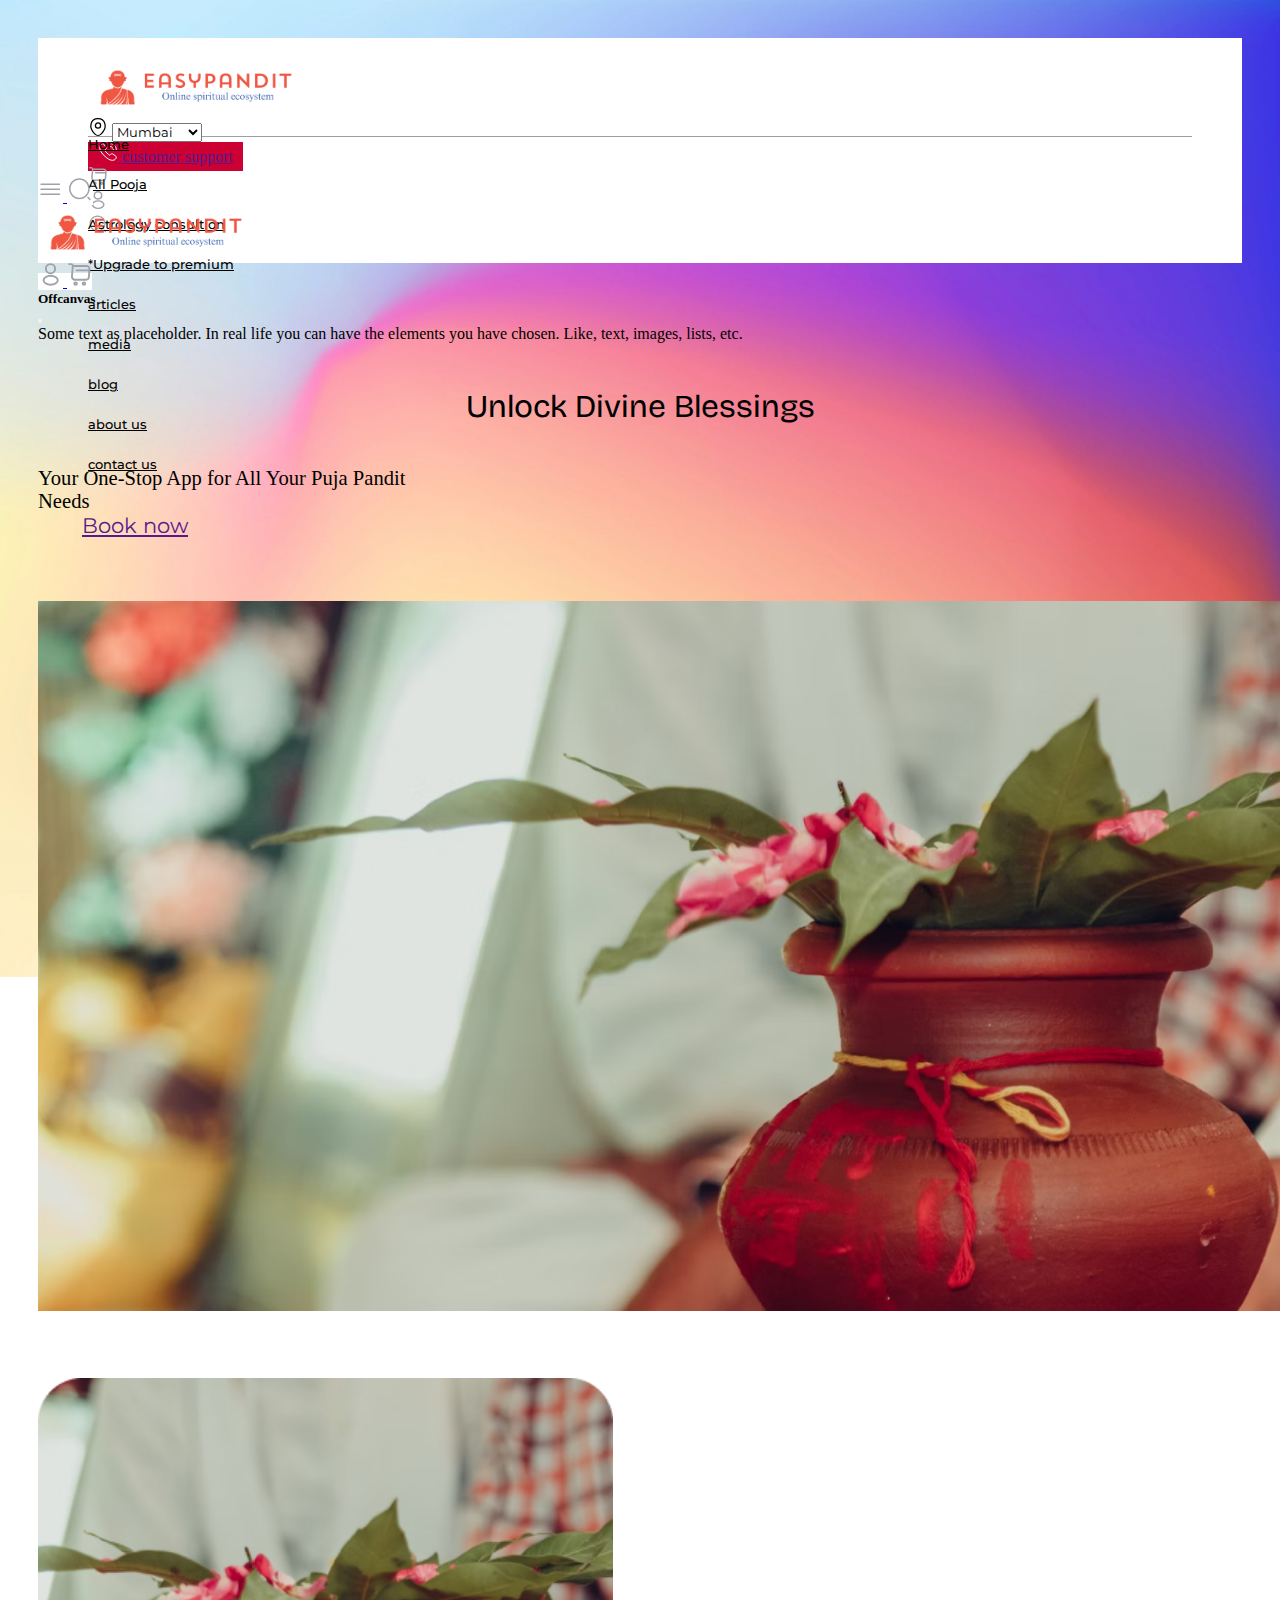
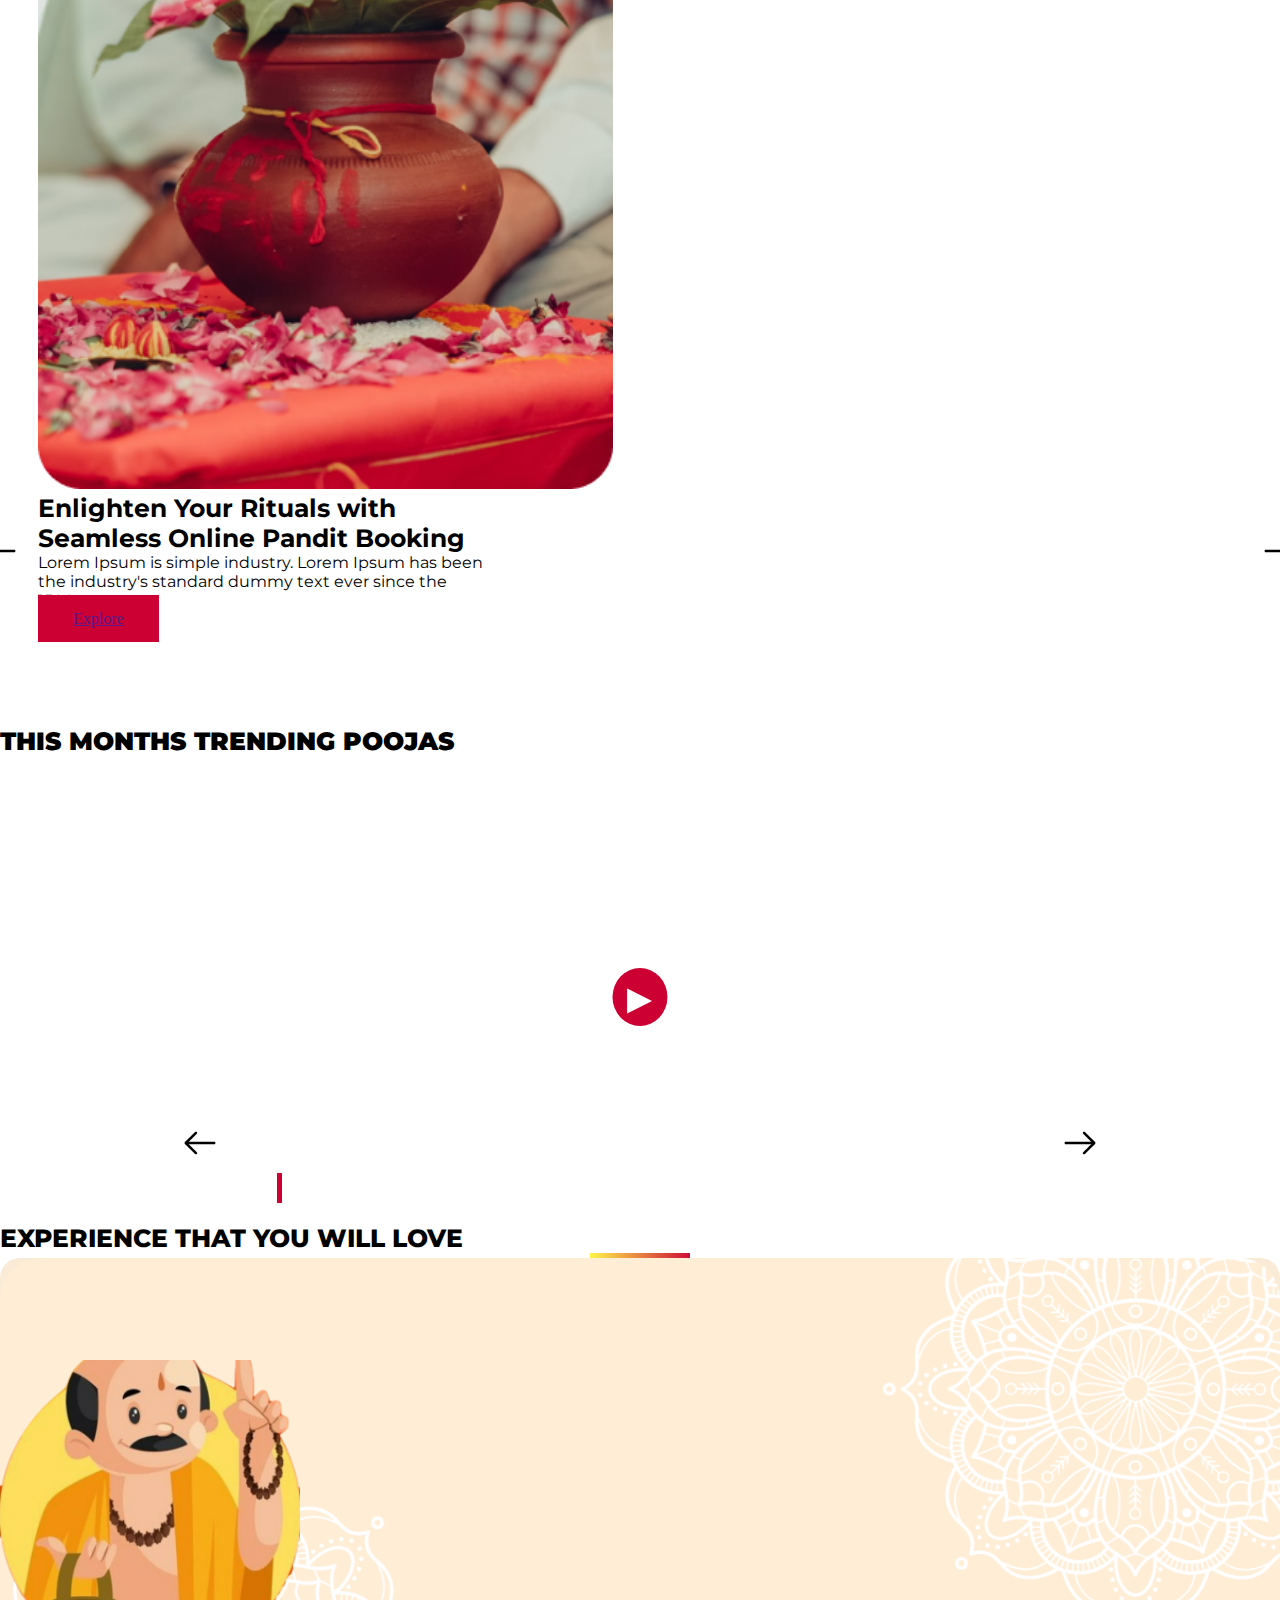
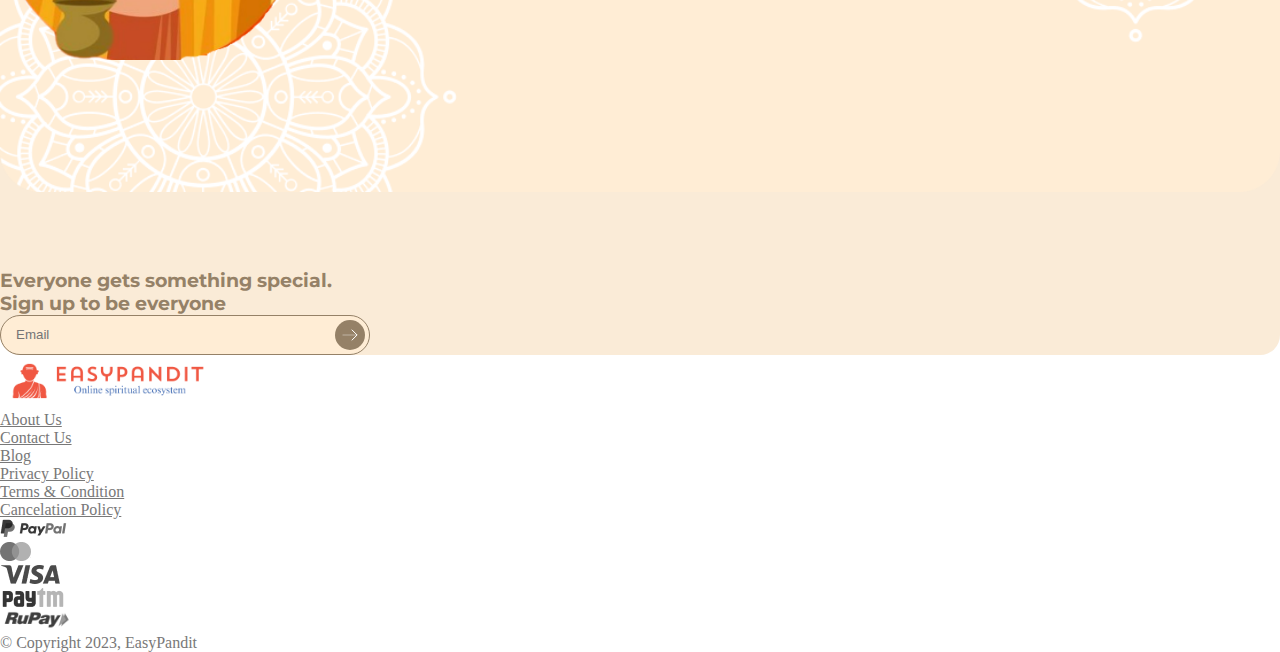
==== index.html @ 6d30fc3f "link index" ====
<!doctype html>
<html lang="en">

<head>
  <meta charset="utf-8">
  <meta name="viewport" content="width=device-width, initial-scale=1">
  <title>Online Pandit</title>
  <link href="https://cdn.jsdelivr.net/npm/bootstrap@5.2.3/dist/css/bootstrap.min.css" rel="stylesheet"
    integrity="sha384-rbsA2VBKQhggwzxH7pPCaAqO46MgnOM80zW1RWuH61DGLwZJEdK2Kadq2F9CUG65" crossorigin="anonymous">
  <link rel="preconnect" href="https://fonts.googleapis.com">
  <link rel="preconnect" href="https://fonts.gstatic.com" crossorigin>
  <link rel="preconnect" href="https://fonts.googleapis.com">
  <link rel="preconnect" href="https://fonts.gstatic.com" crossorigin>
  <link
    href="https://fonts.googleapis.com/css2?family=Bricolage+Grotesque:opsz,wght@10..48,300;10..48,400;10..48,600;10..48,800&family=Montserrat:wght@200;300;400;500;600;700;800&display=swap"
    rel="stylesheet">

  <link rel="stylesheet" href="https://cdnjs.cloudflare.com/ajax/libs/OwlCarousel2/2.3.4/assets/owl.carousel.min.css"
    integrity="sha512-tS3S5qG0BlhnQROyJXvNjeEM4UpMXHrQfTGmbQ1gKmelCxlSEBUaxhRBj/EFTzpbP4RVSrpEikbmdJobCvhE3g=="
    crossorigin="anonymous" referrerpolicy="no-referrer" />
  <link rel="stylesheet"
    href="https://cdnjs.cloudflare.com/ajax/libs/OwlCarousel2/2.3.4/assets/owl.theme.default.min.css"
    integrity="sha512-sMXtMNL1zRzolHYKEujM2AqCLUR9F2C4/05cdbxjjLSRvMQIciEPCQZo++nk7go3BtSuK9kfa/s+a4f4i5pLkw=="
    crossorigin="anonymous" referrerpolicy="no-referrer" />
    <!-- <link href=" https://cdn.jsdelivr.net/npm/@splidejs/splide@4.1.4/dist/css/splide.min.css" rel="stylesheet"> -->
  <link rel="stylesheet" href="assets\style.css">
</head>

<body>
    <nav>
      <div class="container-fluid px-0">
        <div class="background-img">
          <nav class="navbar-container bg-prim rounded d-none d-lg-block">
            <div class="contact-nav d-flex justify-content-between align-items-center">
              <img src="assets\images\pandit_log.png" alt="" srcset="" class="pandit_log d-inline-block">
              <ul class="d-flex  align-items-center mb-0">
                <li><img src="assets\images\location.svg" alt="">
                  <select name="" id="" class="border border-0 f_size-2 font-prime text-capitalize">
                    <option value="" selected>Mumbai&nbsp;&nbsp;&nbsp;&nbsp;</option>
                    <option value="">Puna&nbsp;&nbsp;&nbsp;&nbsp;</option>
                  </select>
                </li>
                <li class="align-self-center">
                  <a href="" class="bg-sec rounded-pill text-light text-capitalize text-decoration-none d-inline-block">
                    <img src="assets\images\call-calling.svg" alt="" class="">&nbsp;customer support</a>
                </li>
                <li>
                  <img src="assets\images\shopping-cart.svg" alt="" srcset="">
                </li>
                <li>
                  <img src="assets\images\profile.svg" alt="" srcset="">
                </li>
                <li>
                  <img src="assets\images\search-normal.svg" alt="" srcset="">
                </li>
              </ul>
            </div>
            <div class="container-link">
              <ul class="f_size-2 font-prime text-uppercase d-flex justify-content-between ">
                <li class="d-flex align-items-center"><a href="index.html" class="text-decoration-none text-color1">Home</a></li>
                <li class="d-flex align-items-center"><a href="" class="text-decoration-none text-color1">All Pooja</a>
                </li>
                <li class="d-flex align-items-center"><a href="" class="text-decoration-none text-color1">Astrology
                    consultion</a></li>
                <li class="d-flex align-items-center"><a href="" class="text-decoration-none text-warning">*Upgrade to
                    premium</a></li>
                <li class="d-flex align-items-center"><a href="" class="text-decoration-none text-color1">articles</a>
                </li>
                <li class="d-flex align-items-center"><a href="" class="text-decoration-none text-color1">media</a></li>
                <li class="d-flex align-items-center"><a href="" class="text-decoration-none text-color1">blog</a></li>
                <li class="d-flex align-items-center"><a href="" class="text-decoration-none text-color1">about us </a>
                </li>
                <li class="d-flex align-items-center"><a href="" class="text-decoration-none text-color1">contact us</a>
                </li>
              </ul>
            </div>
          </nav>
          <nav class="navbar-mobile bg-prim rounded d-block d-lg-none">
            <ul class="d-flex align-items-center justify-content-between mb-0 ps-0 h-100">
              <li class="d-flex ">
                <a class="btn bg-prim d-flex h-100 d-flex align-items-center" data-bs-toggle="offcanvas"
                  href="#offcanvasExample" role="button" aria-controls="offcanvasExample">
                  <img src="assets\images\menu.svg" alt="" srcset="">
                </a>
                <a class="btn bg-prim d-flex h-100 d-flex align-items-center">
                  <img src="assets\images\search-normal.svg" alt="" srcset="">
                </a>
              </li>
              <li>
                <img src="assets\images\pandit_log.png" alt="" srcset="" class="pandit_log d-inline-block">
              </li>
              <li class="d-flex">
                <a class="btn bg-prim d-flex h-100 d-flex align-items-center" data-bs-toggle="offcanvas"
                  href="#offcanvasExample" role="button" aria-controls="offcanvasExample">
                  <img src="assets\images\profile.svg" alt="" srcset="">
                </a>
                <a class="btn bg-prim d-flex h-100 d-flex align-items-center">
                  <img src="assets\images\shopping-cart.svg" alt="" srcset="">
                </a>
              </li>
            </ul>
            <div class="offcanvas offcanvas-start" tabindex="-1" id="offcanvasExample"
              aria-labelledby="offcanvasExampleLabel">
              <div class="offcanvas-header">
                <h5 class="offcanvas-title" id="offcanvasExampleLabel">Offcanvas</h5>
                <button type="button" class="btn-close" data-bs-dismiss="offcanvas" aria-label="Close"></button>
              </div>
              <div class="offcanvas-body">
                <div>
                  Some text as placeholder. In real life you can have the elements you have chosen. Like, text, images,
                  lists, etc.
                </div>
               
              </div>
            </div>
  
          </nav>
          <div class="container pandit_container">
            <h1 class="blessing-h1 mb-0">Unlock Divine Blessings</h1>
            <p class="f_size-3 text-center h1_para m-auto">Your One-Stop App for All Your Puja Pandit Needs</p>
            <a href=""
              class="f_size-3 font-prime border border-dark rounded-pill text-decoration-none text-dark d-block text-center m-auto">Book
              now</a>
          </div>
          <div class="banner-container position-relative">
            <img src="assets\images\index-banner.png" alt="" class="w-100 rounded-5 d-none d-sm-block" srcset="">
            <img src="assets\images\banner-phone.png" alt="" class="w-100 rounded-5 d-block d-sm-none" srcset="">
            <div class="banner_content_container position-absolute">
              <div class="position-absolute">
                <h5 class="text-capitalize text-white font-prime f_size-4">Enlighten Your Rituals with Seamless Online
                  Pandit Booking</h5>
                <p class="text-capitalize text-white font-prime text-light mb-0">Lorem Ipsum is simple industry. Lorem
                  Ipsum has been the industry's standard dummy text ever since the 1500s,</p>
                <a href="" class="rounded-pill text-decoration-none text-white bg-sec d-inline-block">Explore</a>
              </div>
            </div>
          </div>
        </div>
      </div>
    </nav>
   <main>
    <div class="puja-carousal container">
      <h3 class="f_size-4 text-capitalize text-dark font-prime text-center position-relative">THIS MONTHS TRENDING
        POOJAS</h3>
      <div>
        <div class="owl-carousel owl-theme Pujacarousel" data-carousel-id="1">
          <div class="item">
            <div class="puja_cards z-5 bg-prim  m-auto">
              <img src="assets\images\ganeshpuja1.png" alt="" srcset="" class="rounded-2">
              <div class="puja_card_body position-absolute bottom-0 z-5 bg-prim">
                <div class="ps-2 pe-3">
                  <h5 class="ms-2 pt-1 mb-0">Ganesh Puja</h5>
                  <div class="price mx-2 pt-0 d-flex justify-content-between">
                    <div>
                      <span class="fw-bold">Rs. 1,245</span>
                      <span>
                        Rs. 1,500
                      </span>
                    </div>
                    <div class="bg-sec text-light px-3 rounded-pill text-uppercase">
                      50% off
                    </div>
                  </div>
                </div>
              </div>
            </div>
          </div>
          <div class="item">
            <div class="puja_cards  z-5 bg-prim">
              <img src="assets\images\ganeshpuja1.png" alt="" srcset="" class="rounded-2">
              <div class="puja_card_body position-absolute bottom-0 z-5 bg-prim">
                <div class="ps-2 pe-3 m-auto">
                  <h5 class="ms-2 pt-1 mb-0">Ganesh Puja</h5>
                  <div class="price mx-2 pt-0 d-flex justify-content-between">
                    <div>
                      <span class="fw-bold">Rs. 1,245</span>
                      <span>
                        Rs. 1,500
                      </span>
                    </div>
                    <div class="bg-sec text-light px-3 rounded-pill text-uppercase">
                      50% off
                    </div>
                  </div>
                </div>
              </div>
            </div>
          </div>
          <div class="item">
            <div class="puja_cards z-5 bg-prim m-auto">
              <img src="assets\images\ganeshpuja1.png" alt="" srcset="" class="rounded-2">
              <div class="puja_card_body position-absolute bottom-0 z-5 bg-prim">
                <div class="ps-2 pe-3 m-auto">
                  <h5 class="ms-2 pt-1 mb-0">Ganesh Puja</h5>
                  <div class="price mx-2 pt-0 d-flex justify-content-between">
                    <div>
                      <span class="fw-bold">Rs. 1,245</span>
                      <span>
                        Rs. 1,500
                      </span>
                    </div>
                    <div class="bg-sec text-light px-3 rounded-pill text-uppercase">
                      50% off
                    </div>
                  </div>
                </div>
              </div>
            </div>
          </div>
          <div class="item">
            <div class="puja_cards z-5 bg-prim m-auto">
              <img src="assets\images\ganeshpuja1.png" alt="" srcset="" class="rounded-2">
              <div class="puja_card_body position-absolute bottom-0 z-5 bg-prim">
                <div class="ps-2 pe-3 m-auto">
                  <h5 class="ms-2 pt-1 mb-0">Ganesh Puja</h5>
                  <div class="price mx-2 pt-0 d-flex justify-content-between">
                    <div>
                      <span class="fw-bold">Rs. 1,245</span>
                      <span>
                        Rs. 1,500
                      </span>
                    </div>
                    <div class="bg-sec text-light px-3 rounded-pill text-uppercase">
                      50% off
                    </div>
                  </div>
                </div>
              </div>
            </div>
          </div>
          <div class="item">
            <div class="puja_cards z-5 bg-prim  m-auto">
              <img src="assets\images\ganeshpuja1.png" alt="" srcset="" class="rounded-2">
              <div class="puja_card_body position-absolute bottom-0 z-5 bg-prim">
                <div class="ps-2 pe-3 m-auto">
                  <h5 class="ms-2 pt-1 mb-0">Ganesh Puja</h5>
                  <div class="price mx-2 pt-0 d-flex justify-content-between">
                    <div>
                      <span class="fw-bold">Rs. 1,245</span>
                      <span>
                        Rs. 1,500
                      </span>
                    </div>
                    <div class="bg-sec text-light px-3 rounded-pill text-uppercase">
                      50% off
                    </div>
                  </div>
                </div>
              </div>
            </div>
          </div>
        </div>
        <div class="custom-owl-controls" data-carousel-id="1">
          <div class="custom-owl-prev "><img src="assets\images\arrow-down.svg" alt="Previous"></div>
          <div class="custom-owl-next"><img src="assets\images\1arrow-down.svg" alt="Next"></div>
        </div>
      </div>
    </div>
    <div class="videocontainer my-1  container">
      <div class="sected-video d-flex justify-content-center flex-column video-container">
        <video src="assets\images\videos\krishna.mp4" id="selected-video"></video>
        <div class="select-text">
          <p>Lorem ipsum dolor sit amet consectetur adipisicing elit. Eaque sunt eos dolorem facilis necessitatibus error debitis possimus reiciendis quam labore.</p>
        </div>
        <button id="play-button" class="play-button">&#9656;</button>
      </div>
      <div class="video_carousel position-relative">
        <div class="owl-carousel owl-theme videocon_iteam " data-carousel-id="2">
          <div class="item">
            <div class="video-con position-relative">
              <video src="assets\images\videos\krishna.mp4" ></video>
              <div class="video-text position-absolute bottom-0 text-light">
             <p> Lorem ipsum dolor sit amet consectetur adipisicing elit. Fuga ea quos amet accusamus fugit sit vel itaque natus, velit porro?</p>
              </div>
            </div>
          </div>
          <div class="item">
            <div class="video-con position-relative">
              <video src="assets\images\videos\krishna.mp4" ></video>
              <div class="video-text position-absolute bottom-0 text-light">
             <p> Lorem ipsum dolor sit amet consectetur adipisicing elit. Fuga ea quos amet accusamus fugit sit vel itaque natus, velit porro?</p>
              </div>
            </div>
          </div>
          <div class="item">
            <div class="video-con position-relative">
              <video src="assets\images\videos\krishna.mp4" ></video>
              <div class="video-text position-absolute bottom-0 text-light">
             <p> Lorem ipsum dolor sit amet consectetur adipisicing elit. Fuga ea quos amet accusamus fugit sit vel itaque natus, velit porro?</p>
              </div>
            </div>
          </div>
        </div>
        <div class="custom-owl-controls" data-carousel-id="2">
          <div class="custom-owl-prev video-p"><img src="assets\images\arrow-down.svg" alt="Previous"></div>
          <div class="custom-owl-next video-n"><img src="assets\images\1arrow-down.svg" alt="Next"></div>
        </div>
      </div>
    </div>  
    <div class="testimonial">
      <h3 class="f_size-4 my-5 text-uppercase font-prime text-center font-bold">
        EXPERIENCE THAT YOU WILL LOVE
      </h3>
      <div class="owl-carousel owl-theme testimonial_carousel my-2">
        <div class="item">
       <div class="testimonial_card ">
        <img src="assets\images\Female.jpg" alt="">
        <div class="testimonal_body m-auto">
          <h5 class="f_size-3 font-prime font-600 text-capitalize text-center my-3">mrs. Kajal Sharma</h5>
          <p class="text-color1 text-center ">Lorem Ipsum is simply dummy text of the printing and typesetting industry. Lorem Ipsum has been the industry's standard dummy text ever since the 1500s, when an unknown printer took a galley of type and scrambled it to make a type specimen book. It has survived not only five centuries, but also the leap into electronic </p>
        </div>
       </div>
        </div>
        <div class="item">
          <div class="testimonial_card ">
            <img src="assets\images\Female.jpg" alt="">
            <div class="testimonal_body m-auto">
              <h5 class="f_size-3 font-prime font-600 text-capitalize text-center my-3">mrs. Kajal Sharma</h5>
              <p class="text-color1 text-center ">Lorem Ipsum is simply dummy text of the printing and typesetting industry. Lorem Ipsum has been the industry's standard dummy text ever since the 1500s, when an unknown printer took a galley of type and scrambled it to make a type specimen book. It has survived not only five centuries, but also the leap into electronic </p>
            </div>
           </div>
        </div>
        <div class="item">
          <div class="testimonial_card ">
            <img src="assets\images\Female.jpg" alt="">
            <div class="testimonal_body m-auto">
              <h5 class="f_size-3 font-prime font-600 text-capitalize text-center  my-3">mrs. Kajal Sharma</h5>
              <p class="text-color1 text-center ">Lorem Ipsum is simply dummy text of the printing and typesetting industry. Lorem Ipsum has been the industry's standard dummy text ever since the 1500s, when an unknown printer took a galley of type and scrambled it to make a type specimen book. It has survived not only five centuries, but also the leap into electronic </p>
            </div>
           </div>
        </div>
        <div class="item">
          <div class="testimonial_card ">
            <img src="assets\images\Female.jpg" alt="">
            <div class="testimonal_body m-auto">
              <h5 class="f_size-3 font-prime font-600 text-capitalize text-center  my-3">mrs. Kajal Sharma</h5>
              <p class="text-color1 text-center ">Lorem Ipsum is simply dummy text of the printing and typesetting industry. Lorem Ipsum has been the industry's standard dummy text ever since the 1500s, when an unknown printer took a galley of type and scrambled it to make a type specimen book. It has survived not only five centuries, but also the leap into electronic </p>
            </div>
           </div>
        </div>
        <div class="item">
          <div class="testimonial_card ">
            <img src="assets\images\Female.jpg" alt="">
            <div class="testimonal_body m-auto">
              <h5 class="f_size-3 font-prime font-600 text-capitalize text-center  my-3">mrs. Kajal Sharma</h5>
              <p class="text-color1 text-center ">Lorem Ipsum is simply dummy text of the printing and typesetting industry. Lorem Ipsum has been the industry's standard dummy text ever since the 1500s, when an unknown printer took a galley of type and scrambled it to make a type specimen book. It has survived not only five centuries, but also the leap into electronic </p>
            </div>
           </div>
        </div>
      </div>
    </div>
    <div class="email-container container mt-5 pb-4 pb-md-5">
      <div class="row">
        <div class="col-sm-6 d-flex align-items-center justify-content-center ">
          <img src="assets\images\Removal.png" alt="" class="removalpandit img-fluid">
        </div>
        <div class="col-sm-6">
          <div class="email-container_content">
            <h3 class="text-capitalize text-center font-prime mb-4">Everyone gets something special. Sign up to be everyone</h3>
            <div class="input_con">
              <input type="email" name="" id="" placeholder="Email" class="">
              <span><img src="assets\images\arrow-right.svg" alt="" class="bg-sec"></span>
            </div>
          </div>
        </div>
      </div>
    </div>
   </main>
 <footer class="mt-5">
  <div class="footer_container">
    <img src="assets\images\pandit_log.png" alt="" srcset="" class="pandit_log m-auto d-block">
  <ul class="d-flex justify-content-center flex-wrap mt-4">
    <li class=" mx-2 mx-lg-4"><a href="#" class="text-capitalize text-color1 fs-6 font-500">About Us</a></li>
    <li class="mx-2 mx-lg-4"><a href="#" class="text-capitalize text-color1 fs-6 font-500">Contact Us</a></li>
    <li class="mx-2 mx-lg-4"><a href="#" class="text-capitalize text-color1 fs-6 font-500">Blog</a></li>
    <li class="mx-2 mx-lg-4"><a href="#" class="text-capitalize text-color1 fs-6 font-500">Privacy Policy</a></li>
    <li class="mx-2 mx-lg-4"><a href="#" class="text-capitalize text-color1 fs-6 font-500">Terms & Condition</a></li>
    <li class="mx-2 mx-lg-4"><a href="#" class="text-capitalize text-color1 fs-6 font-500">Cancelation Policy</a></li>
   
  </ul>
  <ul class="d-flex justify-content-center mt-4">
    <li class=" mx-2 mx-lg-4"><a href="#" class="d-inline-block"><img src="assets\images\paypal.png" alt="" srcset="" height="19"></a></li>
    <li class=" mx-2 mx-lg-4"><a href="#" class="d-inline-block"><img src="assets\images\mastercard.png" alt="" srcset="" height="19"></a></li>
    <li class=" mx-2 mx-lg-4"><a href="#" class="d-inline-block"><img src="assets\images\visa..png" alt="" srcset="" height="19"></a></li>
    <li class=" mx-2 mx-lg-4"><a href="#" class="d-inline-block"><img src="assets\images\paytm.png" alt="" srcset="" height="19"></a></li>
    <li class=" mx-2 mx-lg-4"><a href="#" class="d-inline-block"><img src="assets\images\rupay.png" alt="" srcset="" height="19"></a></li>
  </ul>
  <p class="text-capitalize text-color1 text-center">© Copyright 2023, EasyPandit</p>
  </div>

 </footer>

  <script src="https://cdn.jsdelivr.net/npm/bootstrap@5.2.3/dist/js/bootstrap.bundle.min.js"
    integrity="sha384-kenU1KFdBIe4zVF0s0G1M5b4hcpxyD9F7jL+jjXkk+Q2h455rYXK/7HAuoJl+0I4"
    crossorigin="anonymous"></script>
  <script src="https://cdn.jsdelivr.net/npm/@popperjs/core@2.11.6/dist/umd/popper.min.js"
    integrity="sha384-oBqDVmMz9ATKxIep9tiCxS/Z9fNfEXiDAYTujMAeBAsjFuCZSmKbSSUnQlmh/jp3"
    crossorigin="anonymous"></script>
  <script src="https://cdn.jsdelivr.net/npm/bootstrap@5.2.3/dist/js/bootstrap.min.js"
    integrity="sha384-cuYeSxntonz0PPNlHhBs68uyIAVpIIOZZ5JqeqvYYIcEL727kskC66kF92t6Xl2V"
    crossorigin="anonymous"></script>
  <script src="https://cdnjs.cloudflare.com/ajax/libs/jquery/3.7.0/jquery.min.js"
    integrity="sha512-3gJwYpMe3QewGELv8k/BX9vcqhryRdzRMxVfq6ngyWXwo03GFEzjsUm8Q7RZcHPHksttq7/GFoxjCVUjkjvPdw=="
    crossorigin="anonymous" referrerpolicy="no-referrer"></script>
  <script src="https://cdnjs.cloudflare.com/ajax/libs/OwlCarousel2/2.3.4/owl.carousel.min.js"
    integrity="sha512-bPs7Ae6pVvhOSiIcyUClR7/q2OAsRiovw4vAkX+zJbw3ShAeeqezq50RIIcIURq7Oa20rW2n2q+fyXBNcU9lrw=="
    crossorigin="anonymous" referrerpolicy="no-referrer"></script>
  

  <script src="assets\script.js"></script>
  <script>
    var thumbnails = document.getElementById("thumbnails");
    var imgs = thumbnails.getElementsByTagName("video");
    var main = document.getElementById("main");
    var counter = 0;
    for (let i = 0; i < imgs.length; i++) {
    let img = imgs[i];

    img.addEventListener("click", function () {
        main.src = this.src;
    });
}
  </script>

</body>

</html>
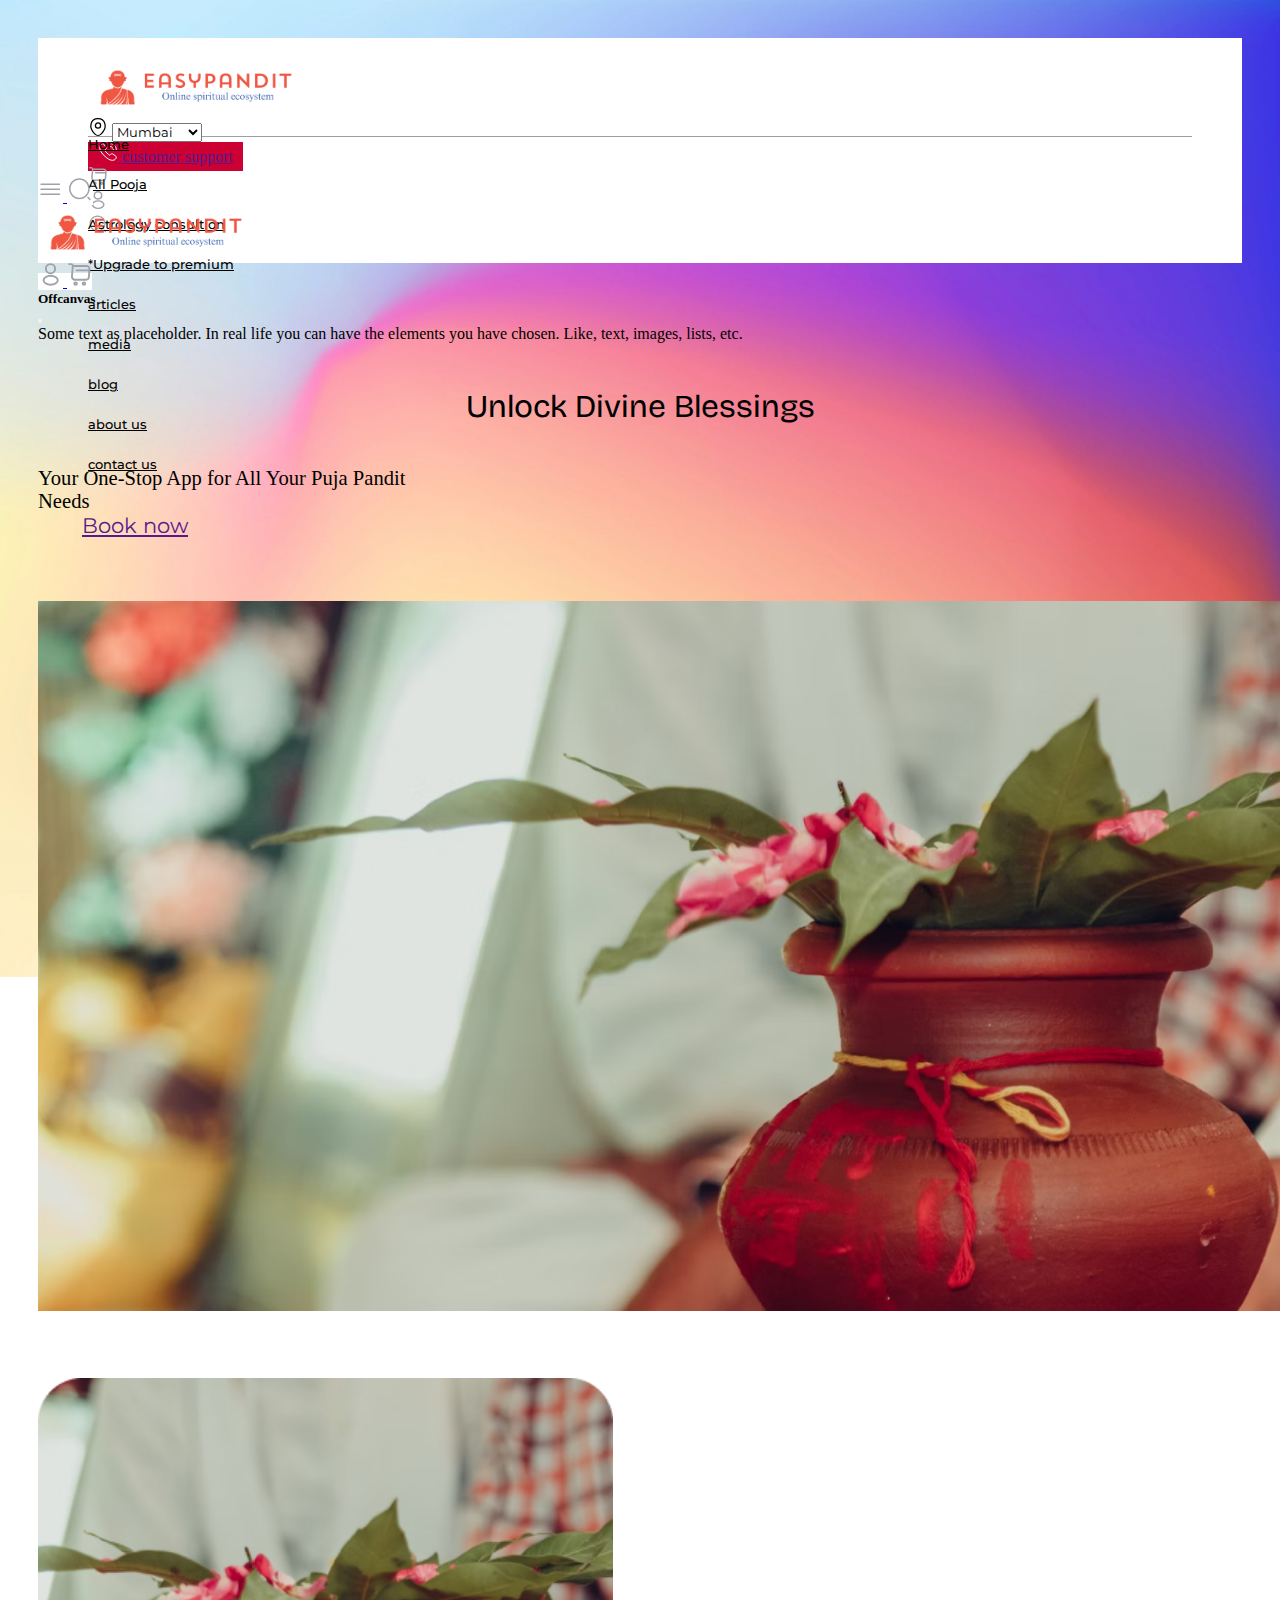
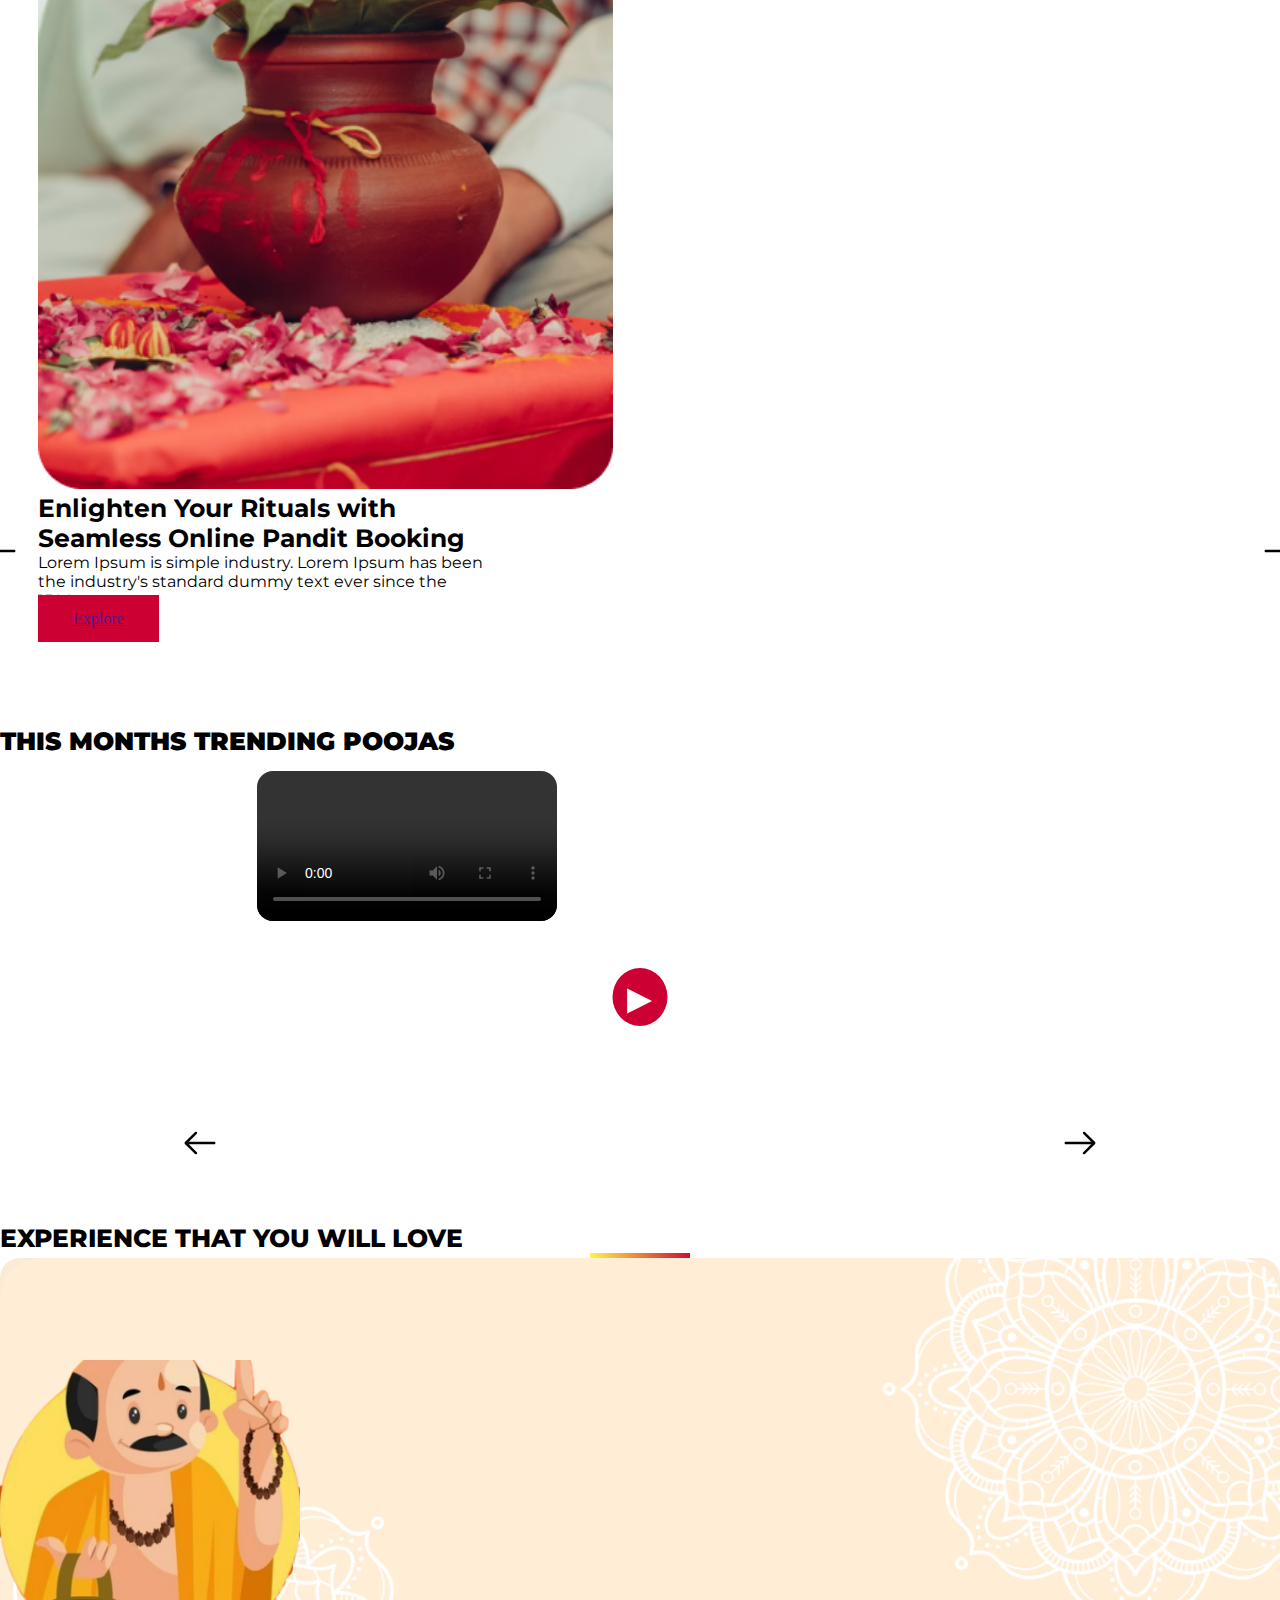
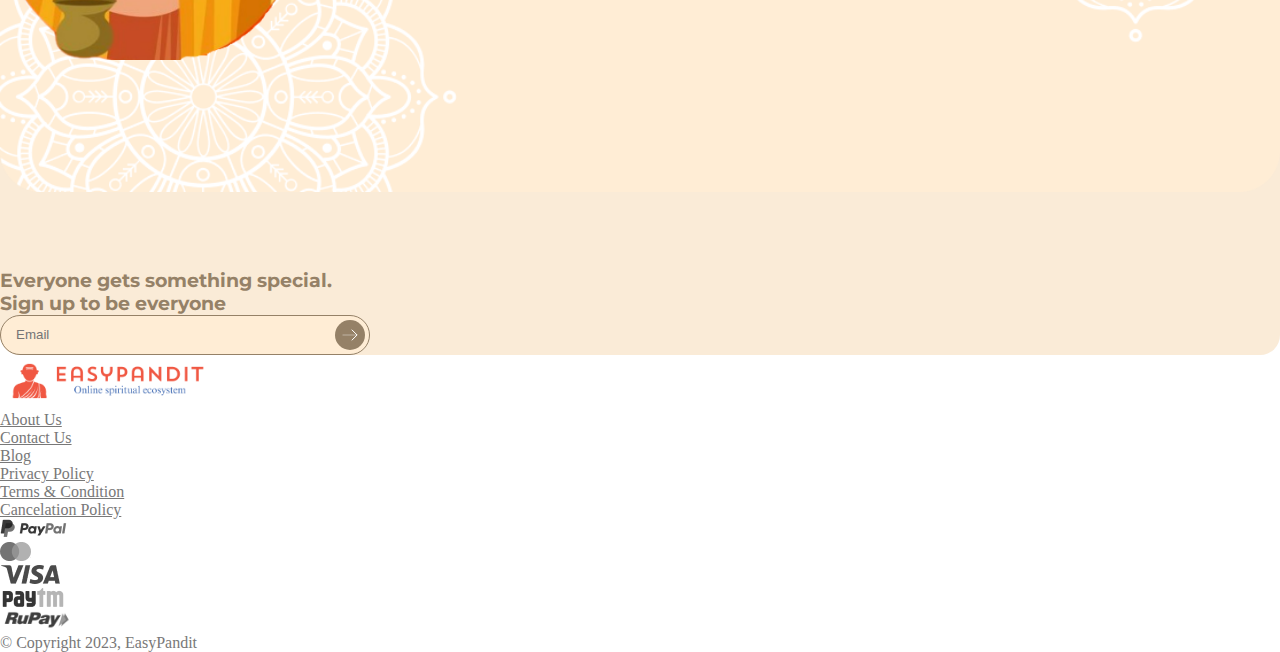
==== commit 8cc36b92: "Change the videos" ====
--- a/index.html
+++ b/index.html
@@ -258,9 +258,9 @@
     </div>
     <div class="videocontainer my-1  container">
       <div class="sected-video d-flex justify-content-center flex-column video-container">
-        <video src="assets\images\videos\krishna.mp4" id="selected-video"></video>
+        <video  id="selected-video" controls></video>
         <div class="select-text">
-          <p>Lorem ipsum dolor sit amet consectetur adipisicing elit. Eaque sunt eos dolorem facilis necessitatibus error debitis possimus reiciendis quam labore.</p>
+          <p class="video-text"></p>
         </div>
         <button id="play-button" class="play-button">&#9656;</button>
       </div>
@@ -268,7 +268,7 @@
         <div class="owl-carousel owl-theme videocon_iteam " data-carousel-id="2">
           <div class="item">
             <div class="video-con position-relative">
-              <video src="assets\images\videos\krishna.mp4" ></video>
+              <video src="assets\images\videos\lion.mp4" ></video>
               <div class="video-text position-absolute bottom-0 text-light">
              <p> Lorem ipsum dolor sit amet consectetur adipisicing elit. Fuga ea quos amet accusamus fugit sit vel itaque natus, velit porro?</p>
               </div>
@@ -276,7 +276,7 @@
           </div>
           <div class="item">
             <div class="video-con position-relative">
-              <video src="assets\images\videos\krishna.mp4" ></video>
+              <video src="assets\images\videos\animal1.mp4" ></video>
               <div class="video-text position-absolute bottom-0 text-light">
              <p> Lorem ipsum dolor sit amet consectetur adipisicing elit. Fuga ea quos amet accusamus fugit sit vel itaque natus, velit porro?</p>
               </div>
@@ -284,7 +284,7 @@
           </div>
           <div class="item">
             <div class="video-con position-relative">
-              <video src="assets\images\videos\krishna.mp4" ></video>
+              <video src="assets\images\videos\food.mp4" ></video>
               <div class="video-text position-absolute bottom-0 text-light">
              <p> Lorem ipsum dolor sit amet consectetur adipisicing elit. Fuga ea quos amet accusamus fugit sit vel itaque natus, velit porro?</p>
               </div>
@@ -408,7 +408,7 @@
   
 
   <script src="assets\script.js"></script>
-  <script>
+  <!-- <script>
     var thumbnails = document.getElementById("thumbnails");
     var imgs = thumbnails.getElementsByTagName("video");
     var main = document.getElementById("main");
@@ -420,7 +420,7 @@
         main.src = this.src;
     });
 }
-  </script>
+  </script> -->
 
 </body>
 
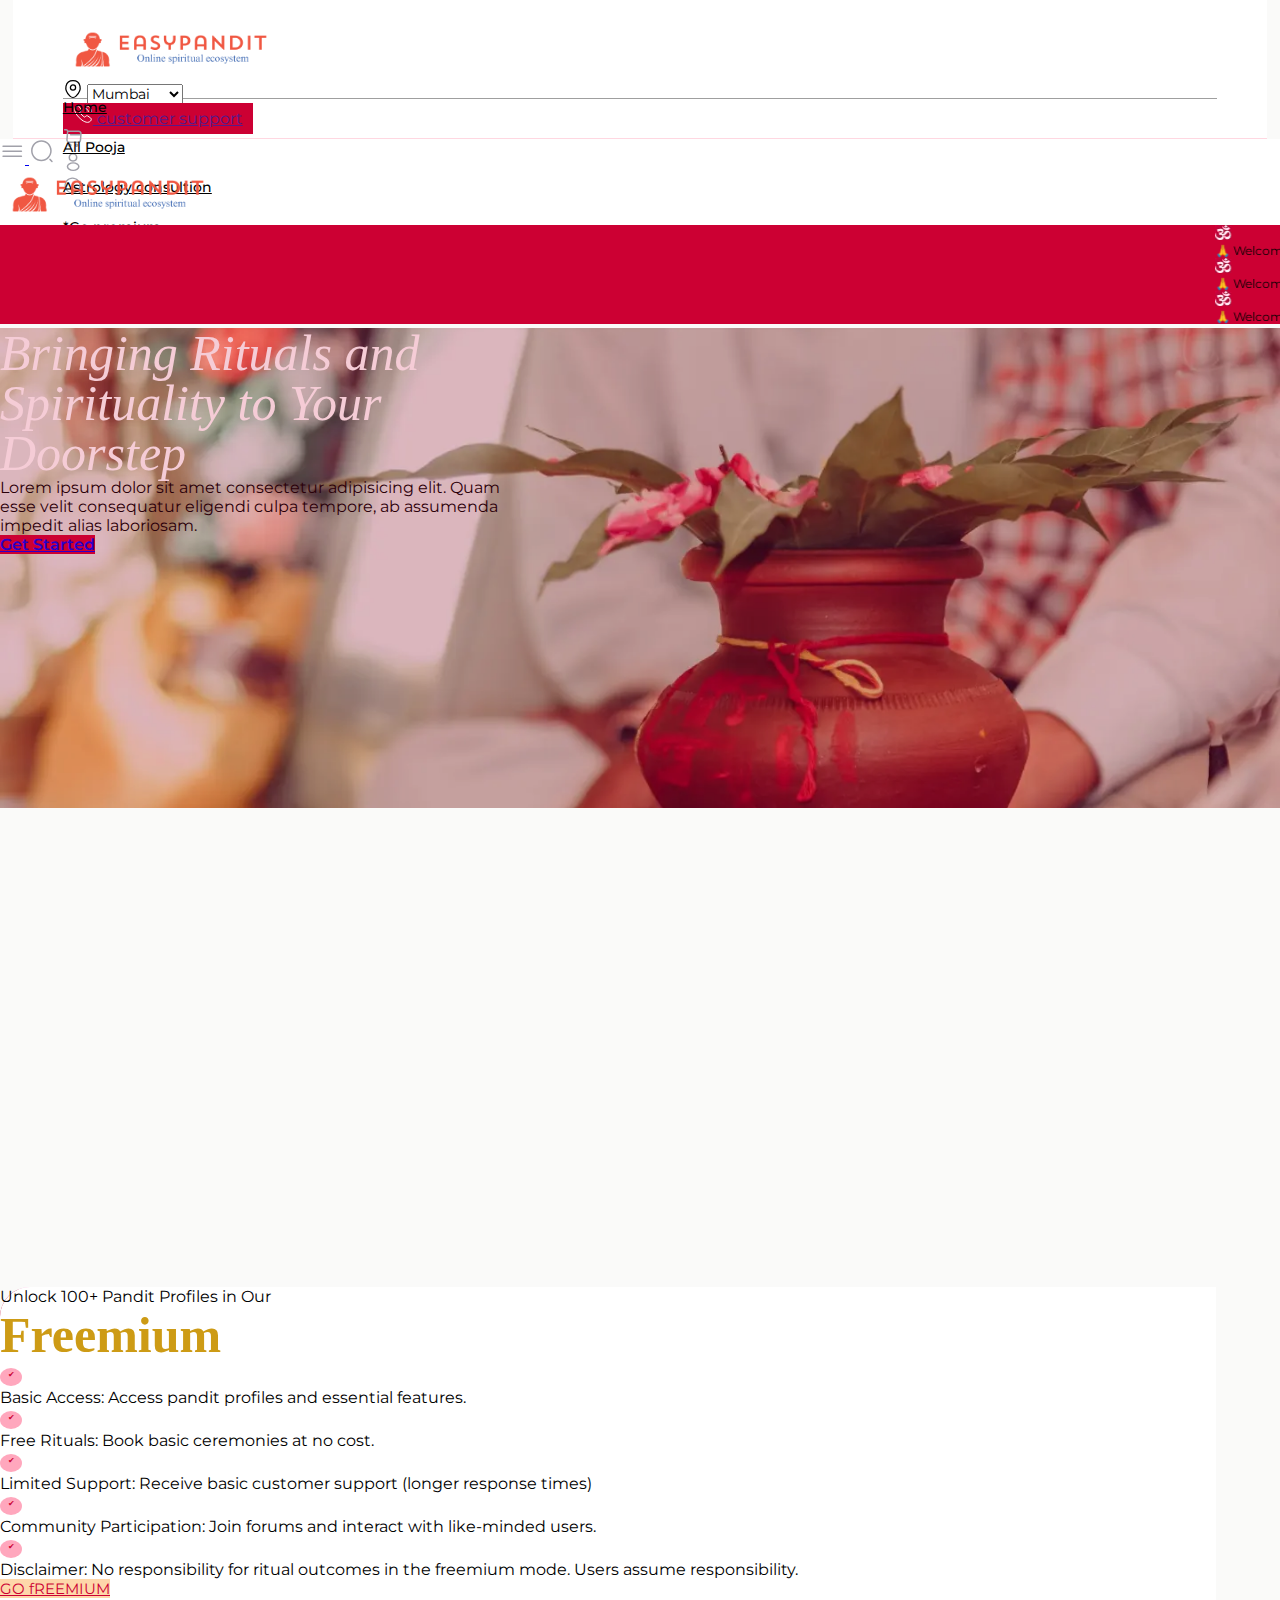
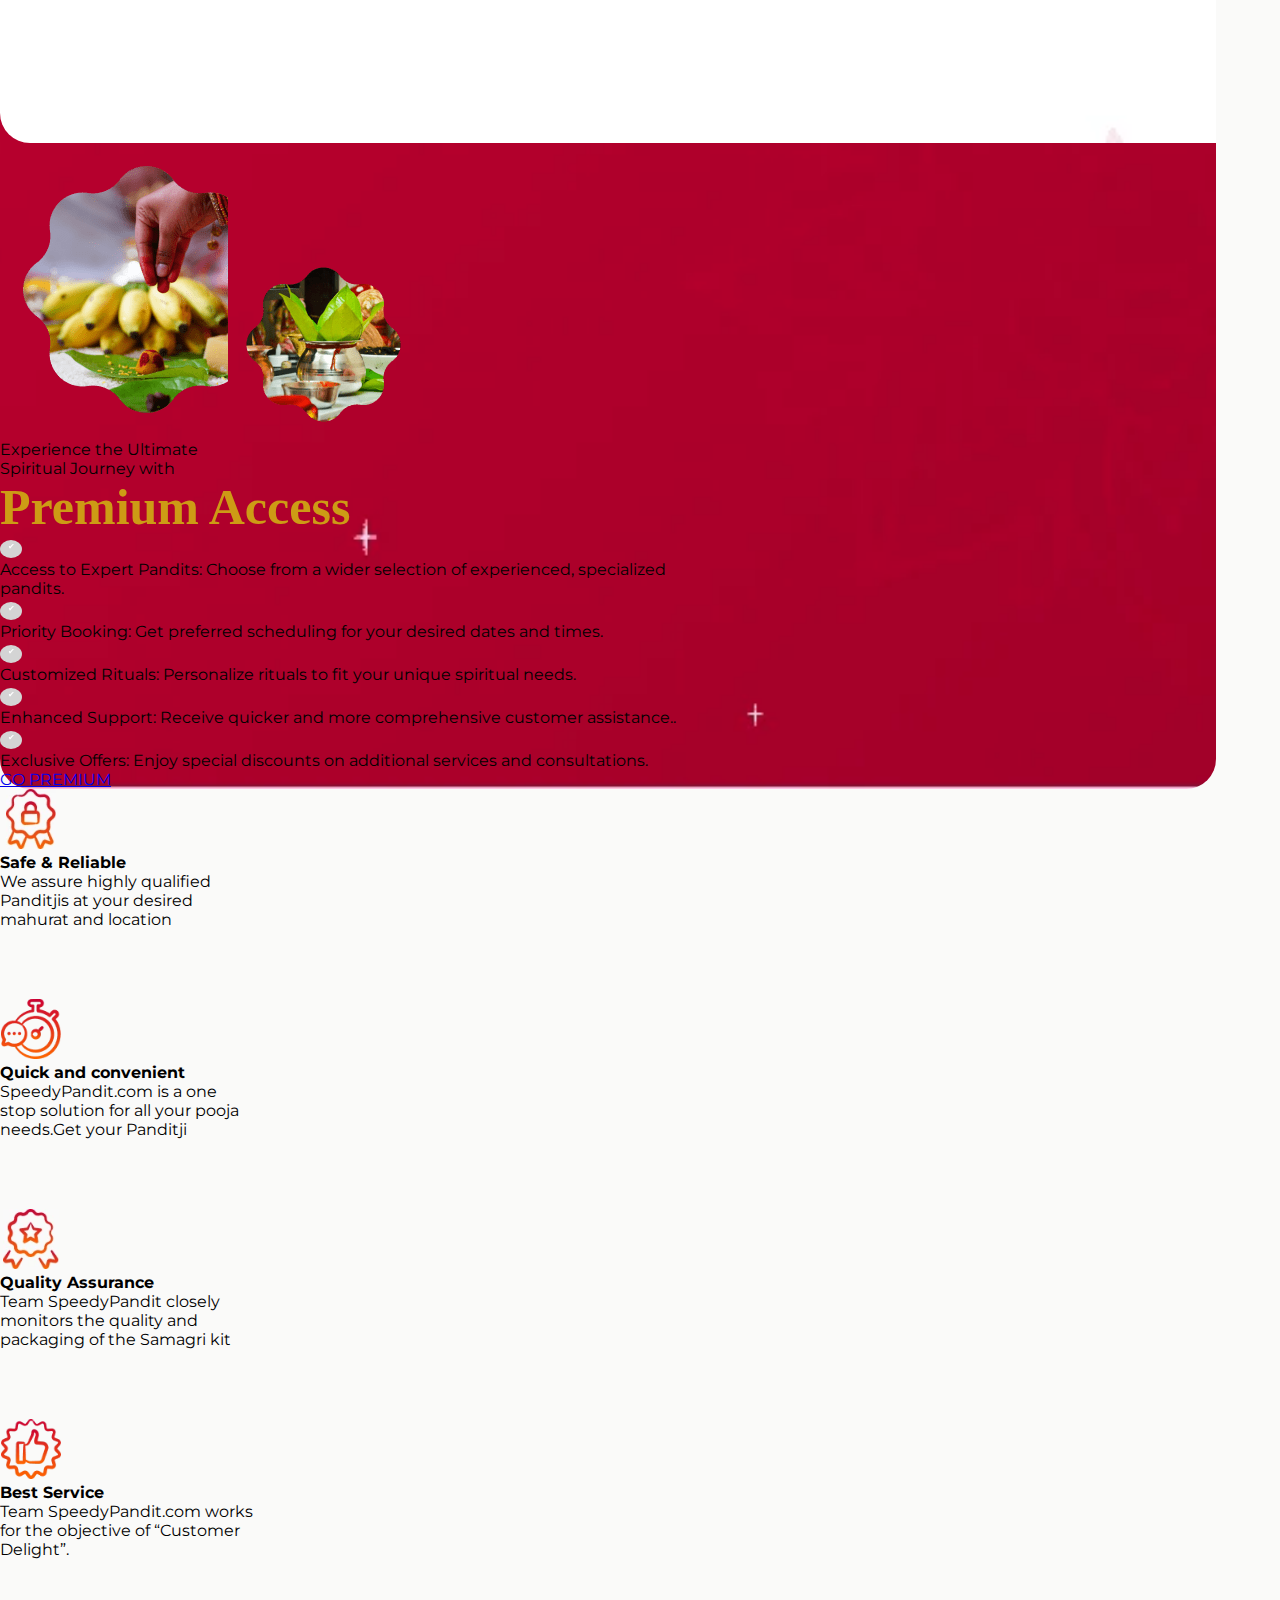
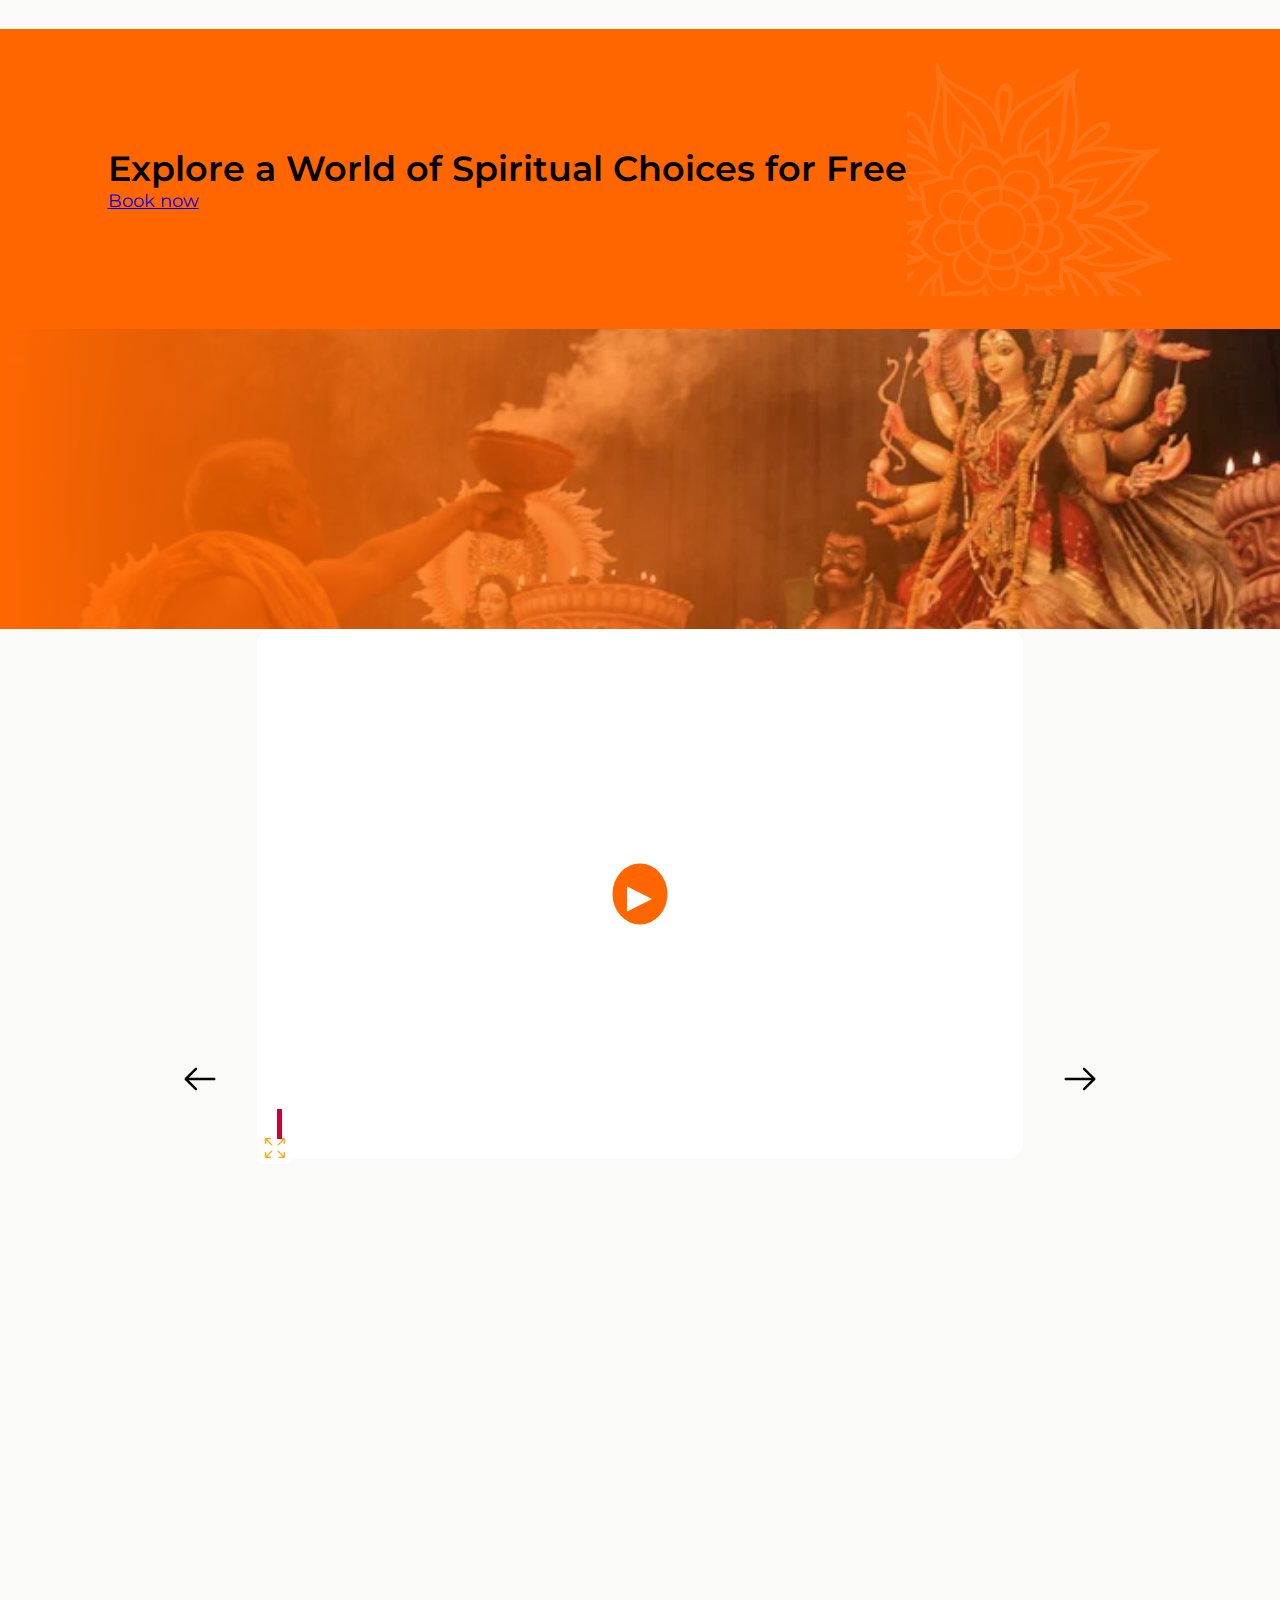
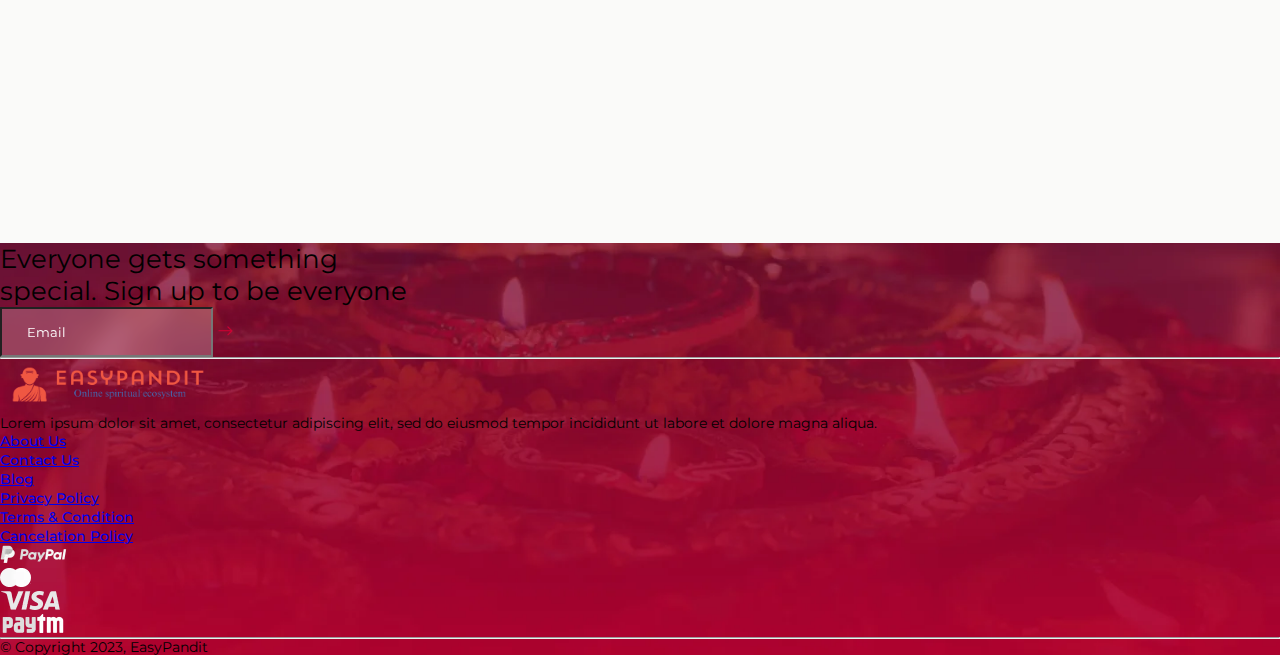
==== commit 41f2e4a8: "update pages" ====
--- a/index.html
+++ b/index.html
@@ -22,8 +22,16 @@
     href="https://cdnjs.cloudflare.com/ajax/libs/OwlCarousel2/2.3.4/assets/owl.theme.default.min.css"
     integrity="sha512-sMXtMNL1zRzolHYKEujM2AqCLUR9F2C4/05cdbxjjLSRvMQIciEPCQZo++nk7go3BtSuK9kfa/s+a4f4i5pLkw=="
     crossorigin="anonymous" referrerpolicy="no-referrer" />
-    <!-- <link href=" https://cdn.jsdelivr.net/npm/@splidejs/splide@4.1.4/dist/css/splide.min.css" rel="stylesheet"> -->
-  <link rel="stylesheet" href="assets\style.css">
+    <link href="
+https://cdn.jsdelivr.net/npm/@splidejs/splide@4.1.4/dist/css/splide.min.css
+" rel="stylesheet">
+    <link rel="stylesheet" href="https://cdn.jsdelivr.net/npm/bootstrap-icons@1.11.1/font/bootstrap-icons.css">
+    <link rel="stylesheet" href="assets\galyon\Galyon-Bold-Italic.otf">
+    <link rel="stylesheet" href="assets\galyon\Galyon-Bold.otf">
+    <link rel="stylesheet" href="assets\galyon\Galyon-Book-Italic.otf">
+    <link rel="stylesheet" href="assets\galyon\Galyon-Book.otf">
+ 
+    <link rel="stylesheet" href="assets\style.css">
 </head>
 
 <body>
@@ -62,7 +70,7 @@
                 </li>
                 <li class="d-flex align-items-center"><a href="" class="text-decoration-none text-color1">Astrology
                     consultion</a></li>
-                <li class="d-flex align-items-center"><a href="" class="text-decoration-none text-warning">*Upgrade to
+                <li class="d-flex align-items-center"><a href="" class="text-decoration-none text-warning">*Go
                     premium</a></li>
                 <li class="d-flex align-items-center"><a href="" class="text-decoration-none text-color1">articles</a>
                 </li>
@@ -115,154 +123,287 @@
             </div>
   
           </nav>
-          <div class="container pandit_container">
-            <h1 class="blessing-h1 mb-0">Unlock Divine Blessings</h1>
-            <p class="f_size-3 text-center h1_para m-auto">Your One-Stop App for All Your Puja Pandit Needs</p>
-            <a href=""
-              class="f_size-3 font-prime border border-dark rounded-pill text-decoration-none text-dark d-block text-center m-auto">Book
-              now</a>
-          </div>
-          <div class="banner-container position-relative">
-            <img src="assets\images\index-banner.png" alt="" class="w-100 rounded-5 d-none d-sm-block" srcset="">
-            <img src="assets\images\banner-phone.png" alt="" class="w-100 rounded-5 d-block d-sm-none" srcset="">
-            <div class="banner_content_container position-absolute">
-              <div class="position-absolute">
-                <h5 class="text-capitalize text-white font-prime f_size-4">Enlighten Your Rituals with Seamless Online
-                  Pandit Booking</h5>
-                <p class="text-capitalize text-white font-prime text-light mb-0">Lorem Ipsum is simple industry. Lorem
-                  Ipsum has been the industry's standard dummy text ever since the 1500s,</p>
-                <a href="" class="rounded-pill text-decoration-none text-white bg-sec d-inline-block">Explore</a>
-              </div>
-            </div>
-          </div>
+         
         </div>
       </div>
     </nav>
    <main>
-    <div class="puja-carousal container">
-      <h3 class="f_size-4 text-capitalize text-dark font-prime text-center position-relative">THIS MONTHS TRENDING
-        POOJAS</h3>
-      <div>
-        <div class="owl-carousel owl-theme Pujacarousel" data-carousel-id="1">
-          <div class="item">
-            <div class="puja_cards z-5 bg-prim  m-auto">
-              <img src="assets\images\ganeshpuja1.png" alt="" srcset="" class="rounded-2">
-              <div class="puja_card_body position-absolute bottom-0 z-5 bg-prim">
-                <div class="ps-2 pe-3">
-                  <h5 class="ms-2 pt-1 mb-0">Ganesh Puja</h5>
-                  <div class="price mx-2 pt-0 d-flex justify-content-between">
-                    <div>
-                      <span class="fw-bold">Rs. 1,245</span>
-                      <span>
-                        Rs. 1,500
-                      </span>
-                    </div>
-                    <div class="bg-sec text-light px-3 rounded-pill text-uppercase">
-                      50% off
-                    </div>
-                  </div>
-                </div>
-              </div>
-            </div>
-          </div>
-          <div class="item">
-            <div class="puja_cards  z-5 bg-prim">
-              <img src="assets\images\ganeshpuja1.png" alt="" srcset="" class="rounded-2">
-              <div class="puja_card_body position-absolute bottom-0 z-5 bg-prim">
-                <div class="ps-2 pe-3 m-auto">
-                  <h5 class="ms-2 pt-1 mb-0">Ganesh Puja</h5>
-                  <div class="price mx-2 pt-0 d-flex justify-content-between">
-                    <div>
-                      <span class="fw-bold">Rs. 1,245</span>
-                      <span>
-                        Rs. 1,500
-                      </span>
-                    </div>
-                    <div class="bg-sec text-light px-3 rounded-pill text-uppercase">
-                      50% off
-                    </div>
-                  </div>
-                </div>
-              </div>
-            </div>
-          </div>
-          <div class="item">
-            <div class="puja_cards z-5 bg-prim m-auto">
-              <img src="assets\images\ganeshpuja1.png" alt="" srcset="" class="rounded-2">
-              <div class="puja_card_body position-absolute bottom-0 z-5 bg-prim">
-                <div class="ps-2 pe-3 m-auto">
-                  <h5 class="ms-2 pt-1 mb-0">Ganesh Puja</h5>
-                  <div class="price mx-2 pt-0 d-flex justify-content-between">
-                    <div>
-                      <span class="fw-bold">Rs. 1,245</span>
-                      <span>
-                        Rs. 1,500
-                      </span>
-                    </div>
-                    <div class="bg-sec text-light px-3 rounded-pill text-uppercase">
-                      50% off
-                    </div>
-                  </div>
-                </div>
-              </div>
-            </div>
-          </div>
-          <div class="item">
-            <div class="puja_cards z-5 bg-prim m-auto">
-              <img src="assets\images\ganeshpuja1.png" alt="" srcset="" class="rounded-2">
-              <div class="puja_card_body position-absolute bottom-0 z-5 bg-prim">
-                <div class="ps-2 pe-3 m-auto">
-                  <h5 class="ms-2 pt-1 mb-0">Ganesh Puja</h5>
-                  <div class="price mx-2 pt-0 d-flex justify-content-between">
-                    <div>
-                      <span class="fw-bold">Rs. 1,245</span>
-                      <span>
-                        Rs. 1,500
-                      </span>
-                    </div>
-                    <div class="bg-sec text-light px-3 rounded-pill text-uppercase">
-                      50% off
-                    </div>
-                  </div>
-                </div>
-              </div>
-            </div>
-          </div>
-          <div class="item">
-            <div class="puja_cards z-5 bg-prim  m-auto">
-              <img src="assets\images\ganeshpuja1.png" alt="" srcset="" class="rounded-2">
-              <div class="puja_card_body position-absolute bottom-0 z-5 bg-prim">
-                <div class="ps-2 pe-3 m-auto">
-                  <h5 class="ms-2 pt-1 mb-0">Ganesh Puja</h5>
-                  <div class="price mx-2 pt-0 d-flex justify-content-between">
-                    <div>
-                      <span class="fw-bold">Rs. 1,245</span>
-                      <span>
-                        Rs. 1,500
-                      </span>
-                    </div>
-                    <div class="bg-sec text-light px-3 rounded-pill text-uppercase">
-                      50% off
-                    </div>
-                  </div>
-                </div>
-              </div>
-            </div>
-          </div>
-        </div>
-        <div class="custom-owl-controls" data-carousel-id="1">
-          <div class="custom-owl-prev "><img src="assets\images\arrow-down.svg" alt="Previous"></div>
-          <div class="custom-owl-next"><img src="assets\images\1arrow-down.svg" alt="Next"></div>
-        </div>
+ <marquee  behavior="carousel" direction="" class="d-flex bg-sec text-light f_size-12 font-prime">
+  <img src="assets\images\om.webp" alt="" srcset="" class="mx-1 mb-1">
+  <p class="d-inline-block mx-2 my-2">🙏 Welcome to EasyPandit - Your Trusted Source for Pandit Booking Services 🙏</p>
+  <img src="assets\images\om.webp" alt="" srcset="" class="mx-1 mb-1">
+  <p class="d-inline-block mx-2 my-2">🙏 Welcome to EasyPandit - Your Trusted Source for Pandit Booking Services 🙏</p>
+  <img src="assets\images\om.webp" alt="" srcset="" class="mx-1 mb-1">
+  <p class="d-inline-block mx-2 my-2">🙏 Welcome to EasyPandit - Your Trusted Source for Pandit Booking Services 🙏</p>
+</marquee>
+
+  <div class="index-banner p-0 m-0">
+<div class="index-overlay">
+</div>
+<div class="banner-content position-absolute ">
+  <h1>Bringing Rituals and Spirituality to Your Doorstep</h1>
+  <p class="text-light">Lorem ipsum dolor sit amet consectetur adipisicing elit. Quam esse velit consequatur eligendi culpa tempore, ab assumenda impedit alias laboriosam.</p>
+  <a href="#" class="text-light font-600 bg-sec px-5 py-2 rounded-pill text-decoration-none d-flex" >Get Started</a>
+</div>
+  </div>
+
+<div class="card-container mt-5 d-flex flex-wrap justify-content-center position-relative" id="puja-card1">
+
+<section class="splide" id="first-cards" aria-label="Splide Basic HTML Example">
+  <div class="splide__track">
+		<ul class="splide__list">
+			<li class="splide__slide">  
+           <div class="p-pandit-card position-relative my-2 mx-auto">
+        <div>
+          <i class="bi bi-heart text-prime text-p-light bg-light px-2 pt-2 pb-1 rounded-1 d-inline-block mt-3 ms-3"></i>
+          <div class="offer-div position-absolute top-0  z-5  ">
+            <div class="vertical-text text-light">
+              35% OFF
+          </div>
+            <div class="triangle position-absolute bottom-0" ></div>
+          </div>
+          <div class="p-pandit-img">
+            <img src="assets\images\ganesh-49-1.webp" alt="" srcset="" width="290" height="309" class="d-block m-auto">
+          </div>
+        </div>
+        <div class="p-pandit-content">
+          <h2 style="font-size: 25px;" class="px-3 pt-2">Ganesh Pooja</h2> 
+          <p class="text-prime p-price d-inline-block px-2"><i class="bi bi-currency-rupee font-600"></i>3,560</p><span><strike><i class="bi bi-currency-rupee"></i> 7,500</strike></span>
+        </div>
+      </div>
+    </li>
+			<li class="splide__slide">  
+           <div class="p-pandit-card position-relative my-2 mx-auto">
+        <div>
+          <i class="bi bi-heart text-prime text-p-light bg-light px-2 pt-2 pb-1 rounded-1 d-inline-block mt-3 ms-3"></i>
+          <div class="offer-div position-absolute top-0  z-5  ">
+            <div class="vertical-text text-light">
+              35% OFF
+          </div>
+            <div class="triangle position-absolute bottom-0" style=" "></div>
+          </div>
+          <div class="p-pandit-img">
+            <img src="assets\images\ganesh-49-1.webp" alt="" srcset="" width="290" height="309" class="d-block m-auto">
+          </div>
+        </div>
+        <div class="p-pandit-content">
+          <h2 style="font-size: 25px;" class="px-3 pt-2">Ganesh Pooja</h2> 
+          <p class="text-prime p-price d-inline-block px-2"><i class="bi bi-currency-rupee font-600"></i>3,560</p><span><strike><i class="bi bi-currency-rupee"></i> 7,500</strike></span>
+        </div>
+      </div>
+    </li>
+			<li class="splide__slide">  
+           <div class="p-pandit-card position-relative my-2 mx-auto">
+        <div>
+          <i class="bi bi-heart text-prime text-p-light bg-light px-2 pt-2 pb-1 rounded-1 d-inline-block mt-3 ms-3"></i>
+          <div class="offer-div position-absolute top-0  z-5  ">
+            <div class="vertical-text text-light">
+              35% OFF
+          </div>
+            <div class="triangle position-absolute bottom-0" style=" "></div>
+          </div>
+          <div class="p-pandit-img">
+            <img src="assets\images\ganesh-49-1.webp" alt="" srcset="" width="290" height="309" class="d-block m-auto">
+          </div>
+        </div>
+        <div class="p-pandit-content">
+          <h2 style="font-size: 25px;" class="px-3 pt-2">Ganesh Pooja</h2> 
+          <p class="text-prime p-price d-inline-block px-2"><i class="bi bi-currency-rupee font-600"></i>3,560</p><span><strike><i class="bi bi-currency-rupee"></i> 7,500</strike></span>
+        </div>
+      </div>
+    </li>
+			<li class="splide__slide">
+        <div class="p-pandit-card position-relative my-2 mx-auto">
+          <div>
+            <i class="bi bi-heart text-prime text-p-light bg-light px-2 pt-2 pb-1 rounded-1 d-inline-block mt-3 ms-3"></i>
+            <div class="offer-div position-absolute top-0  z-5  ">
+              <div class="vertical-text text-light">
+                35% OFF
+            </div>
+              <div class="triangle position-absolute bottom-0" style=" "></div>
+            </div>
+            <div class="p-pandit-img">
+              <img src="assets\images\ganesh-49-1.webp" alt="" srcset="" width="290" height="309" class="d-block m-auto">
+            </div>
+          </div>
+          <div class="p-pandit-content">
+            <h2 style="font-size: 25px;" class="px-3 pt-2">Ganesh Pooja</h2> 
+            <p class="text-prime p-price d-inline-block px-2"><i class="bi bi-currency-rupee font-600"></i>3,560</p><span><strike><i class="bi bi-currency-rupee"></i> 7,500</strike></span>
+          </div>
+        </div>
+      </li>
+			<li class="splide__slide">
+        <div class="p-pandit-card position-relative my-2 mx-auto">
+          <div>
+            <i class="bi bi-heart text-prime text-p-light bg-light px-2 pt-2 pb-1 rounded-1 d-inline-block mt-3 ms-3"></i>
+            <div class="offer-div position-absolute top-0  z-5  ">
+              <div class="vertical-text text-light">
+                35% OFF
+            </div>
+              <div class="triangle position-absolute bottom-0" ></div>
+            </div>
+            <div class="p-pandit-img">
+              <img src="assets\images\ganesh-49-1.webp" alt="" srcset="" width="290" height="309" class="d-block m-auto">
+            </div>
+          </div>
+          <div class="p-pandit-content">
+            <h2 style="font-size: 25px;" class="px-3 pt-2">Ganesh Pooja</h2> 
+            <p class="text-prime p-price d-inline-block px-2"><i class="bi bi-currency-rupee font-600"></i>3,560</p><span><strike><i class="bi bi-currency-rupee"></i> 7,500</strike></span>
+          </div>
+        </div>
+      </li>
+			<li class="splide__slide">
+        <div class="p-pandit-card position-relative my-2 mx-auto">
+          <div>
+            <i class="bi bi-heart text-prime text-p-light bg-light px-2 pt-2 pb-1 rounded-1 d-inline-block mt-3 ms-3"></i>
+            <div class="offer-div position-absolute top-0  z-5  ">
+              <div class="vertical-text text-light">
+                35% OFF
+            </div>
+              <div class="triangle position-absolute bottom-0" ></div>
+            </div>
+            <div class="p-pandit-img">
+              <img src="assets\images\ganesh-49-1.webp" alt="" srcset="" width="290" height="309" class="d-block m-auto">
+            </div>
+          </div>
+          <div class="p-pandit-content">
+            <h2 style="font-size: 25px;" class="px-3 pt-2">Ganesh Pooja</h2> 
+            <p class="text-prime p-price d-inline-block px-2"><i class="bi bi-currency-rupee font-600"></i>3,560</p><span><strike><i class="bi bi-currency-rupee"></i> 7,500</strike></span>
+          </div>
+        </div>
+      </li>
+			<li class="splide__slide">
+        <div class="p-pandit-card position-relative my-2 mx-auto">
+          <div>
+            <i class="bi bi-heart text-prime text-p-light bg-light px-2 pt-2 pb-1 rounded-1 d-inline-block mt-3 ms-3"></i>
+            <div class="offer-div position-absolute top-0  z-5  ">
+              <div class="vertical-text text-light">
+                35% OFF
+            </div>
+              <div class="triangle position-absolute bottom-0" style=" "></div>
+            </div>
+            <div class="p-pandit-img">
+              <img src="assets\images\ganesh-49-1.webp" alt="" srcset="" width="290" height="309" class="d-block m-auto">
+            </div>
+          </div>
+          <div class="p-pandit-content">
+            <h2 style="font-size: 25px;" class="px-3 pt-2">Ganesh Pooja</h2> 
+            <p class="text-prime p-price d-inline-block px-2"><i class="bi bi-currency-rupee font-600"></i>3,560</p><span><strike><i class="bi bi-currency-rupee"></i> 7,500</strike></span>
+          </div>
+        </div>
+      </li>
+	
+		
+		
+		</ul>
+  </div>
+</section>
+
+</div>
+<div class="container-fluid offer-con " >
+
+
+    <div class="row my-3">
+      <div class="col-xl-5 Freemium order-2 order-md-1">
+        <div class="Freemium-contain m-auto my-5 col-md-10 col-xl-8">
+          <p class="text-capitalize mb-0">Unlock 100+ Pandit Profiles in Our</p>
+          <h2 class="">Freemium</h2>
+          <ul class="p-0 text-capitalize">
+            <li class="d-flex"><span></span><p>Basic Access: Access pandit profiles and essential features.</p></li>
+            <li class="d-flex"><span></span><p>Free Rituals: Book basic ceremonies at no cost.</p></li>
+            <li class="d-flex"><span></span><p>Limited Support: Receive basic customer support (longer response times)</p></li>
+            <li class="d-flex"><span></span><p>Community Participation: Join forums and interact with like-minded users.</p></li>
+            <li class="d-flex"><span></span><p>Disclaimer: No responsibility for ritual outcomes in the freemium mode. Users assume responsibility.</p></li>
+          </ul>
+          <a href="" class="text-prime px-4 py-2 text-uppercase f_size-15 rounded-pill text-decoration-none mb-3">GO fREEMIUM</a>
+        </div>
+      </div>
+      <div class="col-xl-7 Premium-Access position-relative order-1 order-md-2">
+       <img src="assets\images\flower.webp" alt="" srcset="" class="position-absolute end-0 img-fluid d-none d-lg-block">
+       <img src="assets\images\flower2.webp" alt="" srcset="" class="position-absolute flower2 img-fluid d-none d-lg-block">
+  
+        <div class="Premium-Access-content mx-2 ms-md-5 my-5 px-3">
+          <p class="text-capitalize mb-0 text-light">Experience the Ultimate <br>Spiritual Journey with</p>
+          <h2>Premium Access</h2>
+          <ul class="p-0 text-capitalize text-light">
+            <li class="d-flex"><span></span><p>Access to Expert Pandits: Choose from a wider selection of experienced, specialized pandits.</p></li>
+            <li class="d-flex"><span></span><p>Priority Booking: Get preferred scheduling for your desired dates and times.</p></li>
+            <li class="d-flex"><span></span><p>Customized Rituals: Personalize rituals to fit your unique spiritual needs.</p></li>
+            <li class="d-flex"><span></span><p>Enhanced Support: Receive quicker and more comprehensive customer assistance..</p></li>
+            <li class="d-flex"><span></span><p>Exclusive Offers: Enjoy special discounts on additional services and consultations.</p></li>
+          </ul>
+          <a href="#" class="text-capitalize bg-warning text-decoration-none mt-2 py-2 px-4 rounded-pill text-light mb-3">GO PREMIUM</a>
+        </div>
+     
       </div>
     </div>
+
+</div>
+<div class="container-fluid my-5 Assurance-con">
+ <div class="row d-flex justify-content-center">
+  <div class="Assurance-card col-6 col-md-4">
+    <img src="assets\images\safe-reliable.webp" alt="" class="d-block m-auto mt-3">
+    <div class="assurance-content d-block m-auto">
+  
+      <h5 class="text-center text-capitalize">Safe & Reliable</h5>
+      <p class="text-center f_size-15">We assure highly qualified Panditjis at your desired mahurat and location</p>
+    </div>
+   </div>
+   <div class="Assurance-card col-6 col-md-4">
+    <img src="assets\images\quick-convenient.webp" alt="" class="d-block m-auto mt-3">
+    <div class="assurance-content d-block m-auto">
+  
+      <h5 class="text-center text-capitalize">Quick and convenient</h5>
+      <p class="text-center f_size-15">SpeedyPandit.com is a one stop solution for all your pooja needs.Get your Panditji</p>
+    </div>
+   </div>
+   <div class="Assurance-card col-6 col-md-4">
+    <img src="assets\images\quality-assurance.webp" alt="" class="d-block m-auto mt-3">
+    <div class="assurance-content d-block m-auto">
+  
+      <h5 class="text-center text-capitalize">Quality Assurance</h5>
+      <p class="text-center f_size-15">Team SpeedyPandit closely monitors the quality and packaging of the Samagri kit</p>
+    </div>
+   </div>
+   <div class="Assurance-card col-6 col-md-4">
+    <img src="assets\images\best-serveice.webp" alt="" class="d-block m-auto mt-3">
+    <div class="assurance-content d-block m-auto">
+  
+      <h5 class="text-center">Best Service</h5>
+      <p class="text-center f_size-15">Team SpeedyPandit.com works for the objective of “Customer Delight”.</p>
+    </div>
+   </div>
+ </div>
+</div>
+<div class="container-fluid px-0 py-0">
+  <div class="row Spiritual px-0 py-0 m-0">
+    <div class="col-12 col-lg-6 Spiritual-color">
+      <div class="w-75">
+
+        <h2 class="text-capitalize text-light font-600 f_size-40">Explore a World of Spiritual Choices for Free</h2>
+        <a href="#" class="text-decoration-none  px-5 d-inline-block mt-4  py-3 border border-1 border-light rounded-pill text-light f_size-20">Book now</a>
+      </div>
+      <img src="assets\images\flowerdisgin.webp" alt="" srcset="" class="position-absolute bottom-0 start-0">
+    </div>
+    <div class="col-12 col-lg-6 d-none d-lg-block Spiritual-img 
+    ">
+      <div class="spritual-overlay">
+       
+      </div>
+    </div>
+  </div>
+</div>
+
+
+
     <div class="videocontainer my-1  container">
       <div class="sected-video d-flex justify-content-center flex-column video-container">
-        <video  id="selected-video" controls></video>
+        <video  id="selected-video"  src="assets\images\videos\lion.mp4" ></video>
         <div class="select-text">
-          <p class="video-text"></p>
-        </div>
-        <button id="play-button" class="play-button">&#9656;</button>
+          <p class="video-text-select">Lorem ipsum dolor sit amet consectetur adipisicing elit. Commodi, provident! Similique odio neque voluptatibus.</p>
+        </div>
+        <button id="playPauseButton" class="play-button" for="selected-video">&#9656;</button>
+        <button id="full-screen-button" class="position-absolute "><i class="bi bi-arrows-fullscreen"></i></button>
       </div>
       <div class="video_carousel position-relative">
         <div class="owl-carousel owl-theme videocon_iteam " data-carousel-id="2">
@@ -270,15 +411,16 @@
             <div class="video-con position-relative">
               <video src="assets\images\videos\lion.mp4" ></video>
               <div class="video-text position-absolute bottom-0 text-light">
-             <p> Lorem ipsum dolor sit amet consectetur adipisicing elit. Fuga ea quos amet accusamus fugit sit vel itaque natus, velit porro?</p>
-              </div>
-            </div>
-          </div>
+             <p class="none-selected-text"> Lorem ipsum dolor sit amet consectetur adipisicing elit. Fuga ea quos amet accusamus fugit sit vel itaque natus, velit porro?</p>
+              </div>
+            </div>
+          </div>
+
           <div class="item">
             <div class="video-con position-relative">
               <video src="assets\images\videos\animal1.mp4" ></video>
               <div class="video-text position-absolute bottom-0 text-light">
-             <p> Lorem ipsum dolor sit amet consectetur adipisicing elit. Fuga ea quos amet accusamus fugit sit vel itaque natus, velit porro?</p>
+             <p class="none-selected-text"> Lorem ipsum dolor sit amet consectetur adipisicing elit. Fuga ea quos amet accusamus fugit sit vel itaque natus, velit porro?</p>
               </div>
             </div>
           </div>
@@ -286,7 +428,7 @@
             <div class="video-con position-relative">
               <video src="assets\images\videos\food.mp4" ></video>
               <div class="video-text position-absolute bottom-0 text-light">
-             <p> Lorem ipsum dolor sit amet consectetur adipisicing elit. Fuga ea quos amet accusamus fugit sit vel itaque natus, velit porro?</p>
+             <p class="none-selected-text"> Lorem ipsum dolor sit amet consectetur adipisicing elit. Fuga ea quos amet accusamus fugit sit vel itaque natus, velit porro?</p>
               </div>
             </div>
           </div>
@@ -297,98 +439,659 @@
         </div>
       </div>
     </div>  
-    <div class="testimonial">
-      <h3 class="f_size-4 my-5 text-uppercase font-prime text-center font-bold">
-        EXPERIENCE THAT YOU WILL LOVE
-      </h3>
-      <div class="owl-carousel owl-theme testimonial_carousel my-2">
-        <div class="item">
-       <div class="testimonial_card ">
-        <img src="assets\images\Female.jpg" alt="">
-        <div class="testimonal_body m-auto">
-          <h5 class="f_size-3 font-prime font-600 text-capitalize text-center my-3">mrs. Kajal Sharma</h5>
-          <p class="text-color1 text-center ">Lorem Ipsum is simply dummy text of the printing and typesetting industry. Lorem Ipsum has been the industry's standard dummy text ever since the 1500s, when an unknown printer took a galley of type and scrambled it to make a type specimen book. It has survived not only five centuries, but also the leap into electronic </p>
-        </div>
-       </div>
-        </div>
-        <div class="item">
-          <div class="testimonial_card ">
-            <img src="assets\images\Female.jpg" alt="">
-            <div class="testimonal_body m-auto">
-              <h5 class="f_size-3 font-prime font-600 text-capitalize text-center my-3">mrs. Kajal Sharma</h5>
-              <p class="text-color1 text-center ">Lorem Ipsum is simply dummy text of the printing and typesetting industry. Lorem Ipsum has been the industry's standard dummy text ever since the 1500s, when an unknown printer took a galley of type and scrambled it to make a type specimen book. It has survived not only five centuries, but also the leap into electronic </p>
-            </div>
-           </div>
-        </div>
-        <div class="item">
-          <div class="testimonial_card ">
-            <img src="assets\images\Female.jpg" alt="">
-            <div class="testimonal_body m-auto">
-              <h5 class="f_size-3 font-prime font-600 text-capitalize text-center  my-3">mrs. Kajal Sharma</h5>
-              <p class="text-color1 text-center ">Lorem Ipsum is simply dummy text of the printing and typesetting industry. Lorem Ipsum has been the industry's standard dummy text ever since the 1500s, when an unknown printer took a galley of type and scrambled it to make a type specimen book. It has survived not only five centuries, but also the leap into electronic </p>
-            </div>
-           </div>
-        </div>
-        <div class="item">
-          <div class="testimonial_card ">
-            <img src="assets\images\Female.jpg" alt="">
-            <div class="testimonal_body m-auto">
-              <h5 class="f_size-3 font-prime font-600 text-capitalize text-center  my-3">mrs. Kajal Sharma</h5>
-              <p class="text-color1 text-center ">Lorem Ipsum is simply dummy text of the printing and typesetting industry. Lorem Ipsum has been the industry's standard dummy text ever since the 1500s, when an unknown printer took a galley of type and scrambled it to make a type specimen book. It has survived not only five centuries, but also the leap into electronic </p>
-            </div>
-           </div>
-        </div>
-        <div class="item">
-          <div class="testimonial_card ">
-            <img src="assets\images\Female.jpg" alt="">
-            <div class="testimonal_body m-auto">
-              <h5 class="f_size-3 font-prime font-600 text-capitalize text-center  my-3">mrs. Kajal Sharma</h5>
-              <p class="text-color1 text-center ">Lorem Ipsum is simply dummy text of the printing and typesetting industry. Lorem Ipsum has been the industry's standard dummy text ever since the 1500s, when an unknown printer took a galley of type and scrambled it to make a type specimen book. It has survived not only five centuries, but also the leap into electronic </p>
-            </div>
-           </div>
-        </div>
-      </div>
+   <div class="container">
+    <div class="testimonal rounded-2 bg-light position-relative">
+      <!-- <div class="review-cont m-auto mt-3 mt-lg-5">
+        <h5 class="text-uppercase text-center">EXPERIENCE THAT YOU WILL LOVE</h5>
+      
+      </div>
+      <div class="owl-carousel owl-theme m-auto test-carousel" id="testimonal">
+        <div class="item " >
+          <div class="testimonalcard py-5 ">
+            <div class="testimonal-contain  position-relative">
+              <div class="left-culan">
+                <img src="assets\images\quote-down-circle.webp" alt="" srcset="" class="position-absolute top-0 ">
+              </div>
+              <div class="right-culan">
+                <img src="assets\images\quote-down-circle.webp" alt="" srcset="" class="position-absolute  bottom-0 end-0">
+              </div>
+              <p class="text-capitalize p-3 p-md-5">Lorem Ipsum is simply dummy text of the printing and typesetting industry. Lorem Ipsum has been the industry's standard dummy text ever since the 1500s, when an unknown printer took</p>
+            </div>
+            <div class="testimonalcard-profile my-3 row">
+              <div class="col-7">
+                <div class="d-flex align-items-center">
+                  <img src="assets\images\Female.webp" alt="" class="me-2">
+                  <div>
+                    <div class="profile-name font-600 f_size-15">
+                      Kajal Sharma
+                    </div>
+                    <div class="review-date d-flex text-center text-color1">
+                      26 Apr 2023
+                    </div>
+                  </div>
+                </div>
+              </div>
+              <div class="col-5">
+                <div class="rating text-end  mt-2 ">
+                  <i class="bi bi-star-fill  text-warning"></i>
+                  <i class="bi bi-star-fill  text-warning"></i>
+                  <i class="bi bi-star-fill  text-warning"></i>
+                  <i class="bi bi-star-fill text-warning"></i>
+                  <i class="bi bi-star-fill  text-warning"></i>
+                </div>
+        
+              </div>
+            </div>
+          </div>
+        </div>
+        
+      </div> -->
+     
+      <section class="splide d-none d-lg-block" aria-label="Splide Basic HTML Example" id="sec">
+        <div class="splide__track">
+          <ul class="splide__list">
+            <li class="splide__slide ">  
+              <div class="testimonalcard py-5 bg-light ">
+                <div class="testimonal-contain  position-relative">
+                  <div class="left-culan">
+                    <img src="assets\images\quote-down-circle.webp" alt="" srcset="" class="position-absolute top-0 ">
+                  </div>
+                  <div class="right-culan">
+                    <img src="assets\images\quote-down-circle.webp" alt="" srcset="" class="position-absolute  bottom-0 end-0">
+                  </div>
+                  <p class="text-capitalize p-3 p-md-5">Lorem Ipsum is simply dummy text of the printing and typesetting industry. Lorem Ipsum has been the industry's standard dummy text ever since the 1500s, when an unknown printer took</p>
+                </div>
+                <div class="testimonalcard-profile my-3 row">
+                  <div class="col-7">
+                    <div class="d-flex align-items-center">
+                      <img src="assets\images\Female.webp" alt="" class="me-2">
+                      <div>
+                        <div class="profile-name font-600 f_size-15">
+                          Kajal Sharma
+                        </div>
+                        <div class="review-date d-flex text-center text-color1">
+                          26 Apr 2023
+                        </div>
+                      </div>
+                    </div>
+                  </div>
+                  <div class="col-5">
+                    <div class="rating text-end  mt-2 ">
+                      <i class="bi bi-star-fill  text-warning"></i>
+                      <i class="bi bi-star-fill  text-warning"></i>
+                      <i class="bi bi-star-fill  text-warning"></i>
+                      <i class="bi bi-star-fill text-warning"></i>
+                      <i class="bi bi-star-fill  text-warning"></i>
+                    </div>
+            
+                  </div>
+                </div>
+              </div>
+          </li>
+            <li class="splide__slide ">  
+              <div class="testimonalcard py-5 bg-light">
+                <div class="testimonal-contain  position-relative">
+                  <div class="left-culan">
+                    <img src="assets\images\quote-down-circle.webp" alt="" srcset="" class="position-absolute top-0 ">
+                  </div>
+                  <div class="right-culan">
+                    <img src="assets\images\quote-down-circle.webp" alt="" srcset="" class="position-absolute  bottom-0 end-0">
+                  </div>
+                  <p class="text-capitalize p-3 p-md-5">Lorem Ipsum is simply dummy text of the printing and typesetting industry. Lorem Ipsum has been the industry's standard dummy text ever since the 1500s, when an unknown printer took</p>
+                </div>
+                <div class="testimonalcard-profile my-3 row">
+                  <div class="col-7">
+                    <div class="d-flex align-items-center">
+                      <img src="assets\images\Female.webp" alt="" class="me-2">
+                      <div>
+                        <div class="profile-name font-600 f_size-15">
+                          Kajal Sharma
+                        </div>
+                        <div class="review-date d-flex text-center text-color1">
+                          26 Apr 2023
+                        </div>
+                      </div>
+                    </div>
+                  </div>
+                  <div class="col-5">
+                    <div class="rating text-end  mt-2 ">
+                      <i class="bi bi-star-fill  text-warning"></i>
+                      <i class="bi bi-star-fill  text-warning"></i>
+                      <i class="bi bi-star-fill  text-warning"></i>
+                      <i class="bi bi-star-fill text-warning"></i>
+                      <i class="bi bi-star-fill  text-warning"></i>
+                    </div>
+            
+                  </div>
+                </div>
+              </div>
+          </li>
+            <li class="splide__slide">  
+              <div class="testimonalcard py-5 bg-light">
+                <div class="testimonal-contain  position-relative">
+                  <div class="left-culan">
+                    <img src="assets\images\quote-down-circle.webp" alt="" srcset="" class="position-absolute top-0 ">
+                  </div>
+                  <div class="right-culan">
+                    <img src="assets\images\quote-down-circle.webp" alt="" srcset="" class="position-absolute  bottom-0 end-0">
+                  </div>
+                  <p class="text-capitalize p-3 p-md-5">Lorem Ipsum is simply dummy text of the printing and typesetting industry. Lorem Ipsum has been the industry's standard dummy text ever since the 1500s, when an unknown printer took</p>
+                </div>
+                <div class="testimonalcard-profile my-3 row">
+                  <div class="col-7">
+                    <div class="d-flex align-items-center">
+                      <img src="assets\images\Female.webp" alt="" class="me-2">
+                      <div>
+                        <div class="profile-name font-600 f_size-15">
+                          Kajal Sharma
+                        </div>
+                        <div class="review-date d-flex text-center text-color1">
+                          26 Apr 2023
+                        </div>
+                      </div>
+                    </div>
+                  </div>
+                  <div class="col-5">
+                    <div class="rating text-end  mt-2 ">
+                      <i class="bi bi-star-fill  text-warning"></i>
+                      <i class="bi bi-star-fill  text-warning"></i>
+                      <i class="bi bi-star-fill  text-warning"></i>
+                      <i class="bi bi-star-fill text-warning"></i>
+                      <i class="bi bi-star-fill  text-warning"></i>
+                    </div>
+            
+                  </div>
+                </div>
+              </div>
+          </li>
+            <li class="splide__slide">
+              <div class="testimonalcard py-5 bg-light">
+                <div class="testimonal-contain  position-relative">
+                  <div class="left-culan">
+                    <img src="assets\images\quote-down-circle.webp" alt="" srcset="" class="position-absolute top-0 ">
+                  </div>
+                  <div class="right-culan">
+                    <img src="assets\images\quote-down-circle.webp" alt="" srcset="" class="position-absolute  bottom-0 end-0">
+                  </div>
+                  <p class="text-capitalize p-3 p-md-5">Lorem Ipsum is simply dummy text of the printing and typesetting industry. Lorem Ipsum has been the industry's standard dummy text ever since the 1500s, when an unknown printer took</p>
+                </div>
+                <div class="testimonalcard-profile my-3 row">
+                  <div class="col-7">
+                    <div class="d-flex align-items-center">
+                      <img src="assets\images\Female.webp" alt="" class="me-2">
+                      <div>
+                        <div class="profile-name font-600 f_size-15">
+                          Kajal Sharma
+                        </div>
+                        <div class="review-date d-flex text-center text-color1">
+                          26 Apr 2023
+                        </div>
+                      </div>
+                    </div>
+                  </div>
+                  <div class="col-5">
+                    <div class="rating text-end  mt-2 ">
+                      <i class="bi bi-star-fill  text-warning"></i>
+                      <i class="bi bi-star-fill  text-warning"></i>
+                      <i class="bi bi-star-fill  text-warning"></i>
+                      <i class="bi bi-star-fill text-warning"></i>
+                      <i class="bi bi-star-fill  text-warning"></i>
+                    </div>
+            
+                  </div>
+                </div>
+              </div>
+            </li>
+            <li class="splide__slide ">
+              <div class="testimonalcard py-5 bg-light">
+                <div class="testimonal-contain  position-relative">
+                  <div class="left-culan">
+                    <img src="assets\images\quote-down-circle.webp" alt="" srcset="" class="position-absolute top-0 ">
+                  </div>
+                  <div class="right-culan">
+                    <img src="assets\images\quote-down-circle.webp" alt="" srcset="" class="position-absolute  bottom-0 end-0">
+                  </div>
+                  <p class="text-capitalize p-3 p-md-5">Lorem Ipsum is simply dummy text of the printing and typesetting industry. Lorem Ipsum has been the industry's standard dummy text ever since the 1500s, when an unknown printer took</p>
+                </div>
+                <div class="testimonalcard-profile my-3 row">
+                  <div class="col-7">
+                    <div class="d-flex align-items-center">
+                      <img src="assets\images\Female.webp" alt="" class="me-2">
+                      <div>
+                        <div class="profile-name font-600 f_size-15">
+                          Kajal Sharma
+                        </div>
+                        <div class="review-date d-flex text-center text-color1">
+                          26 Apr 2023
+                        </div>
+                      </div>
+                    </div>
+                  </div>
+                  <div class="col-5">
+                    <div class="rating text-end  mt-2 ">
+                      <i class="bi bi-star-fill  text-warning"></i>
+                      <i class="bi bi-star-fill  text-warning"></i>
+                      <i class="bi bi-star-fill  text-warning"></i>
+                      <i class="bi bi-star-fill text-warning"></i>
+                      <i class="bi bi-star-fill  text-warning"></i>
+                    </div>
+            
+                  </div>
+                </div>
+              </div>
+            </li>
+            <li class="splide__slide">
+              <div class="testimonalcard py-5 bg-light">
+                <div class="testimonal-contain  position-relative">
+                  <div class="left-culan">
+                    <img src="assets\images\quote-down-circle.webp" alt="" srcset="" class="position-absolute top-0 ">
+                  </div>
+                  <div class="right-culan">
+                    <img src="assets\images\quote-down-circle.webp" alt="" srcset="" class="position-absolute  bottom-0 end-0">
+                  </div>
+                  <p class="text-capitalize p-3 p-md-5">Lorem Ipsum is simply dummy text of the printing and typesetting industry. Lorem Ipsum has been the industry's standard dummy text ever since the 1500s, when an unknown printer took</p>
+                </div>
+                <div class="testimonalcard-profile my-3 row">
+                  <div class="col-7">
+                    <div class="d-flex align-items-center">
+                      <img src="assets\images\Female.webp" alt="" class="me-2">
+                      <div>
+                        <div class="profile-name font-600 f_size-15">
+                          Kajal Sharma
+                        </div>
+                        <div class="review-date d-flex text-center text-color1">
+                          26 Apr 2023
+                        </div>
+                      </div>
+                    </div>
+                  </div>
+                  <div class="col-5">
+                    <div class="rating text-end  mt-2 ">
+                      <i class="bi bi-star-fill  text-warning"></i>
+                      <i class="bi bi-star-fill  text-warning"></i>
+                      <i class="bi bi-star-fill  text-warning"></i>
+                      <i class="bi bi-star-fill text-warning"></i>
+                      <i class="bi bi-star-fill  text-warning"></i>
+                    </div>
+            
+                  </div>
+                </div>
+              </div>
+            </li>
+            <li class="splide__slide">
+              <div class="testimonalcard py-5 bg-light">
+                <div class="testimonal-contain  position-relative">
+                  <div class="left-culan">
+                    <img src="assets\images\quote-down-circle.webp" alt="" srcset="" class="position-absolute top-0 ">
+                  </div>
+                  <div class="right-culan">
+                    <img src="assets\images\quote-down-circle.webp" alt="" srcset="" class="position-absolute  bottom-0 end-0">
+                  </div>
+                  <p class="text-capitalize p-3 p-md-5">Lorem Ipsum is simply dummy text of the printing and typesetting industry. Lorem Ipsum has been the industry's standard dummy text ever since the 1500s, when an unknown printer took</p>
+                </div>
+                <div class="testimonalcard-profile my-3 row">
+                  <div class="col-7">
+                    <div class="d-flex align-items-center">
+                      <img src="assets\images\Female.webp" alt="" class="me-2">
+                      <div>
+                        <div class="profile-name font-600 f_size-15">
+                          Kajal Sharma
+                        </div>
+                        <div class="review-date d-flex text-center text-color1">
+                          26 Apr 2023
+                        </div>
+                      </div>
+                    </div>
+                  </div>
+                  <div class="col-5">
+                    <div class="rating text-end  mt-2 ">
+                      <i class="bi bi-star-fill  text-warning"></i>
+                      <i class="bi bi-star-fill  text-warning"></i>
+                      <i class="bi bi-star-fill  text-warning"></i>
+                      <i class="bi bi-star-fill text-warning"></i>
+                      <i class="bi bi-star-fill  text-warning"></i>
+                    </div>
+            
+                  </div>
+                </div>
+              </div>
+            </li>
+          
+          
+          
+          </ul>
+        </div>
+      </section>
+      <section class="splide d-block d-lg-none" aria-label="Splide Basic HTML Example" id="sec1">
+        <div class="splide__track">
+          <ul class="splide__list">
+            <li class="splide__slide ">  
+              <div class="testimonalcard py-5 bg-light ">
+                <div class="testimonal-contain  position-relative">
+                  <div class="left-culan">
+                    <img src="assets\images\quote-down-circle.webp" alt="" srcset="" class="position-absolute top-0 ">
+                  </div>
+                  <div class="right-culan">
+                    <img src="assets\images\quote-down-circle.webp" alt="" srcset="" class="position-absolute  bottom-0 end-0">
+                  </div>
+                  <p class="text-capitalize p-3 p-md-5">Lorem Ipsum is simply dummy text of the printing and typesetting industry. Lorem Ipsum has been the industry's standard dummy text ever since the 1500s, when an unknown printer took</p>
+                </div>
+                <div class="testimonalcard-profile my-3 row">
+                  <div class="col-7">
+                    <div class="d-flex align-items-center">
+                      <img src="assets\images\Female.webp" alt="" class="me-2">
+                      <div>
+                        <div class="profile-name font-600 f_size-15">
+                          Kajal Sharma
+                        </div>
+                        <div class="review-date d-flex text-center text-color1">
+                          26 Apr 2023
+                        </div>
+                      </div>
+                    </div>
+                  </div>
+                  <div class="col-5">
+                    <div class="rating text-end  mt-2 ">
+                      <i class="bi bi-star-fill  text-warning"></i>
+                      <i class="bi bi-star-fill  text-warning"></i>
+                      <i class="bi bi-star-fill  text-warning"></i>
+                      <i class="bi bi-star-fill text-warning"></i>
+                      <i class="bi bi-star-fill  text-warning"></i>
+                    </div>
+            
+                  </div>
+                </div>
+              </div>
+          </li>
+            <li class="splide__slide ">  
+              <div class="testimonalcard py-5 bg-light">
+                <div class="testimonal-contain  position-relative">
+                  <div class="left-culan">
+                    <img src="assets\images\quote-down-circle.webp" alt="" srcset="" class="position-absolute top-0 ">
+                  </div>
+                  <div class="right-culan">
+                    <img src="assets\images\quote-down-circle.webp" alt="" srcset="" class="position-absolute  bottom-0 end-0">
+                  </div>
+                  <p class="text-capitalize p-3 p-md-5">Lorem Ipsum is simply dummy text of the printing and typesetting industry. Lorem Ipsum has been the industry's standard dummy text ever since the 1500s, when an unknown printer took</p>
+                </div>
+                <div class="testimonalcard-profile my-3 row">
+                  <div class="col-7">
+                    <div class="d-flex align-items-center">
+                      <img src="assets\images\Female.webp" alt="" class="me-2">
+                      <div>
+                        <div class="profile-name font-600 f_size-15">
+                          Kajal Sharma
+                        </div>
+                        <div class="review-date d-flex text-center text-color1">
+                          26 Apr 2023
+                        </div>
+                      </div>
+                    </div>
+                  </div>
+                  <div class="col-5">
+                    <div class="rating text-end  mt-2 ">
+                      <i class="bi bi-star-fill  text-warning"></i>
+                      <i class="bi bi-star-fill  text-warning"></i>
+                      <i class="bi bi-star-fill  text-warning"></i>
+                      <i class="bi bi-star-fill text-warning"></i>
+                      <i class="bi bi-star-fill  text-warning"></i>
+                    </div>
+            
+                  </div>
+                </div>
+              </div>
+          </li>
+            <li class="splide__slide">  
+              <div class="testimonalcard py-5 bg-light">
+                <div class="testimonal-contain  position-relative">
+                  <div class="left-culan">
+                    <img src="assets\images\quote-down-circle.webp" alt="" srcset="" class="position-absolute top-0 ">
+                  </div>
+                  <div class="right-culan">
+                    <img src="assets\images\quote-down-circle.webp" alt="" srcset="" class="position-absolute  bottom-0 end-0">
+                  </div>
+                  <p class="text-capitalize p-3 p-md-5">Lorem Ipsum is simply dummy text of the printing and typesetting industry. Lorem Ipsum has been the industry's standard dummy text ever since the 1500s, when an unknown printer took</p>
+                </div>
+                <div class="testimonalcard-profile my-3 row">
+                  <div class="col-7">
+                    <div class="d-flex align-items-center">
+                      <img src="assets\images\Female.webp" alt="" class="me-2">
+                      <div>
+                        <div class="profile-name font-600 f_size-15">
+                          Kajal Sharma
+                        </div>
+                        <div class="review-date d-flex text-center text-color1">
+                          26 Apr 2023
+                        </div>
+                      </div>
+                    </div>
+                  </div>
+                  <div class="col-5">
+                    <div class="rating text-end  mt-2 ">
+                      <i class="bi bi-star-fill  text-warning"></i>
+                      <i class="bi bi-star-fill  text-warning"></i>
+                      <i class="bi bi-star-fill  text-warning"></i>
+                      <i class="bi bi-star-fill text-warning"></i>
+                      <i class="bi bi-star-fill  text-warning"></i>
+                    </div>
+            
+                  </div>
+                </div>
+              </div>
+          </li>
+            <li class="splide__slide">
+              <div class="testimonalcard py-5 bg-light">
+                <div class="testimonal-contain  position-relative">
+                  <div class="left-culan">
+                    <img src="assets\images\quote-down-circle.webp" alt="" srcset="" class="position-absolute top-0 ">
+                  </div>
+                  <div class="right-culan">
+                    <img src="assets\images\quote-down-circle.webp" alt="" srcset="" class="position-absolute  bottom-0 end-0">
+                  </div>
+                  <p class="text-capitalize p-3 p-md-5">Lorem Ipsum is simply dummy text of the printing and typesetting industry. Lorem Ipsum has been the industry's standard dummy text ever since the 1500s, when an unknown printer took</p>
+                </div>
+                <div class="testimonalcard-profile my-3 row">
+                  <div class="col-7">
+                    <div class="d-flex align-items-center">
+                      <img src="assets\images\Female.webp" alt="" class="me-2">
+                      <div>
+                        <div class="profile-name font-600 f_size-15">
+                          Kajal Sharma
+                        </div>
+                        <div class="review-date d-flex text-center text-color1">
+                          26 Apr 2023
+                        </div>
+                      </div>
+                    </div>
+                  </div>
+                  <div class="col-5">
+                    <div class="rating text-end  mt-2 ">
+                      <i class="bi bi-star-fill  text-warning"></i>
+                      <i class="bi bi-star-fill  text-warning"></i>
+                      <i class="bi bi-star-fill  text-warning"></i>
+                      <i class="bi bi-star-fill text-warning"></i>
+                      <i class="bi bi-star-fill  text-warning"></i>
+                    </div>
+            
+                  </div>
+                </div>
+              </div>
+            </li>
+            <li class="splide__slide ">
+              <div class="testimonalcard py-5 bg-light">
+                <div class="testimonal-contain  position-relative">
+                  <div class="left-culan">
+                    <img src="assets\images\quote-down-circle.webp" alt="" srcset="" class="position-absolute top-0 ">
+                  </div>
+                  <div class="right-culan">
+                    <img src="assets\images\quote-down-circle.webp" alt="" srcset="" class="position-absolute  bottom-0 end-0">
+                  </div>
+                  <p class="text-capitalize p-3 p-md-5">Lorem Ipsum is simply dummy text of the printing and typesetting industry. Lorem Ipsum has been the industry's standard dummy text ever since the 1500s, when an unknown printer took</p>
+                </div>
+                <div class="testimonalcard-profile my-3 row">
+                  <div class="col-7">
+                    <div class="d-flex align-items-center">
+                      <img src="assets\images\Female.webp" alt="" class="me-2">
+                      <div>
+                        <div class="profile-name font-600 f_size-15">
+                          Kajal Sharma
+                        </div>
+                        <div class="review-date d-flex text-center text-color1">
+                          26 Apr 2023
+                        </div>
+                      </div>
+                    </div>
+                  </div>
+                  <div class="col-5">
+                    <div class="rating text-end  mt-2 ">
+                      <i class="bi bi-star-fill  text-warning"></i>
+                      <i class="bi bi-star-fill  text-warning"></i>
+                      <i class="bi bi-star-fill  text-warning"></i>
+                      <i class="bi bi-star-fill text-warning"></i>
+                      <i class="bi bi-star-fill  text-warning"></i>
+                    </div>
+            
+                  </div>
+                </div>
+              </div>
+            </li>
+            <li class="splide__slide">
+              <div class="testimonalcard py-5 bg-light">
+                <div class="testimonal-contain  position-relative">
+                  <div class="left-culan">
+                    <img src="assets\images\quote-down-circle.webp" alt="" srcset="" class="position-absolute top-0 ">
+                  </div>
+                  <div class="right-culan">
+                    <img src="assets\images\quote-down-circle.webp" alt="" srcset="" class="position-absolute  bottom-0 end-0">
+                  </div>
+                  <p class="text-capitalize p-3 p-md-5">Lorem Ipsum is simply dummy text of the printing and typesetting industry. Lorem Ipsum has been the industry's standard dummy text ever since the 1500s, when an unknown printer took</p>
+                </div>
+                <div class="testimonalcard-profile my-3 row">
+                  <div class="col-7">
+                    <div class="d-flex align-items-center">
+                      <img src="assets\images\Female.webp" alt="" class="me-2">
+                      <div>
+                        <div class="profile-name font-600 f_size-15">
+                          Kajal Sharma
+                        </div>
+                        <div class="review-date d-flex text-center text-color1">
+                          26 Apr 2023
+                        </div>
+                      </div>
+                    </div>
+                  </div>
+                  <div class="col-5">
+                    <div class="rating text-end  mt-2 ">
+                      <i class="bi bi-star-fill  text-warning"></i>
+                      <i class="bi bi-star-fill  text-warning"></i>
+                      <i class="bi bi-star-fill  text-warning"></i>
+                      <i class="bi bi-star-fill text-warning"></i>
+                      <i class="bi bi-star-fill  text-warning"></i>
+                    </div>
+            
+                  </div>
+                </div>
+              </div>
+            </li>
+            <li class="splide__slide">
+              <div class="testimonalcard py-5 bg-light">
+                <div class="testimonal-contain  position-relative">
+                  <div class="left-culan">
+                    <img src="assets\images\quote-down-circle.webp" alt="" srcset="" class="position-absolute top-0 ">
+                  </div>
+                  <div class="right-culan">
+                    <img src="assets\images\quote-down-circle.webp" alt="" srcset="" class="position-absolute  bottom-0 end-0">
+                  </div>
+                  <p class="text-capitalize p-3 p-md-5">Lorem Ipsum is simply dummy text of the printing and typesetting industry. Lorem Ipsum has been the industry's standard dummy text ever since the 1500s, when an unknown printer took</p>
+                </div>
+                <div class="testimonalcard-profile my-3 row">
+                  <div class="col-7">
+                    <div class="d-flex align-items-center">
+                      <img src="assets\images\Female.webp" alt="" class="me-2">
+                      <div>
+                        <div class="profile-name font-600 f_size-15">
+                          Kajal Sharma
+                        </div>
+                        <div class="review-date d-flex text-center text-color1">
+                          26 Apr 2023
+                        </div>
+                      </div>
+                    </div>
+                  </div>
+                  <div class="col-5">
+                    <div class="rating text-end  mt-2 ">
+                      <i class="bi bi-star-fill  text-warning"></i>
+                      <i class="bi bi-star-fill  text-warning"></i>
+                      <i class="bi bi-star-fill  text-warning"></i>
+                      <i class="bi bi-star-fill text-warning"></i>
+                      <i class="bi bi-star-fill  text-warning"></i>
+                    </div>
+            
+                  </div>
+                </div>
+              </div>
+            </li>
+          
+          
+          
+          </ul>
+        </div>
+      </section>
+ 
+
+  </div>
+
+   </div>
+   <footer class="mt-5 pb-2">
+    <div class="container-email">
+      <div class="row mx-0 mx-md-5">
+        <div class="col-lg-6">
+          <p class="text-capitalize text-light f_size-30 my-3 my-lg-5">Everyone gets something <br> special. Sign up to be everyone</p>
+        </div>
+        <div class="col-lg-6 d-flex justify-content-center">
+          <div class=" w-75 my-lg-5">
+            <input type="email" name="email" id="" placeholder="Email" class="w-100 rounded-pill border border-light">
+            <label for="" class="float-end"><i class="bi bi-arrow-right fs-3 fs-lg-2 text-prime px-4 rounded-pill bg-light"></i></label>
+          </div>
+          <div>
+          </div>
+        </div>
+      </div>
+
     </div>
-    <div class="email-container container mt-5 pb-4 pb-md-5">
-      <div class="row">
-        <div class="col-sm-6 d-flex align-items-center justify-content-center ">
-          <img src="assets\images\Removal.png" alt="" class="removalpandit img-fluid">
-        </div>
-        <div class="col-sm-6">
-          <div class="email-container_content">
-            <h3 class="text-capitalize text-center font-prime mb-4">Everyone gets something special. Sign up to be everyone</h3>
-            <div class="input_con">
-              <input type="email" name="" id="" placeholder="Email" class="">
-              <span><img src="assets\images\arrow-right.svg" alt="" class="bg-sec"></span>
-            </div>
-          </div>
-        </div>
-      </div>
+    <hr class="text-light border border-light">
+    <div class="footer_container ">
+      <img src="assets\images\pandit_log.png" alt="" srcset="" class="pandit_log m-auto d-block mt-4 bt-3">
+      <div class=" col-md-7 col-lg-6 col-xl-4 m-auto">
+        <p class="text-light text-center f_size-2 font-400 mb-4">Lorem ipsum dolor sit amet, consectetur adipiscing elit, sed do eiusmod tempor incididunt ut labore et dolore magna aliqua.</p>
+      </div>
+      <ul class="d-flex justify-content-center flex-wrap mt-4">
+        <li class=" mx-2 mx-lg-4"><a href="#" class="text-capitalize f_size-2 text-decoration-none text-light fs-6 font-500">About Us</a></li>
+        <li class="mx-2 mx-lg-4"><a href="#" class="text-capitalize f_size-2 text-decoration-none text-light fs-6 font-500">Contact Us</a></li>
+        <li class="mx-2 mx-lg-4"><a href="#" class="text-capitalize f_size-2 text-decoration-none text-light fs-6 font-500">Blog</a></li>
+        <li class="mx-2 mx-lg-4"><a href="#" class="text-capitalize f_size-2 text-decoration-none text-light fs-6 font-500">Privacy Policy</a></li>
+        <li class="mx-2 mx-lg-4"><a href="#" class="text-capitalize  f_size-2 text-decoration-none text-light fs-6 font-500">Terms & Condition</a>
+        </li>
+        <li class="mx-2 mx-lg-4"><a href="#" class="text-capitalize f_size-2 text-decoration-none text-light fs-6 font-500">Cancelation Policy</a>
+        </li>
+
+      </ul>
+      <ul class="d-flex justify-content-center mt-4">
+        <li class=" mx-2 mx-lg-4"><a href="#" class="d-inline-block"><img src="assets\images\PayPal.webp" alt=""
+              srcset="" height="19"></a></li>
+        <li class=" mx-2 mx-lg-4"><a href="#" class="d-inline-block"><img src="assets\images\mastercard .webp" alt=""
+              srcset="" height="19"></a></li>
+        <li class=" mx-2 mx-lg-4"><a href="#" class="d-inline-block"><img src="assets\images\Visa Inc..webp" alt="" srcset=""
+              height="19"></a></li>
+        <li class=" mx-2 mx-lg-4"><a href="#" class="d-inline-block"><img src="assets\images\Paytm.webp" alt="" srcset=""
+              height="19"></a></li>
+        
+      </ul>
+      <hr class="text-light border border-light">
+      <p class="text-capitalize text-light text-center f_size-2 ">© Copyright 2023, EasyPandit</p>
     </div>
-   </main>
- <footer class="mt-5">
-  <div class="footer_container">
-    <img src="assets\images\pandit_log.png" alt="" srcset="" class="pandit_log m-auto d-block">
-  <ul class="d-flex justify-content-center flex-wrap mt-4">
-    <li class=" mx-2 mx-lg-4"><a href="#" class="text-capitalize text-color1 fs-6 font-500">About Us</a></li>
-    <li class="mx-2 mx-lg-4"><a href="#" class="text-capitalize text-color1 fs-6 font-500">Contact Us</a></li>
-    <li class="mx-2 mx-lg-4"><a href="#" class="text-capitalize text-color1 fs-6 font-500">Blog</a></li>
-    <li class="mx-2 mx-lg-4"><a href="#" class="text-capitalize text-color1 fs-6 font-500">Privacy Policy</a></li>
-    <li class="mx-2 mx-lg-4"><a href="#" class="text-capitalize text-color1 fs-6 font-500">Terms & Condition</a></li>
-    <li class="mx-2 mx-lg-4"><a href="#" class="text-capitalize text-color1 fs-6 font-500">Cancelation Policy</a></li>
-   
-  </ul>
-  <ul class="d-flex justify-content-center mt-4">
-    <li class=" mx-2 mx-lg-4"><a href="#" class="d-inline-block"><img src="assets\images\paypal.png" alt="" srcset="" height="19"></a></li>
-    <li class=" mx-2 mx-lg-4"><a href="#" class="d-inline-block"><img src="assets\images\mastercard.png" alt="" srcset="" height="19"></a></li>
-    <li class=" mx-2 mx-lg-4"><a href="#" class="d-inline-block"><img src="assets\images\visa..png" alt="" srcset="" height="19"></a></li>
-    <li class=" mx-2 mx-lg-4"><a href="#" class="d-inline-block"><img src="assets\images\paytm.png" alt="" srcset="" height="19"></a></li>
-    <li class=" mx-2 mx-lg-4"><a href="#" class="d-inline-block"><img src="assets\images\rupay.png" alt="" srcset="" height="19"></a></li>
-  </ul>
-  <p class="text-capitalize text-color1 text-center">© Copyright 2023, EasyPandit</p>
-  </div>
-
- </footer>
+
+  </footer>
 
   <script src="https://cdn.jsdelivr.net/npm/bootstrap@5.2.3/dist/js/bootstrap.bundle.min.js"
     integrity="sha384-kenU1KFdBIe4zVF0s0G1M5b4hcpxyD9F7jL+jjXkk+Q2h455rYXK/7HAuoJl+0I4"
@@ -405,22 +1108,12 @@
   <script src="https://cdnjs.cloudflare.com/ajax/libs/OwlCarousel2/2.3.4/owl.carousel.min.js"
     integrity="sha512-bPs7Ae6pVvhOSiIcyUClR7/q2OAsRiovw4vAkX+zJbw3ShAeeqezq50RIIcIURq7Oa20rW2n2q+fyXBNcU9lrw=="
     crossorigin="anonymous" referrerpolicy="no-referrer"></script>
-  
+    <script src="
+    https://cdn.jsdelivr.net/npm/@splidejs/splide@4.1.4/dist/js/splide.min.js
+    "></script>
 
   <script src="assets\script.js"></script>
-  <!-- <script>
-    var thumbnails = document.getElementById("thumbnails");
-    var imgs = thumbnails.getElementsByTagName("video");
-    var main = document.getElementById("main");
-    var counter = 0;
-    for (let i = 0; i < imgs.length; i++) {
-    let img = imgs[i];
-
-    img.addEventListener("click", function () {
-        main.src = this.src;
-    });
-}
-  </script> -->
+
 
 </body>
 
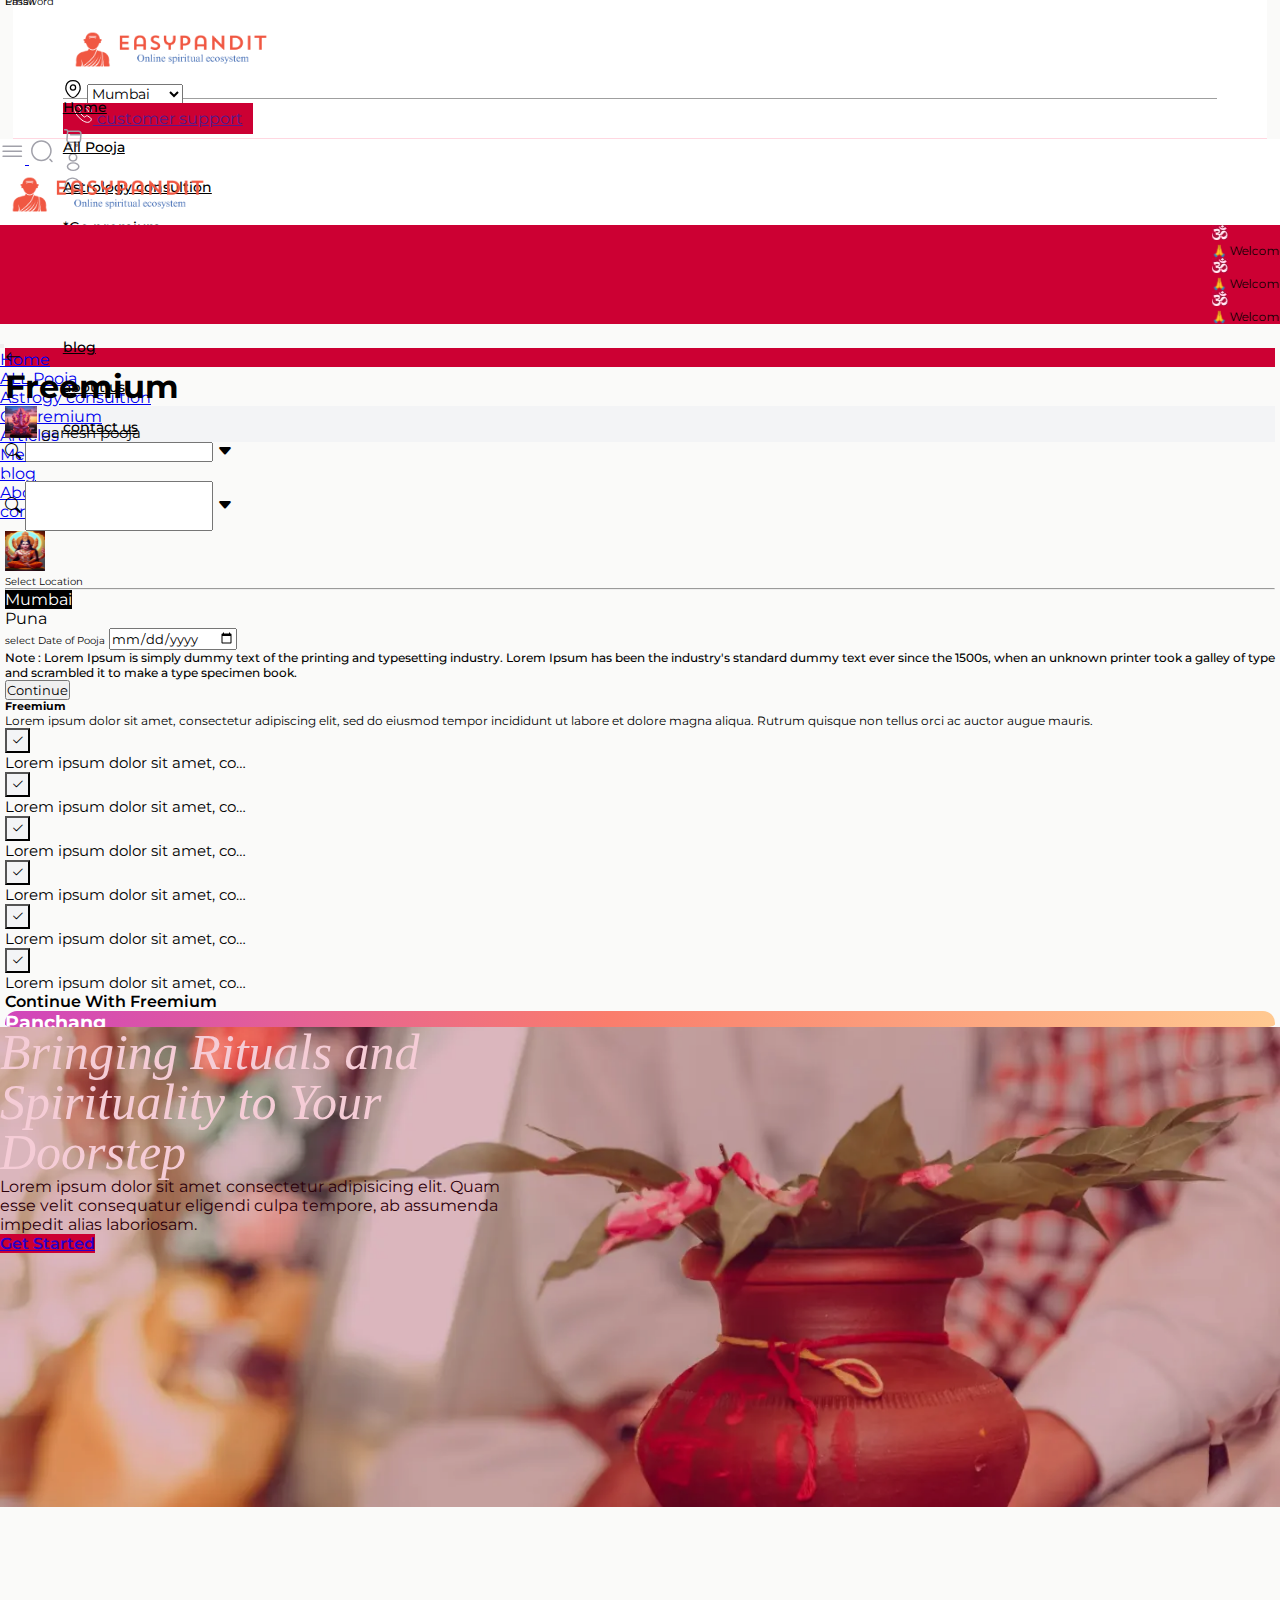
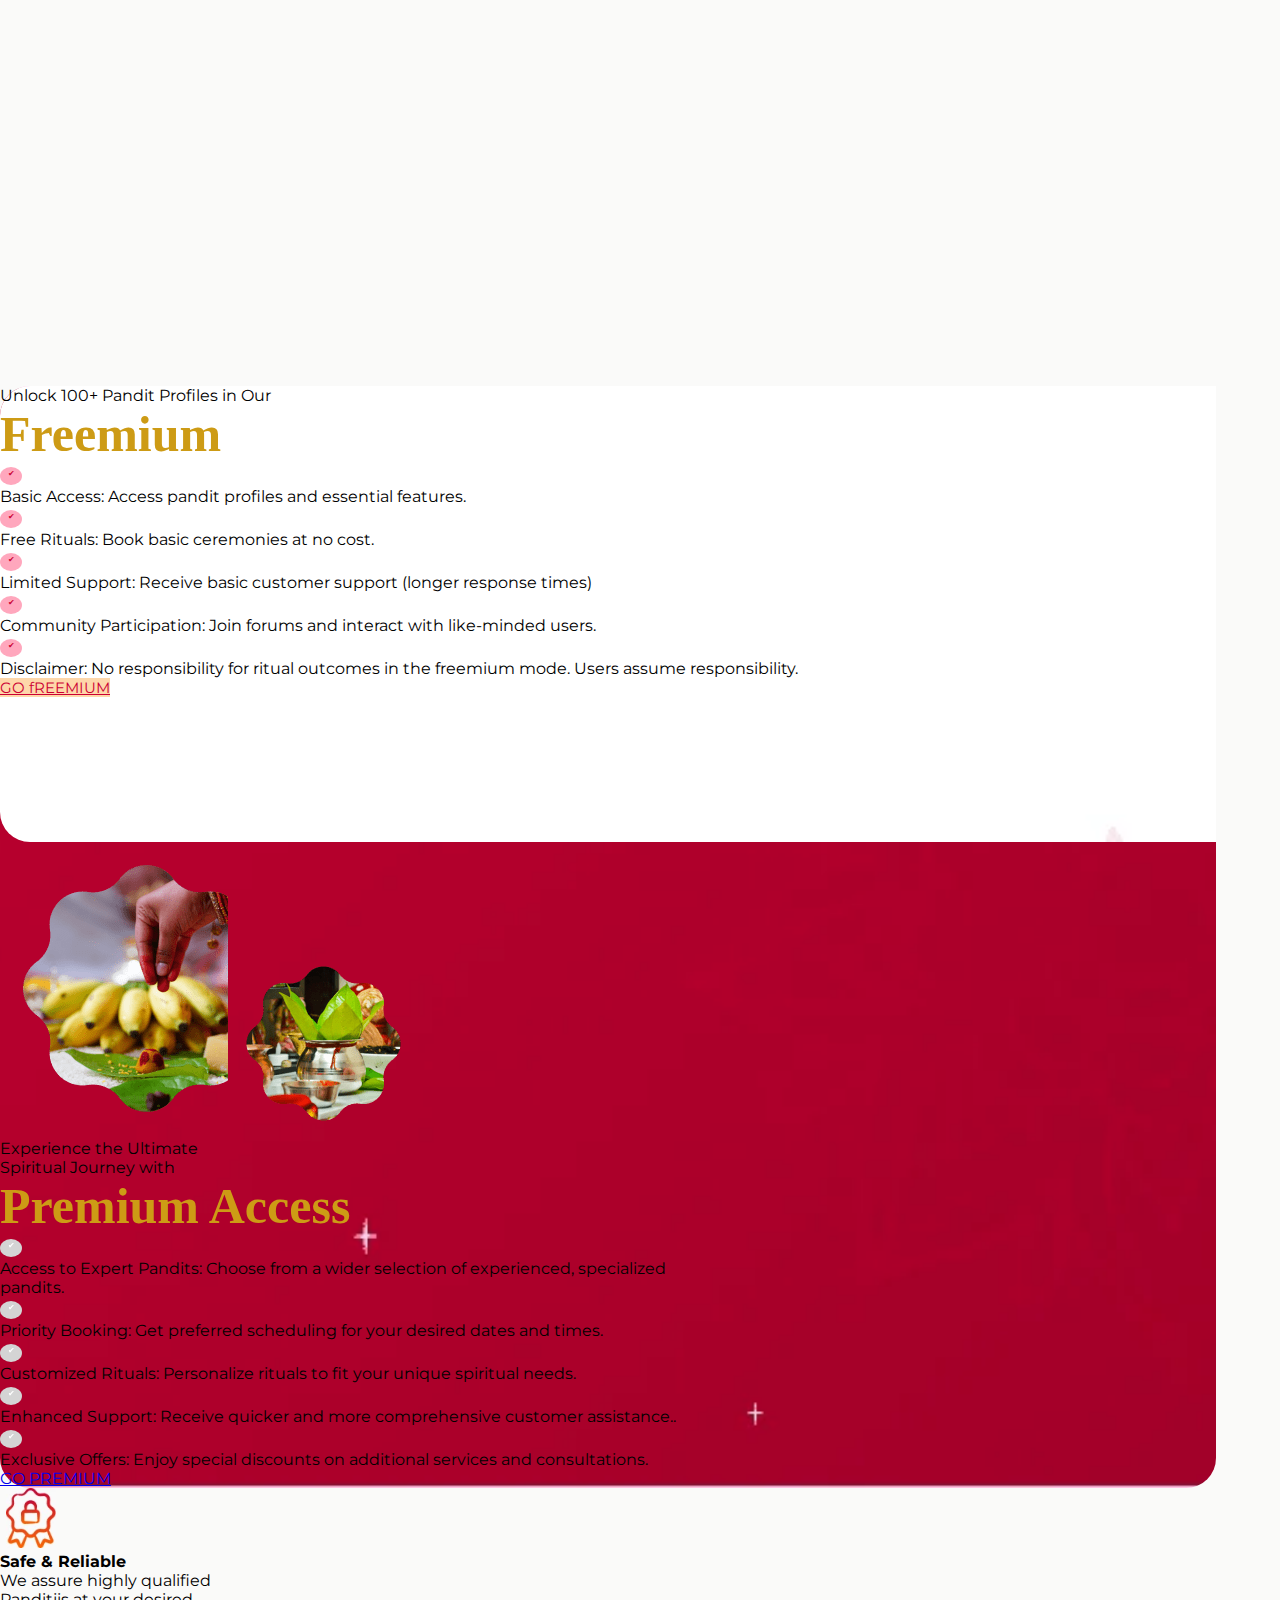
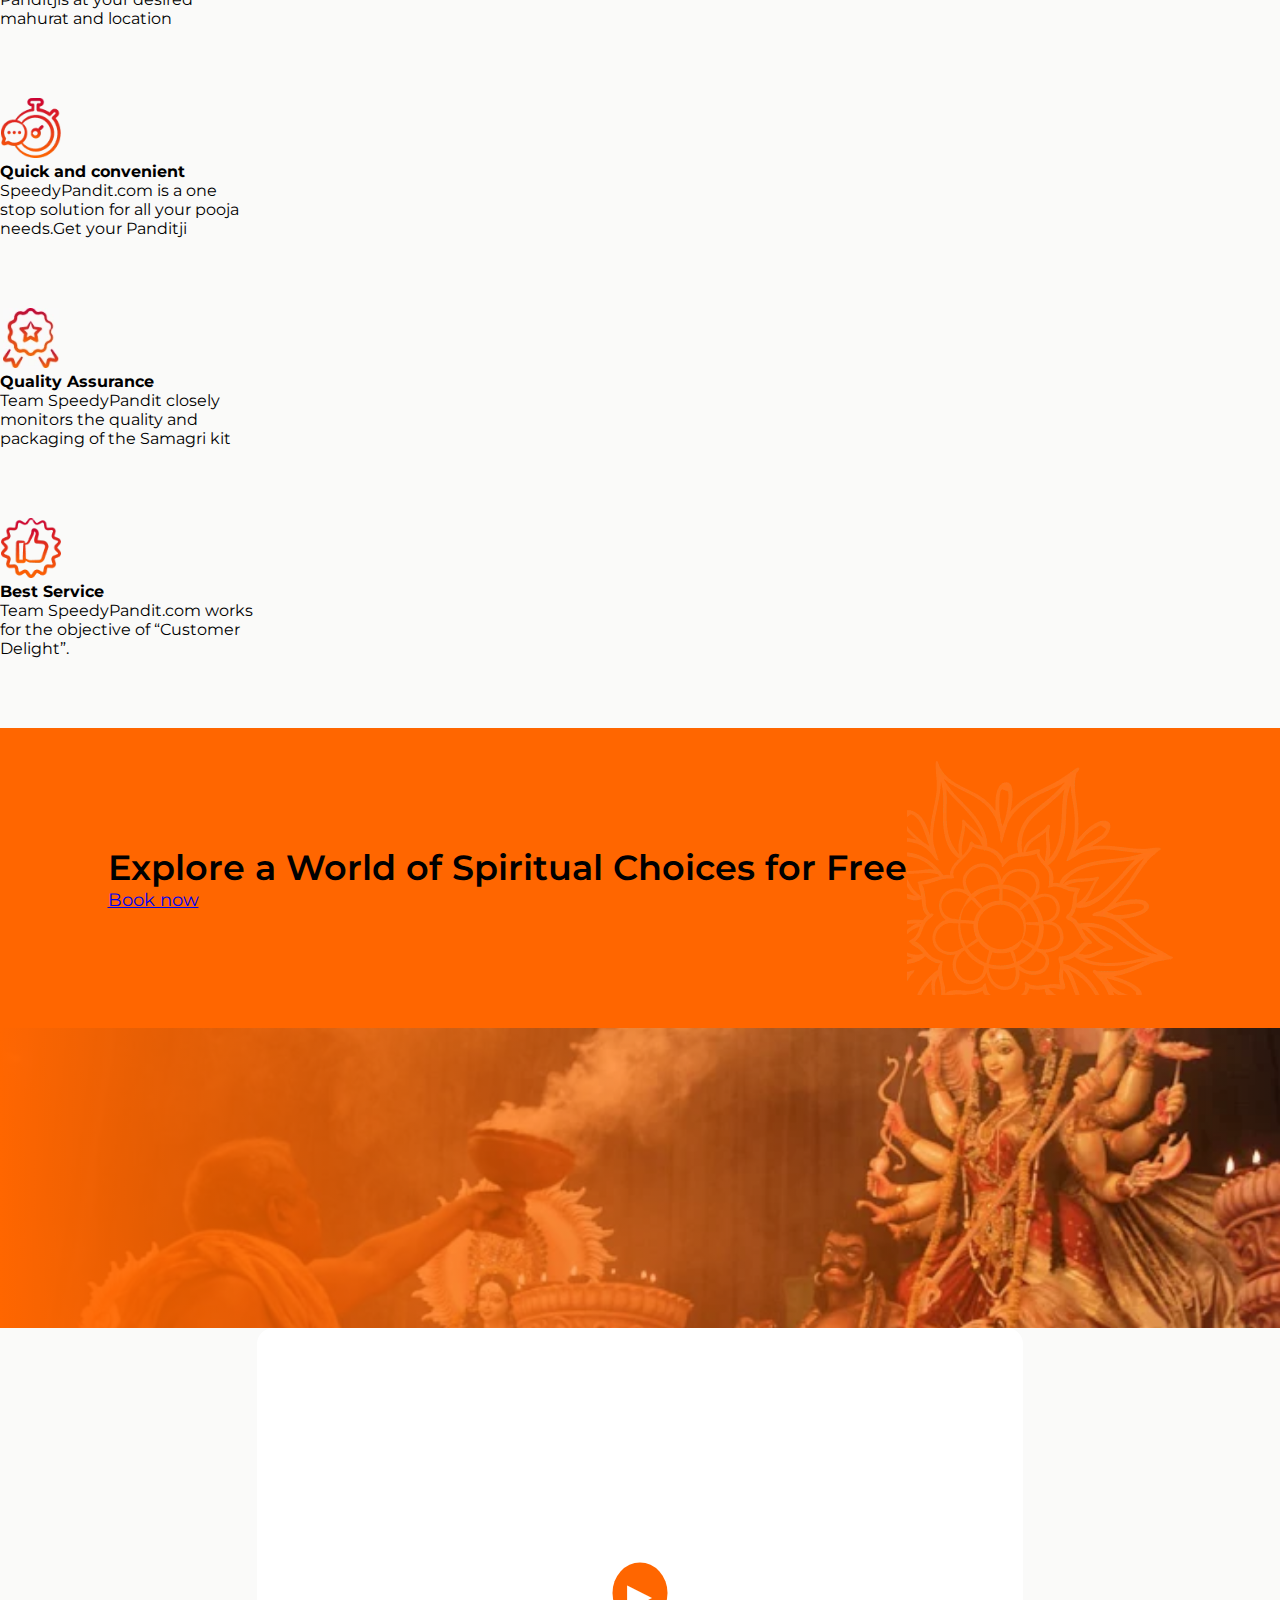
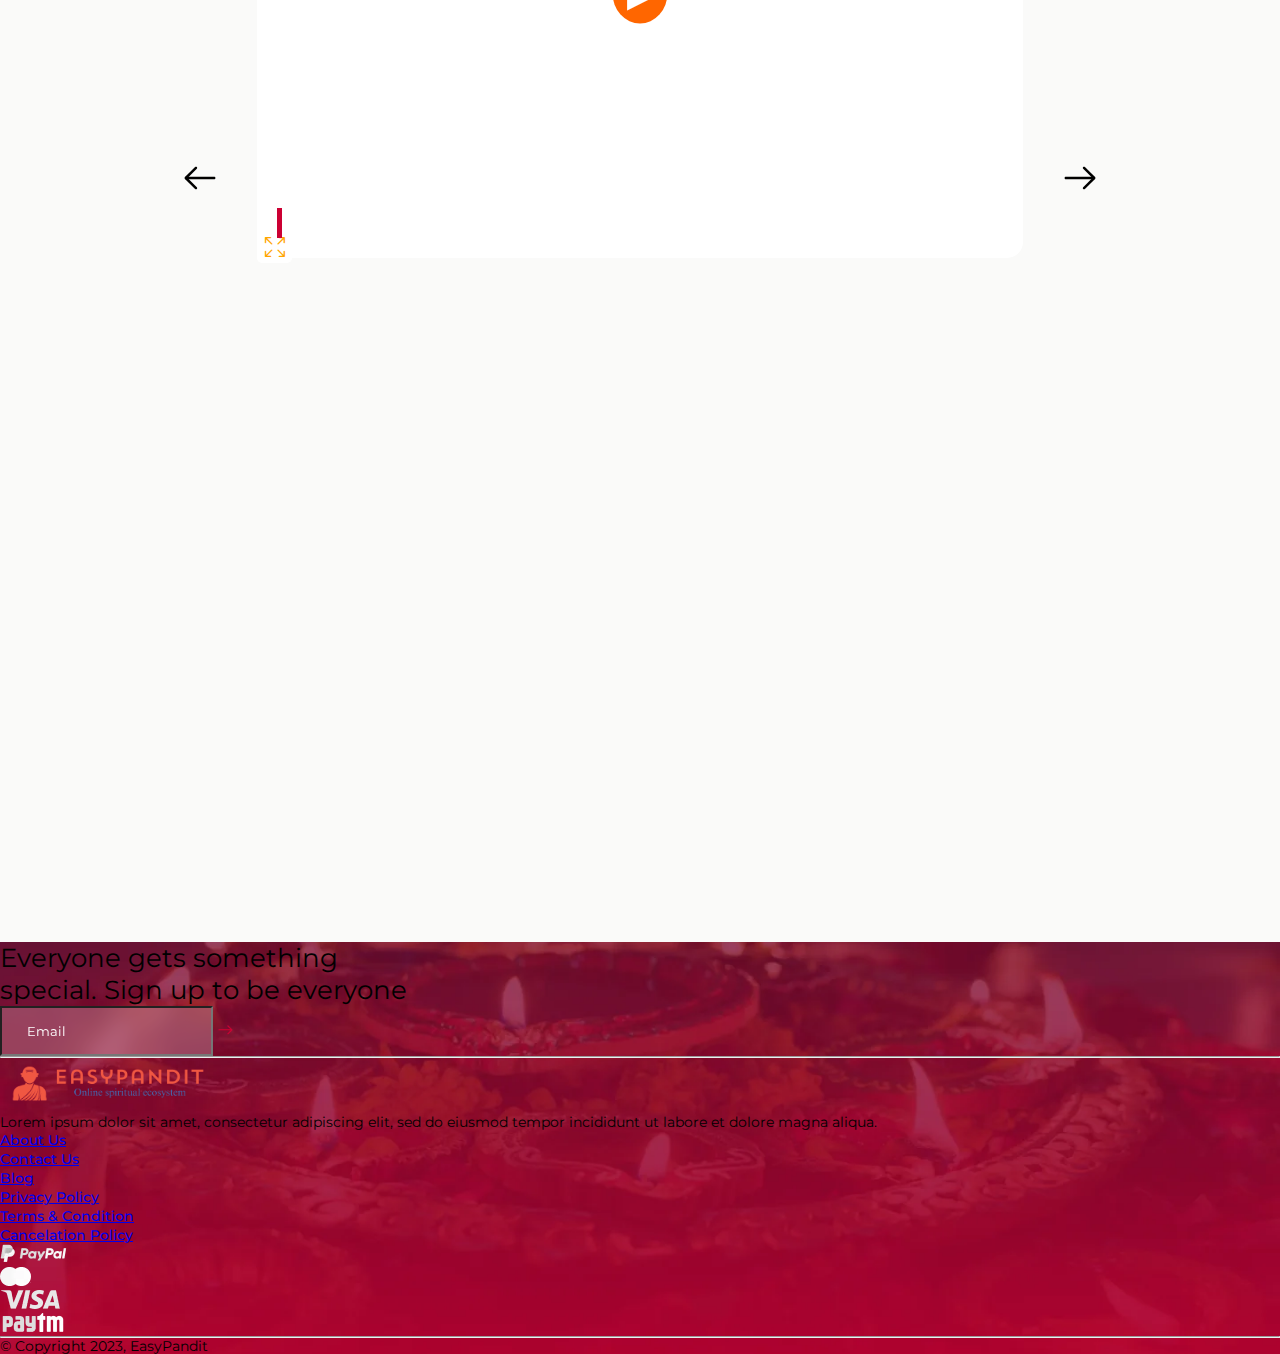
==== commit c5d5915e: "adding anchor tags to cards" ====
--- a/index.html
+++ b/index.html
@@ -70,7 +70,7 @@
                 </li>
                 <li class="d-flex align-items-center"><a href="" class="text-decoration-none text-color1">Astrology
                     consultion</a></li>
-                <li class="d-flex align-items-center"><a href="" class="text-decoration-none text-warning">*Go
+                <li class="d-flex align-items-center"><a href="" class="text-decoration-none text-warning"  data-bs-toggle="modal" data-bs-target="#exampleModal">*Go
                     premium</a></li>
                 <li class="d-flex align-items-center"><a href="" class="text-decoration-none text-color1">articles</a>
                 </li>
@@ -94,9 +94,11 @@
                   <img src="assets\images\search-normal.svg" alt="" srcset="">
                 </a>
               </li>
+  
               <li>
                 <img src="assets\images\pandit_log.png" alt="" srcset="" class="pandit_log d-inline-block">
               </li>
+  
               <li class="d-flex">
                 <a class="btn bg-prim d-flex h-100 d-flex align-items-center" data-bs-toggle="offcanvas"
                   href="#offcanvasExample" role="button" aria-controls="offcanvasExample">
@@ -107,21 +109,45 @@
                 </a>
               </li>
             </ul>
+  
+  
             <div class="offcanvas offcanvas-start" tabindex="-1" id="offcanvasExample"
               aria-labelledby="offcanvasExampleLabel">
               <div class="offcanvas-header">
-                <h5 class="offcanvas-title" id="offcanvasExampleLabel">Offcanvas</h5>
+                <h5 class="offcanvas-title" id="offcanvasExampleLabel"><img src="assets\images\pandit_log.png"
+                    class="w-75" alt="" srcset=""></h5>
                 <button type="button" class="btn-close" data-bs-dismiss="offcanvas" aria-label="Close"></button>
               </div>
               <div class="offcanvas-body">
-                <div>
-                  Some text as placeholder. In real life you can have the elements you have chosen. Like, text, images,
-                  lists, etc.
-                </div>
-               
-              </div>
-            </div>
-  
+                <div class="">
+                  <ul class="p-0">
+                    <li><a href="index.html"
+                        class="text-uppercase text-dark font-prime text-decoration-none w-100 d-block pt-3">Home</a></li>
+                    <li><a href="#"
+                        class="text-uppercase text-dark font-prime text-decoration-none w-100 d-block pt-3">ALL Pooja</a>
+                    </li>
+                    <li><a href="#"
+                        class="text-uppercase text-dark font-prime text-decoration-none w-100 d-block pt-3">Astrogy
+                        consultion</a></li>
+                    <li><a href="#" class="text-uppercase font-prime text-decoration-none w-100 d-block pt-3 text-warning"
+                        data-bs-toggle="modal" data-bs-target="#exampleModal">Go Premium</a></li>
+                    <li><a href="#"
+                        class="text-uppercase text-dark font-prime text-decoration-none w-100 d-block pt-3">Articles</a>
+                    </li>
+                    <li><a href="#"
+                        class="text-uppercase text-dark font-prime text-decoration-none w-100 d-block pt-3">Media</a></li>
+                    <li><a href="#"
+                        class="text-uppercase text-dark font-prime text-decoration-none w-100 d-block pt-3">blog</a></li>
+                    <li><a href="#"
+                        class="text-uppercase text-dark font-prime text-decoration-none w-100 d-block pt-3">About us</a>
+                    </li>
+                    <li><a href="#"
+                        class="text-uppercase text-dark font-prime text-decoration-none w-100 d-block pt-3">contact us</a>
+                    </li>
+                  </ul>
+                </div>
+              </div>
+            </div>
           </nav>
          
         </div>
@@ -136,7 +162,548 @@
   <img src="assets\images\om.webp" alt="" srcset="" class="mx-1 mb-1">
   <p class="d-inline-block mx-2 my-2">🙏 Welcome to EasyPandit - Your Trusted Source for Pandit Booking Services 🙏</p>
 </marquee>
-
+<div class="modal fade rounded-12" id="exampleModal" tabindex="-1" aria-labelledby="exampleModalLabel"
+aria-hidden="true" data-bs-backdrop="static" data-bs-keyboard="false">
+<div class="modal-dialog modal-dialog-centered modal-lg">
+  <div class="modal-content modal-height bg-white ">
+    <div class="" >
+      <div class="modal-header">
+        <div class="d-inline-block bg-sec text-white rounded-circle px-2 py-1 me-2" id="back-btm"><i class="bi bi-arrow-left"></i></div>
+        <h1 class="modal-title fs-6 fw-bold Freemium" id="exampleModalLabel">Freemium</h1>
+        <p class="modal-title m-0 d-flex align-items-center ps-2 gap-2  py-2 fs-15 fw-bold bg-light-gray rounded-pill pooja-title"
+        id="exampleModalLabel">
+        <img src="assets/images/ganesh_Puja.png" alt="" height="32" width="32" class="rounded-circle person-img">
+        <span class="text-capitalize pe-3 person-name">ganesh pooja</span>
+      </p>
+      <div class="advance-search-con" >
+        <div class="advance-input">
+          <div class="input-group mb-0" id="adv_search-con1">
+            <span class="input-group-text bg-light border-end-0" id="basic-addon1"><i class="bi bi-search"></i></span>
+            <input type="search" class="form-control border-end-0  border-start-0" placeholder="" id="search-input1" aria-label="Username" aria-describedby="basic-addon1">
+            <span class="input-group-text bg-light  border-start-0" id="basic-addon2"><i class="bi bi-caret-down-fill"></i></span>
+          </div>
+          
+          
+        </div>
+        <div class="dropdown">
+          <ul class="search-results advace-list position-fixed bg-light px-3" id="results1">
+           
+          </ul>
+        </div>
+      </div>
+        <button type="button" class="btn-close" data-bs-dismiss="modal" aria-label="Close"></button>
+      </div>
+      <div class="bg-white position-relative">
+        <!-- <div class="modal-body">
+           <div class="dropdown-containers flex-wrap w-100 dropdown-contain-items ">
+            <div class="position-relative">
+              <input type="search" class="py-3 ps-5 search-input w-100 bg-light-gray border-0"
+                placeholder="Search pooja you want to perform searchInput" id="searchInput">
+              <i class="bi bi-search position-absolute fs-5 mt-3 mx-2 top-0 start-0"></i>
+              <img src="assets\images\arrow-down.png" class="position-absolute fs-5 mt-3 mx-2 top-0 end-0" alt=""
+                srcset="">
+            </div>
+
+            <div class="dropdown-content">
+              <div class="dropdown-overflow" >
+                <div class="dropdown-itemss" id="imageList">
+                  <button class="bg-transparent border-0 nav-link dnone">
+                    <div class="d-flex align-items-center bg-light-hover my-1 rounded-3 px-lg-2 py-2">
+                      <div class="col-md-1 col-2 d-flex align-items-center gap-1">
+                        <div class="img-small mx-auto">
+                          <img src="" alt="" height="40" width="40" class="rounded-circle imagelist">
+                        </div>
+                      </div>
+                      <div class="col-md-11 col-10 text-capitalize text-start d-flex align-items-md-center flex-md-row flex-column ps-lg-0 ps-md-2">
+                        <p class="col-md-3 p-0 m-0 fonts-15 text-capitalize d-flex align-items-start justify-content-start text-start imageName">
+                        </p>
+                        <p class="fs-10 col-md-9 m-0 p-0 description"> </p>
+                      </div>
+                    </div>
+                  </button>
+                 
+                </div>
+
+
+                 Add more items here
+               </div>
+              <div class="d-flex justify-content-center align-items-center mt-3">
+                <button class="btn btn-light ">+ add custom pooja</button>
+              </div>
+            </div>
+          </div> -->
+       
+
+          <div class="advance-search-con1">
+            <div class="advance-input mx-3">
+              <div class="input-group mb-3" id="adv_search-con">
+                <span class="input-group-text bg-light border-end-0" id="basic-addon1"><i class="bi bi-search"></i></span>
+                <input type="search" class="form-control border-end-0  border-start-0" placeholder="" id="search-input" aria-label="Username" aria-describedby="basic-addon1">
+                <span class="input-group-text bg-light  border-start-0" id="basic-addon2"><i class="bi bi-caret-down-fill"></i></span>
+              </div>
+              
+              
+            </div>
+            <div id="dropdown">
+              <ul class="search-results advace-list position-fixed bg-light px-3" id="results">
+               
+              </ul>
+            </div>
+          </div>
+          <div class="d-flex justify-content-center bg-white px-3 d-none" id="secondModal">
+            <div class="col-md-11 col-12">
+              <div class="d-flex">
+                <div class="d-flex align-items-center my-1 rounded-3 px-2 py-2">
+                  <div class="col-1 ms-1">
+                    <img src="assets\images\satyanaryan.png" alt="" height="40" width="40"  class="rounded-circle person-img">
+                  </div>
+                  <div class="col-md-8 px-4 fs-10 text-start font-600 text-capitalize person-detail" > </div>
+                </div>
+              </div>
+              <p class="mt-3 mb-0 fs-10 fw-bold">Select Location</p>
+              <hr class="my-1">
+              <div class="d-flex gap-3 mt-2">
+         <div class="d-flex">
+           <div class="mx-1">
+             <input type="radio" name="want-puja" id="mobile" class="state-radio rounded-2" checked>
+             <label for="mobile" class="f_size-14 px-4 py-1 border border-dark-1 rounded-2 ">Mumbai</label>
+           </div>
+          <div class="mx-1">
+            <input type="radio" name="want-puja" id="puna" class="state-radio">
+            <label for="puna" class="f_size-14 px-4 py-1 border border-dark-1 rounded-2">Puna</label>
+          </div>
+         
+        </div>
+              </div>
+              <p class=""></p>
+              <div class="d-flex flex-column col-12 col-md-6">
+                <label for="" class=" pt-3 mb-0 fs-10 fw-bold">select Date of Pooja</label>
+                <input type="date" class="form-control mt-2" name="" id="dateInput">
+                <span id="wantpoojaError" class="error text-danger f_size-12"></span>
+              </div>
+
+              <p class="fs-12 text-capitalize pt-4 font-500"><span class="fw-bold">Note : </span>
+                Lorem
+                Ipsum is simply dummy text of the printing and typesetting industry. Lorem Ipsum has
+                been the industry's standard dummy text ever since the 1500s, when an unknown
+                printer
+                took a galley of type and scrambled it to make a type specimen book. </p>
+              <button class="btn btn-danger w-100 py-2 mt-2" id="puja-next">Continue</button>
+            </div>
+          </div>
+          <div class="d-none" id="premium">
+    
+            <div class="bg-white position-relative ">
+              <div class="modal-body rounded-12 ">
+                <div class="row ">
+                  <div class="col-12 col-sm-6  col-md-5">
+                    <h6 class="text-capitalize text-dark fw-bold">Freemium</h6>
+                    <p class="fs-12 text-capitalize">Lorem ipsum dolor sit amet, consectetur
+                      adipiscing elit,
+                      sed do eiusmod tempor incididunt ut labore et dolore magna aliqua. Rutrum
+                      quisque non
+                      tellus orci ac auctor augue mauris.</p>
+                    <div class="d-flex text-secondary align-items-center mt-2 gap-3">
+                      <button class="bg-light-gray rounded-circle border-0 border text-secondary wh-25">
+                        <i class="bi bi-check2 fs-6  px-1"></i>
+                      </button>
+                      <p class="text-capitalize m-0 fs-15 truncate">Lorem ipsum dolor sit amet,
+                        consectetu</p>
+                    </div>
+                    <div class="d-flex text-secondary align-items-center mt-2 gap-3">
+                      <button class="bg-light-gray rounded-circle border-0 border text-secondary wh-25">
+                        <i class="bi bi-check2 fs-6  px-1"></i>
+                      </button>
+                      <p class="text-capitalize m-0 fs-15 truncate">Lorem ipsum dolor sit amet,
+                        consectetu</p>
+                    </div>
+                    <div class="d-flex text-secondary align-items-center mt-2 gap-3">
+                      <button class="bg-light-gray rounded-circle border-0 border text-secondary wh-25">
+                        <i class="bi bi-check2 fs-6  px-1"></i>
+                      </button>
+                      <p class="text-capitalize m-0 fs-15 truncate">Lorem ipsum dolor sit amet,
+                        consectetu</p>
+                    </div>
+                    <div class="d-flex text-secondary align-items-center mt-2 gap-3">
+                      <button class="bg-light-gray rounded-circle border-0 border text-secondary wh-25">
+                        <i class="bi bi-check2 fs-6  px-1"></i>
+                      </button>
+                      <p class="text-capitalize m-0 fs-15 truncate">Lorem ipsum dolor sit amet,
+                        consectetu</p>
+                    </div>
+                    <div class="d-flex text-secondary align-items-center mt-2 gap-3">
+                      <button class="bg-light-gray rounded-circle border-0 border text-secondary wh-25">
+                        <i class="bi bi-check2 fs-6  px-1"></i>
+                      </button>
+                      <p class="text-capitalize m-0 fs-15 truncate">Lorem ipsum dolor sit amet,
+                        consectetu</p>
+                    </div>
+                    <div class="d-flex text-secondary align-items-center mt-2 gap-3">
+                      <button class="bg-light-gray rounded-circle border-0 border text-secondary wh-25">
+                        <i class="bi bi-check2 fs-6  px-1"></i>
+                      </button>
+                      <p class="text-capitalize m-0 fs-15 truncate">Lorem ipsum dolor sit amet,
+                        consectetu</p>
+                    </div>
+                    <p class="font-600 mt-5 fs-6 pt-5" id="cont-Freemium-btn">Continue With Freemium</p>
+                  </div>
+  
+                  <div class="col-lg-7 col-12 ">
+                    <div class="card rounded-12">
+                      <h3 class="panchang py-4  text-capitalize ps-4">Panchang</h3>
+                      <div class="px-4 pb-3">
+                        <p class="pt-1 fs-10">Lorem ipsum dolor sit amet, consectetur adipiscing
+                          elit, sed do
+                          eiusmod tempor incididunt ut labore et dolore magna aliqua. Rutrum
+                          quisque non
+                          tellus
+                          orci ac auctor augue mauris.</p>
+                        <div class="d-flex text-secondary align-items-center mt-2 gap-3">
+                          <button class="bg-light-green rounded-circle fw-bold border-0 border text-secondary wh-25">
+                            <i class="bi bi-check2 fs-6  px-1 text-green fw-bold"></i>
+                          </button>
+                          <p class="text-capitalize m-0 fs-15 truncate">Lorem ipsum dolor sit
+                            amet, consectetu
+                          </p>
+                        </div>
+                        <div class="d-flex text-secondary align-items-center mt-2 gap-3">
+                          <button class="bg-light-green rounded-circle fw-bold border-0 border text-secondary wh-25">
+                            <i class="bi bi-check2 fs-6  px-1 text-green fw-bold"></i>
+                          </button>
+                          <p class="text-capitalize m-0 fs-15 truncate">Lorem ipsum dolor sit
+                            amet, consectetu
+                          </p>
+                        </div>
+                        <div class="d-flex text-secondary align-items-center mt-2 gap-3">
+                          <button class="bg-light-green rounded-circle fw-bold border-0 border text-secondary wh-25">
+                            <i class="bi bi-check2 fs-6  px-1 text-green fw-bold"></i>
+                          </button>
+                          <p class="text-capitalize m-0 fs-15 truncate">Lorem ipsum dolor sit
+                            amet, consectetu
+                          </p>
+                        </div>
+                        <div class="d-flex text-secondary align-items-center mt-2 gap-3">
+                          <button class="bg-light-green rounded-circle fw-bold border-0 border text-secondary wh-25">
+                            <i class="bi bi-check2 fs-6  px-1 text-green fw-bold"></i>
+                          </button>
+                          <p class="text-capitalize m-0 fs-15 truncate">Lorem ipsum dolor sit
+                            amet, consectetu
+                          </p>
+                        </div>
+                        <div class="d-flex text-secondary align-items-center mt-2 gap-3">
+                          <button class="bg-light-green rounded-circle fw-bold border-0 border text-secondary wh-25">
+                            <i class="bi bi-check2 fs-6  px-1 text-green fw-bold"></i>
+                          </button>
+                          <p class="text-capitalize m-0 fs-15 truncate">Lorem ipsum dolor sit
+                            amet, consectetu
+                          </p>
+                        </div>
+                        <div class="d-flex text-secondary align-items-center mt-2 gap-3">
+                          <button class="bg-light-green rounded-circle fw-bold border-0 border text-secondary wh-25">
+                            <i class="bi bi-check2 fs-6  px-1 text-green fw-bold"></i>
+                          </button>
+                          <p class="text-capitalize m-0 fs-15 truncate">Lorem ipsum dolor sit
+                            amet, consectetu
+                          </p>
+                        </div>
+                        <button
+                          class="border-0 bg-yellow-gridiant text-uppercase w-100 py-4 rounded fs-5 text-white font-600 mt-4"
+                          id="premiumBtn">go
+                          premium</button>
+                      </div>
+                    </div>
+                  </div>
+                </div>
+              </div>
+            </div>
+          </div>
+            <!-- choose plan -->
+          <div class="mx-lg-4 mx-0 d-none" id="planModal">
+     
+      <div class="mx-lg-2 mx-1">
+        <button class="row border d-flex bg-light w-100 align-items-center rounded-4 py-3 px-lg-3 justify-content-between my-3 plan-select-item mx-1 px-1 px-md-0">
+          <div class="col-6 col-md-2 ps-2 order-1 order-md-1 ">
+            <div class="d-flex justify-content-center flex-wrap plan-select-item-img">
+                <div class="img-small border rounded-circle">
+                  <img
+                    src="https://images.unsplash.com/photo-1599921966279-a56e134149a4?ixlib=rb-4.0.3&ixid=M3wxMjA3fDB8MHxzZWFyY2h8OHx8cGFuZGl0fGVufDB8fDB8fHww&auto=format&fit=crop&w=500&q=60"
+                    alt="" class="rounded-circle img-cover">
+
+                </div>
+                <div class="img-small border rounded-circle">
+                  <img
+                    src="https://images.unsplash.com/photo-1639575668826-d6378418b110?ixlib=rb-4.0.3&ixid=M3wxMjA3fDB8MHxzZWFyY2h8N3x8cGFuZGl0fGVufDB8fDB8fHww&auto=format&fit=crop&w=500&q=60"
+                    alt="" class="rounded-circle img-cover">
+
+                </div>
+                <div class="img-small border rounded-circle">
+                  <img
+                    src="https://images.unsplash.com/photo-1646208505943-1a7ed7a62c1b?ixlib=rb-4.0.3&ixid=M3wxMjA3fDB8MHxzZWFyY2h8Nnx8cGFuZGl0fGVufDB8fDB8fHww&auto=format&fit=crop&w=500&q=60"
+                    alt="" class="rounded-circle img-cover">
+
+                </div>
+                <div
+                  class="img-small border rounded-circle d-flex align-items-center red-linier justify-content-center">
+                  <a href="" class="nav-link rounded-circle text-white">+1</a>
+                </div>
+              </div>
+              <img src="" alt="" class="">
+            </div>
+      
+          <div class="col-12 col-md-8 ps-2 order-3 order-md-2">
+            <h6 class="text-capitalize fs-15  m-0 font-600 text-start">View 4 pandits profiles</h6>
+            <p class="pt-1  fs-12 text-secondary text-capitalize m-0 text-start">Lorem ipsum dolor sit
+              amet,
+              consectetur
+              adipiscing elit, sed do eiusmod tempor</p>
+          </div>
+          <div class="col-6 col-md-2 order-2 order-md-3">
+            <p class="fw-bold  fs-4 text-end"><span class="">₹</span>120</p>
+          </div>
+        </button>
+
+
+
+        <button class="row border d-flex bg-light w-100 align-items-center rounded-4 py-3 px-lg-3 justify-content-between my-3 plan-select-item mx-1 px-1 px-md-0">
+          <div class="col-6 col-md-2 ps-2 order-1 order-md-1 ">
+            <div class="d-flex justify-content-center flex-wrap plan-select-item-img">
+                <div class="img-small border rounded-circle">
+                  <img
+                    src="https://images.unsplash.com/photo-1599921966279-a56e134149a4?ixlib=rb-4.0.3&ixid=M3wxMjA3fDB8MHxzZWFyY2h8OHx8cGFuZGl0fGVufDB8fDB8fHww&auto=format&fit=crop&w=500&q=60"
+                    alt="" class="rounded-circle img-cover">
+
+                </div>
+                <div class="img-small border rounded-circle">
+                  <img
+                    src="https://images.unsplash.com/photo-1639575668826-d6378418b110?ixlib=rb-4.0.3&ixid=M3wxMjA3fDB8MHxzZWFyY2h8N3x8cGFuZGl0fGVufDB8fDB8fHww&auto=format&fit=crop&w=500&q=60"
+                    alt="" class="rounded-circle img-cover">
+
+                </div>
+                <div class="img-small border rounded-circle">
+                  <img
+                    src="https://images.unsplash.com/photo-1646208505943-1a7ed7a62c1b?ixlib=rb-4.0.3&ixid=M3wxMjA3fDB8MHxzZWFyY2h8Nnx8cGFuZGl0fGVufDB8fDB8fHww&auto=format&fit=crop&w=500&q=60"
+                    alt="" class="rounded-circle img-cover">
+
+                </div>
+                <div
+                  class="img-small border rounded-circle d-flex align-items-center red-linier justify-content-center">
+                  <a href="" class="nav-link rounded-circle text-white">+1</a>
+                </div>
+              </div>
+              <img src="" alt="" class="">
+            </div>
+      
+          <div class="col-12 col-md-8 ps-2 order-3 order-md-2">
+            <h6 class="text-capitalize fs-15  m-0 font-600 text-start">View 4 pandits profiles</h6>
+            <p class="pt-1  fs-12 text-secondary text-capitalize m-0 text-start">Lorem ipsum dolor sit
+              amet,
+              consectetur
+              adipiscing elit, sed do eiusmod tempor</p>
+          </div>
+          <div class="col-6 col-md-2 order-2 order-md-3">
+            <p class="fw-bold  fs-4 text-end"><span class="">₹</span>120</p>
+          </div>
+        </button>
+
+
+
+        <button class="row border d-flex bg-light w-100 align-items-center rounded-4 py-3 px-lg-3 justify-content-between my-3 plan-select-item mx-1 px-1 px-md-0">
+          <div class="col-6 col-md-2 ps-2 order-1 order-md-1 ">
+            <div class="d-flex justify-content-center flex-wrap plan-select-item-img">
+                <div class="img-small border rounded-circle">
+                  <img
+                    src="https://images.unsplash.com/photo-1599921966279-a56e134149a4?ixlib=rb-4.0.3&ixid=M3wxMjA3fDB8MHxzZWFyY2h8OHx8cGFuZGl0fGVufDB8fDB8fHww&auto=format&fit=crop&w=500&q=60"
+                    alt="" class="rounded-circle img-cover">
+
+                </div>
+                <div class="img-small border rounded-circle">
+                  <img
+                    src="https://images.unsplash.com/photo-1639575668826-d6378418b110?ixlib=rb-4.0.3&ixid=M3wxMjA3fDB8MHxzZWFyY2h8N3x8cGFuZGl0fGVufDB8fDB8fHww&auto=format&fit=crop&w=500&q=60"
+                    alt="" class="rounded-circle img-cover">
+
+                </div>
+                <div class="img-small border rounded-circle">
+                  <img
+                    src="https://images.unsplash.com/photo-1646208505943-1a7ed7a62c1b?ixlib=rb-4.0.3&ixid=M3wxMjA3fDB8MHxzZWFyY2h8Nnx8cGFuZGl0fGVufDB8fDB8fHww&auto=format&fit=crop&w=500&q=60"
+                    alt="" class="rounded-circle img-cover">
+
+                </div>
+                <div
+                  class="img-small border rounded-circle d-flex align-items-center red-linier justify-content-center">
+                  <a href="" class="nav-link rounded-circle text-white">+1</a>
+                </div>
+              </div>
+              <img src="" alt="" class="">
+            </div>
+      
+          <div class="col-12 col-md-8 ps-2 order-3 order-md-2">
+            <h6 class="text-capitalize fs-15  m-0 font-600 text-start">View 4 pandits profiles</h6>
+            <p class="pt-1  fs-12 text-secondary text-capitalize m-0 text-start">Lorem ipsum dolor sit
+              amet,
+              consectetur
+              adipiscing elit, sed do eiusmod tempor</p>
+          </div>
+          <div class="col-6 col-md-2 order-2 order-md-3">
+            <p class="fw-bold  fs-4 text-end"><span class="">₹</span>120</p>
+          </div>
+        </button>
+      
+          <a  aria-disabled="true" id="continue-billing"  class="nav-link disabled border-0 py-3 px-4 bg-danger fs-15 rounded text-white float-end mt-4" href="checkout.html">Continue to
+            billing</a>
+    
+      </div>
+           </div>
+         <div class=" d-none" id="logIn">
+      <div class="position-absolute top-0 end-0 m-3">
+        <button type="button" class="btn-close ps-0" data-bs-dismiss="modal" aria-label="Close"></button>
+      </div>
+      <!-- <div class=" border-0 d-flex align-items-center pe-4 "> -->
+      <div class="container-fluid">
+        <div class="row">
+
+          <div class="col-7 d-lg-block d-none px-0 rounded-left">
+            <div class="position-relative h-100">
+              <div class="img-container">
+                <img src="assets/images/Login.png" alt="" class=" h-100 d-none">
+                <img
+                  src="https://images.unsplash.com/photo-1567107989883-d7f4da0b59e6?ixlib=rb-4.0.3&ixid=M3wxMjA3fDB8MHxzZWFyY2h8Mnx8ZGVlcGFrfGVufDB8fDB8fHww&auto=format&fit=crop&w=500&q=60"
+                  alt="" class="img-cover rounded-left">
+              </div>
+              <p class="col-12 px-4 position-absolute bottom-0 mb-4 text-capitalize fs-12 text-white">
+                Lorem ipsum dolor sit amet, consectetur adipiscing elit, sed do eiusmod
+                tempor
+                incididunt ut labore et dolore magna aliqua. Cursus vitae congue mauris
+                rhoncus.
+              </p>
+            </div>
+          </div>
+          <div class="col-lg-5 col-12 px-4">
+            <h4 class=" mt-5 pt-lg-4 fw-bold text-capitalize">Login</h4>
+            <p class="fs-12 text-capitalize text-secondary">Lorem ipsum dolor sit amet,
+              consectetur
+              adipiscing elit, sed do eiusmod </p>
+            <div class=" mt-5 position-relative">
+              <div class="position-relative">
+                <label for="email"
+                  class="fs-10 input-text ms-4 bg-white px-1 text-secondary text-capitalize">Email</label>
+                <input id="email" type="email" class="py-2 w-100 rounded-input border border-2 px-2">
+              </div>
+              <div class="position-relative mt-4">
+                <label for="pass"
+                  class="fs-10 input-text ms-4 bg-white px-1 text-secondary text-capitalize">Password</label>
+                <button class="border-0 bg-transparent position-absolute top-0 end-0 mt-2 me-2  fw-bold"><i
+                    class="bi bi-eye fw-bold "></i></button>
+                <input id="pass" type="password" class="py-2 w-100 rounded-input border border-2 px-2">
+              </div>
+
+              <div class="d-flex justify-content-between align-items-center mt-3">
+                <div class="d-flex gap-1">
+                  <input type="checkbox" id="vehicle1" class="model-checkbox">
+                  <label for="vehicle1" class="text-capitalize text-dark fs-12 font-500">Remember
+                    me</label>
+                </div>
+                <span><a href=""
+                    class="nav-link text-capitalize border-bottom border-1 text-dark fs-12 font-500 border-dark">forget
+                    password</a></span>
+              </div>
+
+              <button class="bg-danger w-100 py-3 border-0 rounded-3 text-white mt-5" id="loginBtn">Sigin</button>
+              <div
+                class="border border-1 border-top position-relative text-center mt-4 d-flex justify-content-center align-items-center">
+                <p class="position-absolute absolute-top bg-white px-2 text-capitalize">Or
+                </p>
+
+              </div>
+              <div class="d-flex justify-content-center align-items-center mt-4 gap-2">
+                <div class="icon-circle border d-flex justify-content-center align-items-center">
+                  <a href="" class="nav-link"><img src="assets/images/Google.png" alt="" width="21" class=""></a>
+                </div>
+                <div class="icon-circle border d-flex justify-content-center align-items-center">
+                  <a href="" class="nav-link"><img src="assets/images/Apple.png" alt="" width="21" class=""></a>
+                </div>
+                <div class="icon-circle border d-flex justify-content-center align-items-center">
+                  <a href="" class="nav-link"><img src="assets/images/Twitter.png" alt="" width="21" class=""></a>
+                </div>
+                <div class="icon-circle border d-flex justify-content-center align-items-center">
+                  <a href="" class="nav-link"><img src="assets/images/LinkedIn.png" alt="" width="21" class=""></a>
+                </div>
+              </div>
+              <span class="d-flex justify-content-center align-items-center mx-auto mt-5">
+                <a href="" class="position-absolute top-100 text-capitalize text-dark fs-10 pt-2">login
+                  with <span class="text-uppercase">otp</span></a>
+              </span>
+            </div>
+          </div>
+        </div>
+      </div>
+         </div>
+        </div> 
+      </div>
+    </div>
+
+
+
+    <!-- seconnd modal -->
+    <!-- <div class="d-none" id="secondModal">
+      <div class="modal-header">
+        <h1 class="modal-title fs-6 fw-bold" id="exampleModalLabel">Freemium</h1>
+        <button type="button" class="btn-close" data-bs-dismiss="modal" aria-label="Close"></button>
+      </div>
+      <div class="position-relative mt-4 mx-3">
+        <input type="text" class="py-3 ps-5 search-input w-100 bg-light-gray border-0"
+          placeholder="Search pooja you want to perform">
+        <i class="bi bi-search position-absolute fs-5 mt-3 mx-2 top-0 start-0"></i>
+        <img src="assets\images\arrow-down.png" class="position-absolute fs-5 mt-3 mx-2 top-0 end-0" alt=""
+          srcset="">
+        <!-- <i class="bi bi-chevron-down position-absolute fs-5 mt-3 mx-2 top-0 end-0"></i> -->
+      <!-- </div> -->
+      <!-- <div class="d-flex justify-content-center bg-white px-3">
+        <div class="col-md-11 col-12">
+          <div class="d-flex">
+            <div class="d-flex align-items-center my-1 rounded-3 px-2 py-2">
+              <div class="col-1 ms-1">
+                <img src="assets\images\satyanaryan.png" alt="" height="40" width="40" id="person-img" class="rounded-circle">
+              </div>
+              <div class="col-md-8 px-4 fs-10 text-start font-600 text-capitalize" id="person-detail"> </div>
+            </div>
+          </div>
+          <p class="mt-3 mb-0 fs-10 fw-bold">Select Location</p>
+          <hr class="my-1">
+          <div class="d-flex gap-3 mt-2">
+            <button class="btn btn-dark">Mumbai</button>
+            <button class="btn btn bg-light-gray">Pune</button>
+          </div>
+          <p class=""></p>
+          <div class="d-flex flex-column col-6">
+            <label for="" class=" pt-3 mb-0 fs-10 fw-bold">select Date of Pooja</label>
+            <input type="date" class="form-control mt-2" name="" id="">
+          </div>
+
+          <p class="fs-12 text-capitalize pt-4 font-500"><span class="fw-bold">Note : </span>
+            Lorem
+            Ipsum is simply dummy text of the printing and typesetting industry. Lorem Ipsum has
+            been the industry's standard dummy text ever since the 1500s, when an unknown
+            printer
+            took a galley of type and scrambled it to make a type specimen book. </p>
+          <button class="btn btn-danger w-100 py-2 mt-2" id="secBtn">Continue</button>
+        </div>
+      </div> -->
+    <!-- </div> -->
+
+
+    <!-- premium section  -->
+  
+
+
+    <!-- login modal  -->
+  
+
+
+  
+    
+  </div>
+</div>
+</div>
   <div class="index-banner p-0 m-0">
 <div class="index-overlay">
 </div>
@@ -152,145 +719,159 @@
 <section class="splide" id="first-cards" aria-label="Splide Basic HTML Example">
   <div class="splide__track">
 		<ul class="splide__list">
-			<li class="splide__slide">  
-           <div class="p-pandit-card position-relative my-2 mx-auto">
-        <div>
-          <i class="bi bi-heart text-prime text-p-light bg-light px-2 pt-2 pb-1 rounded-1 d-inline-block mt-3 ms-3"></i>
-          <div class="offer-div position-absolute top-0  z-5  ">
-            <div class="vertical-text text-light">
-              35% OFF
-          </div>
-            <div class="triangle position-absolute bottom-0" ></div>
-          </div>
-          <div class="p-pandit-img">
-            <img src="assets\images\ganesh-49-1.webp" alt="" srcset="" width="290" height="309" class="d-block m-auto">
-          </div>
-        </div>
-        <div class="p-pandit-content">
-          <h2 style="font-size: 25px;" class="px-3 pt-2">Ganesh Pooja</h2> 
-          <p class="text-prime p-price d-inline-block px-2"><i class="bi bi-currency-rupee font-600"></i>3,560</p><span><strike><i class="bi bi-currency-rupee"></i> 7,500</strike></span>
-        </div>
-      </div>
+			<li class="splide__slide"> 
+        <a href="pooja_page.html" class="text-decoration-none text-dark" target="_blank">
+          <div class="p-pandit-card position-relative my-2 mx-auto">
+       <div>
+         <i class="bi bi-heart text-prime text-p-light bg-light px-2 pt-2 pb-1 rounded-1 d-inline-block mt-3 ms-3"></i>
+         <div class="offer-div position-absolute top-0  z-5  ">
+           <div class="vertical-text text-light">
+             35% OFF
+         </div>
+           <div class="triangle position-absolute bottom-0" ></div>
+         </div>
+         <div class="p-pandit-img">
+           <img src="assets\images\ganesh-49-1.webp" alt="" srcset="" width="290" height="309" class="d-block m-auto">
+         </div>
+       </div>
+       <div class="p-pandit-content">
+         <h2 style="font-size: 25px;" class="px-3 pt-2">Ganesh Pooja</h2> 
+         <p class="text-prime p-price d-inline-block px-2"><i class="bi bi-currency-rupee font-600"></i>3,560</p><span><strike><i class="bi bi-currency-rupee"></i> 7,500</strike></span>
+       </div>
+     </div>
+        </a> 
     </li>
 			<li class="splide__slide">  
-           <div class="p-pandit-card position-relative my-2 mx-auto">
-        <div>
-          <i class="bi bi-heart text-prime text-p-light bg-light px-2 pt-2 pb-1 rounded-1 d-inline-block mt-3 ms-3"></i>
-          <div class="offer-div position-absolute top-0  z-5  ">
-            <div class="vertical-text text-light">
-              35% OFF
-          </div>
-            <div class="triangle position-absolute bottom-0" style=" "></div>
-          </div>
-          <div class="p-pandit-img">
-            <img src="assets\images\ganesh-49-1.webp" alt="" srcset="" width="290" height="309" class="d-block m-auto">
-          </div>
-        </div>
-        <div class="p-pandit-content">
-          <h2 style="font-size: 25px;" class="px-3 pt-2">Ganesh Pooja</h2> 
-          <p class="text-prime p-price d-inline-block px-2"><i class="bi bi-currency-rupee font-600"></i>3,560</p><span><strike><i class="bi bi-currency-rupee"></i> 7,500</strike></span>
-        </div>
-      </div>
+        <a href="pooja_page.html" class="text-decoration-none text-dark" target="_blank">
+          <div class="p-pandit-card position-relative my-2 mx-auto">
+       <div>
+         <i class="bi bi-heart text-prime text-p-light bg-light px-2 pt-2 pb-1 rounded-1 d-inline-block mt-3 ms-3"></i>
+         <div class="offer-div position-absolute top-0  z-5  ">
+           <div class="vertical-text text-light">
+             35% OFF
+         </div>
+           <div class="triangle position-absolute bottom-0" ></div>
+         </div>
+         <div class="p-pandit-img">
+           <img src="assets\images\ganesh-49-1.webp" alt="" srcset="" width="290" height="309" class="d-block m-auto">
+         </div>
+       </div>
+       <div class="p-pandit-content">
+         <h2 style="font-size: 25px;" class="px-3 pt-2">Ganesh Pooja</h2> 
+         <p class="text-prime p-price d-inline-block px-2"><i class="bi bi-currency-rupee font-600"></i>3,560</p><span><strike><i class="bi bi-currency-rupee"></i> 7,500</strike></span>
+       </div>
+     </div>
+        </a> 
     </li>
 			<li class="splide__slide">  
-           <div class="p-pandit-card position-relative my-2 mx-auto">
-        <div>
-          <i class="bi bi-heart text-prime text-p-light bg-light px-2 pt-2 pb-1 rounded-1 d-inline-block mt-3 ms-3"></i>
-          <div class="offer-div position-absolute top-0  z-5  ">
-            <div class="vertical-text text-light">
-              35% OFF
-          </div>
-            <div class="triangle position-absolute bottom-0" style=" "></div>
-          </div>
-          <div class="p-pandit-img">
-            <img src="assets\images\ganesh-49-1.webp" alt="" srcset="" width="290" height="309" class="d-block m-auto">
-          </div>
-        </div>
-        <div class="p-pandit-content">
-          <h2 style="font-size: 25px;" class="px-3 pt-2">Ganesh Pooja</h2> 
-          <p class="text-prime p-price d-inline-block px-2"><i class="bi bi-currency-rupee font-600"></i>3,560</p><span><strike><i class="bi bi-currency-rupee"></i> 7,500</strike></span>
-        </div>
-      </div>
+        <a href="pooja_page.html" class="text-decoration-none text-dark" target="_blank">
+          <div class="p-pandit-card position-relative my-2 mx-auto">
+       <div>
+         <i class="bi bi-heart text-prime text-p-light bg-light px-2 pt-2 pb-1 rounded-1 d-inline-block mt-3 ms-3"></i>
+         <div class="offer-div position-absolute top-0  z-5  ">
+           <div class="vertical-text text-light">
+             35% OFF
+         </div>
+           <div class="triangle position-absolute bottom-0" ></div>
+         </div>
+         <div class="p-pandit-img">
+           <img src="assets\images\ganesh-49-1.webp" alt="" srcset="" width="290" height="309" class="d-block m-auto">
+         </div>
+       </div>
+       <div class="p-pandit-content">
+         <h2 style="font-size: 25px;" class="px-3 pt-2">Ganesh Pooja</h2> 
+         <p class="text-prime p-price d-inline-block px-2"><i class="bi bi-currency-rupee font-600"></i>3,560</p><span><strike><i class="bi bi-currency-rupee"></i> 7,500</strike></span>
+       </div>
+     </div>
+        </a> 
     </li>
 			<li class="splide__slide">
-        <div class="p-pandit-card position-relative my-2 mx-auto">
-          <div>
-            <i class="bi bi-heart text-prime text-p-light bg-light px-2 pt-2 pb-1 rounded-1 d-inline-block mt-3 ms-3"></i>
-            <div class="offer-div position-absolute top-0  z-5  ">
-              <div class="vertical-text text-light">
-                35% OFF
-            </div>
-              <div class="triangle position-absolute bottom-0" style=" "></div>
-            </div>
-            <div class="p-pandit-img">
-              <img src="assets\images\ganesh-49-1.webp" alt="" srcset="" width="290" height="309" class="d-block m-auto">
-            </div>
-          </div>
-          <div class="p-pandit-content">
-            <h2 style="font-size: 25px;" class="px-3 pt-2">Ganesh Pooja</h2> 
-            <p class="text-prime p-price d-inline-block px-2"><i class="bi bi-currency-rupee font-600"></i>3,560</p><span><strike><i class="bi bi-currency-rupee"></i> 7,500</strike></span>
-          </div>
-        </div>
+        <a href="pooja_page.html" class="text-decoration-none text-dark" target="_blank">
+          <div class="p-pandit-card position-relative my-2 mx-auto">
+       <div>
+         <i class="bi bi-heart text-prime text-p-light bg-light px-2 pt-2 pb-1 rounded-1 d-inline-block mt-3 ms-3"></i>
+         <div class="offer-div position-absolute top-0  z-5  ">
+           <div class="vertical-text text-light">
+             35% OFF
+         </div>
+           <div class="triangle position-absolute bottom-0" ></div>
+         </div>
+         <div class="p-pandit-img">
+           <img src="assets\images\ganesh-49-1.webp" alt="" srcset="" width="290" height="309" class="d-block m-auto">
+         </div>
+       </div>
+       <div class="p-pandit-content">
+         <h2 style="font-size: 25px;" class="px-3 pt-2">Ganesh Pooja</h2> 
+         <p class="text-prime p-price d-inline-block px-2"><i class="bi bi-currency-rupee font-600"></i>3,560</p><span><strike><i class="bi bi-currency-rupee"></i> 7,500</strike></span>
+       </div>
+     </div>
+        </a> 
       </li>
 			<li class="splide__slide">
-        <div class="p-pandit-card position-relative my-2 mx-auto">
-          <div>
-            <i class="bi bi-heart text-prime text-p-light bg-light px-2 pt-2 pb-1 rounded-1 d-inline-block mt-3 ms-3"></i>
-            <div class="offer-div position-absolute top-0  z-5  ">
-              <div class="vertical-text text-light">
-                35% OFF
-            </div>
-              <div class="triangle position-absolute bottom-0" ></div>
-            </div>
-            <div class="p-pandit-img">
-              <img src="assets\images\ganesh-49-1.webp" alt="" srcset="" width="290" height="309" class="d-block m-auto">
-            </div>
-          </div>
-          <div class="p-pandit-content">
-            <h2 style="font-size: 25px;" class="px-3 pt-2">Ganesh Pooja</h2> 
-            <p class="text-prime p-price d-inline-block px-2"><i class="bi bi-currency-rupee font-600"></i>3,560</p><span><strike><i class="bi bi-currency-rupee"></i> 7,500</strike></span>
-          </div>
-        </div>
+        <a href="pooja_page.html" class="text-decoration-none text-dark" target="_blank">
+          <div class="p-pandit-card position-relative my-2 mx-auto">
+       <div>
+         <i class="bi bi-heart text-prime text-p-light bg-light px-2 pt-2 pb-1 rounded-1 d-inline-block mt-3 ms-3"></i>
+         <div class="offer-div position-absolute top-0  z-5  ">
+           <div class="vertical-text text-light">
+             35% OFF
+         </div>
+           <div class="triangle position-absolute bottom-0" ></div>
+         </div>
+         <div class="p-pandit-img">
+           <img src="assets\images\ganesh-49-1.webp" alt="" srcset="" width="290" height="309" class="d-block m-auto">
+         </div>
+       </div>
+       <div class="p-pandit-content">
+         <h2 style="font-size: 25px;" class="px-3 pt-2">Ganesh Pooja</h2> 
+         <p class="text-prime p-price d-inline-block px-2"><i class="bi bi-currency-rupee font-600"></i>3,560</p><span><strike><i class="bi bi-currency-rupee"></i> 7,500</strike></span>
+       </div>
+     </div>
+        </a> 
       </li>
 			<li class="splide__slide">
-        <div class="p-pandit-card position-relative my-2 mx-auto">
-          <div>
-            <i class="bi bi-heart text-prime text-p-light bg-light px-2 pt-2 pb-1 rounded-1 d-inline-block mt-3 ms-3"></i>
-            <div class="offer-div position-absolute top-0  z-5  ">
-              <div class="vertical-text text-light">
-                35% OFF
-            </div>
-              <div class="triangle position-absolute bottom-0" ></div>
-            </div>
-            <div class="p-pandit-img">
-              <img src="assets\images\ganesh-49-1.webp" alt="" srcset="" width="290" height="309" class="d-block m-auto">
-            </div>
-          </div>
-          <div class="p-pandit-content">
-            <h2 style="font-size: 25px;" class="px-3 pt-2">Ganesh Pooja</h2> 
-            <p class="text-prime p-price d-inline-block px-2"><i class="bi bi-currency-rupee font-600"></i>3,560</p><span><strike><i class="bi bi-currency-rupee"></i> 7,500</strike></span>
-          </div>
-        </div>
+        <a href="pooja_page.html" class="text-decoration-none text-dark" target="_blank">
+          <div class="p-pandit-card position-relative my-2 mx-auto">
+       <div>
+         <i class="bi bi-heart text-prime text-p-light bg-light px-2 pt-2 pb-1 rounded-1 d-inline-block mt-3 ms-3"></i>
+         <div class="offer-div position-absolute top-0  z-5  ">
+           <div class="vertical-text text-light">
+             35% OFF
+         </div>
+           <div class="triangle position-absolute bottom-0" ></div>
+         </div>
+         <div class="p-pandit-img">
+           <img src="assets\images\ganesh-49-1.webp" alt="" srcset="" width="290" height="309" class="d-block m-auto">
+         </div>
+       </div>
+       <div class="p-pandit-content">
+         <h2 style="font-size: 25px;" class="px-3 pt-2">Ganesh Pooja</h2> 
+         <p class="text-prime p-price d-inline-block px-2"><i class="bi bi-currency-rupee font-600"></i>3,560</p><span><strike><i class="bi bi-currency-rupee"></i> 7,500</strike></span>
+       </div>
+     </div>
+        </a> 
       </li>
 			<li class="splide__slide">
-        <div class="p-pandit-card position-relative my-2 mx-auto">
-          <div>
-            <i class="bi bi-heart text-prime text-p-light bg-light px-2 pt-2 pb-1 rounded-1 d-inline-block mt-3 ms-3"></i>
-            <div class="offer-div position-absolute top-0  z-5  ">
-              <div class="vertical-text text-light">
-                35% OFF
-            </div>
-              <div class="triangle position-absolute bottom-0" style=" "></div>
-            </div>
-            <div class="p-pandit-img">
-              <img src="assets\images\ganesh-49-1.webp" alt="" srcset="" width="290" height="309" class="d-block m-auto">
-            </div>
-          </div>
-          <div class="p-pandit-content">
-            <h2 style="font-size: 25px;" class="px-3 pt-2">Ganesh Pooja</h2> 
-            <p class="text-prime p-price d-inline-block px-2"><i class="bi bi-currency-rupee font-600"></i>3,560</p><span><strike><i class="bi bi-currency-rupee"></i> 7,500</strike></span>
-          </div>
-        </div>
+        <a href="pooja_page.html" class="text-decoration-none text-dark" target="_blank">
+          <div class="p-pandit-card position-relative my-2 mx-auto">
+       <div>
+         <i class="bi bi-heart text-prime text-p-light bg-light px-2 pt-2 pb-1 rounded-1 d-inline-block mt-3 ms-3"></i>
+         <div class="offer-div position-absolute top-0  z-5  ">
+           <div class="vertical-text text-light">
+             35% OFF
+         </div>
+           <div class="triangle position-absolute bottom-0" ></div>
+         </div>
+         <div class="p-pandit-img">
+           <img src="assets\images\ganesh-49-1.webp" alt="" srcset="" width="290" height="309" class="d-block m-auto">
+         </div>
+       </div>
+       <div class="p-pandit-content">
+         <h2 style="font-size: 25px;" class="px-3 pt-2">Ganesh Pooja</h2> 
+         <p class="text-prime p-price d-inline-block px-2"><i class="bi bi-currency-rupee font-600"></i>3,560</p><span><strike><i class="bi bi-currency-rupee"></i> 7,500</strike></span>
+       </div>
+     </div>
+        </a> 
       </li>
 	
 		
@@ -1113,7 +1694,9 @@
     "></script>
 
   <script src="assets\script.js"></script>
-
+  <script src="assets\dummydata.js">
+
+  </script>
 
 </body>
 
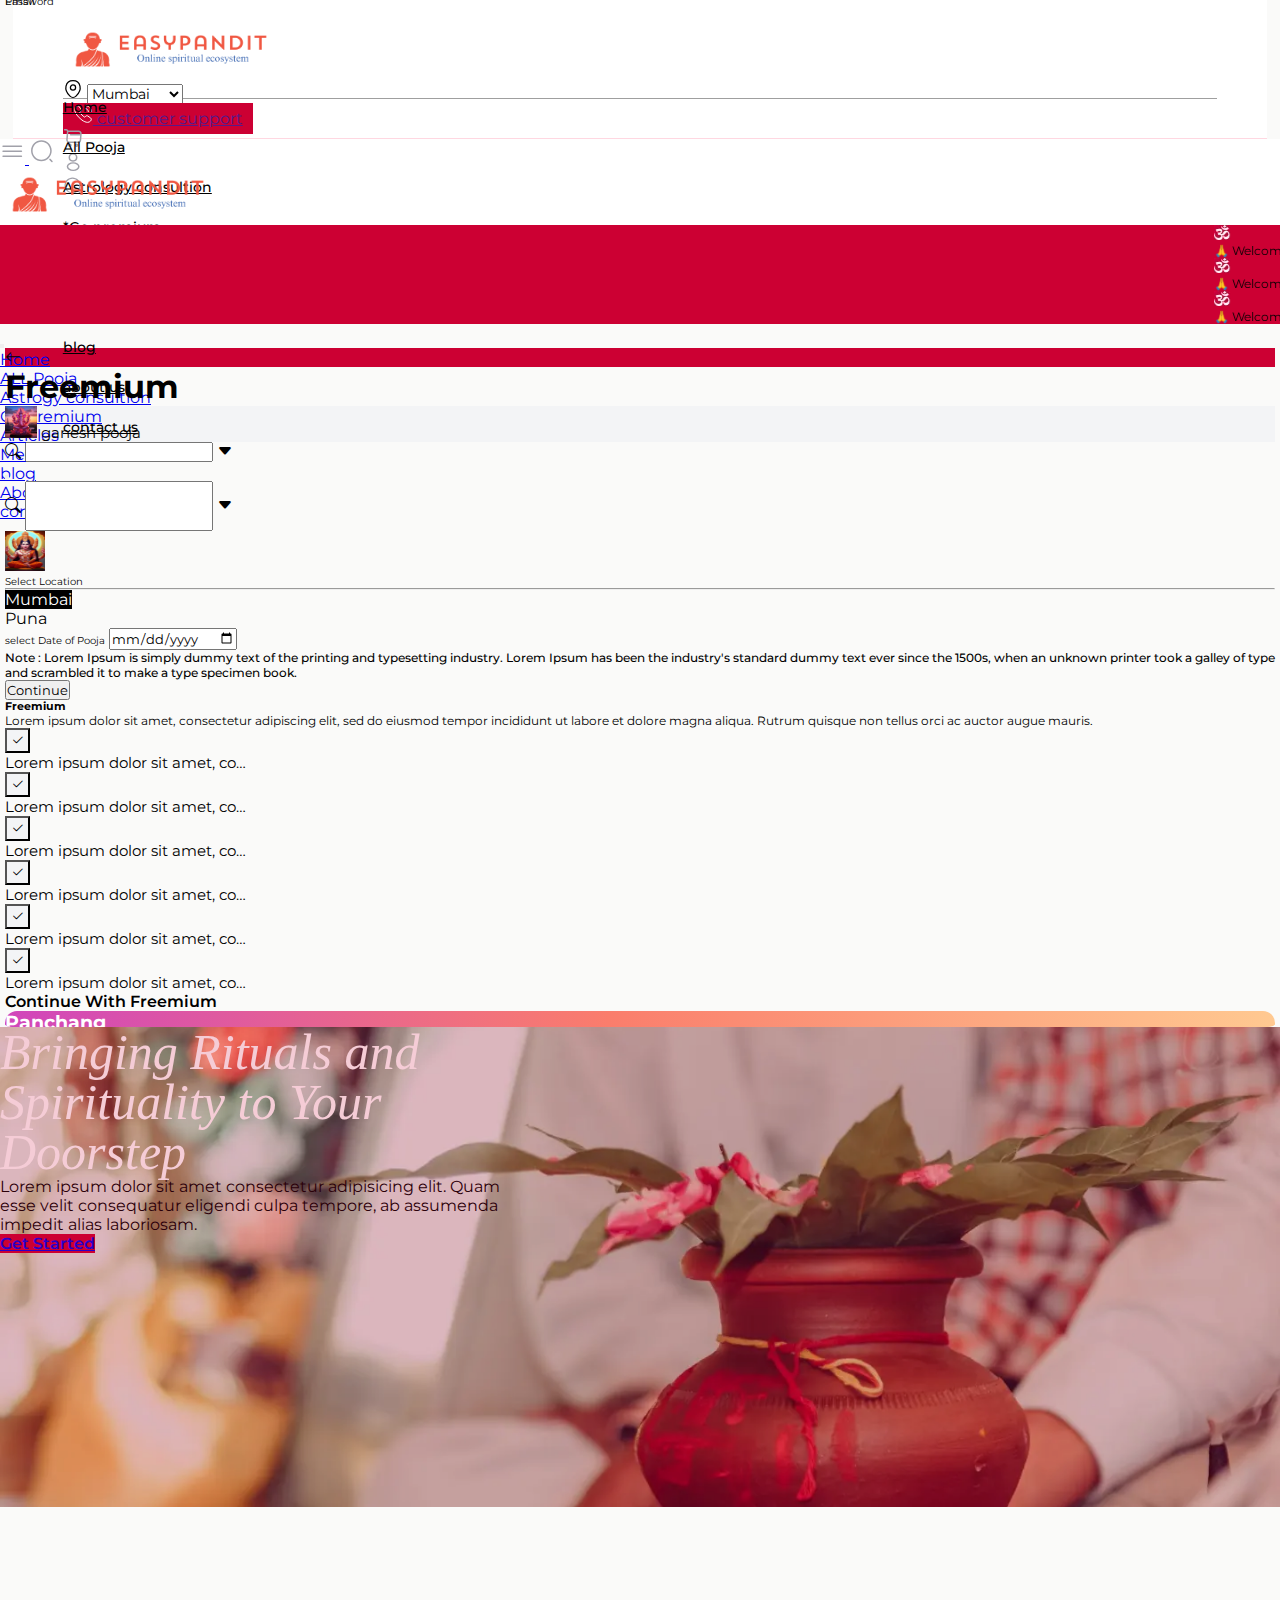
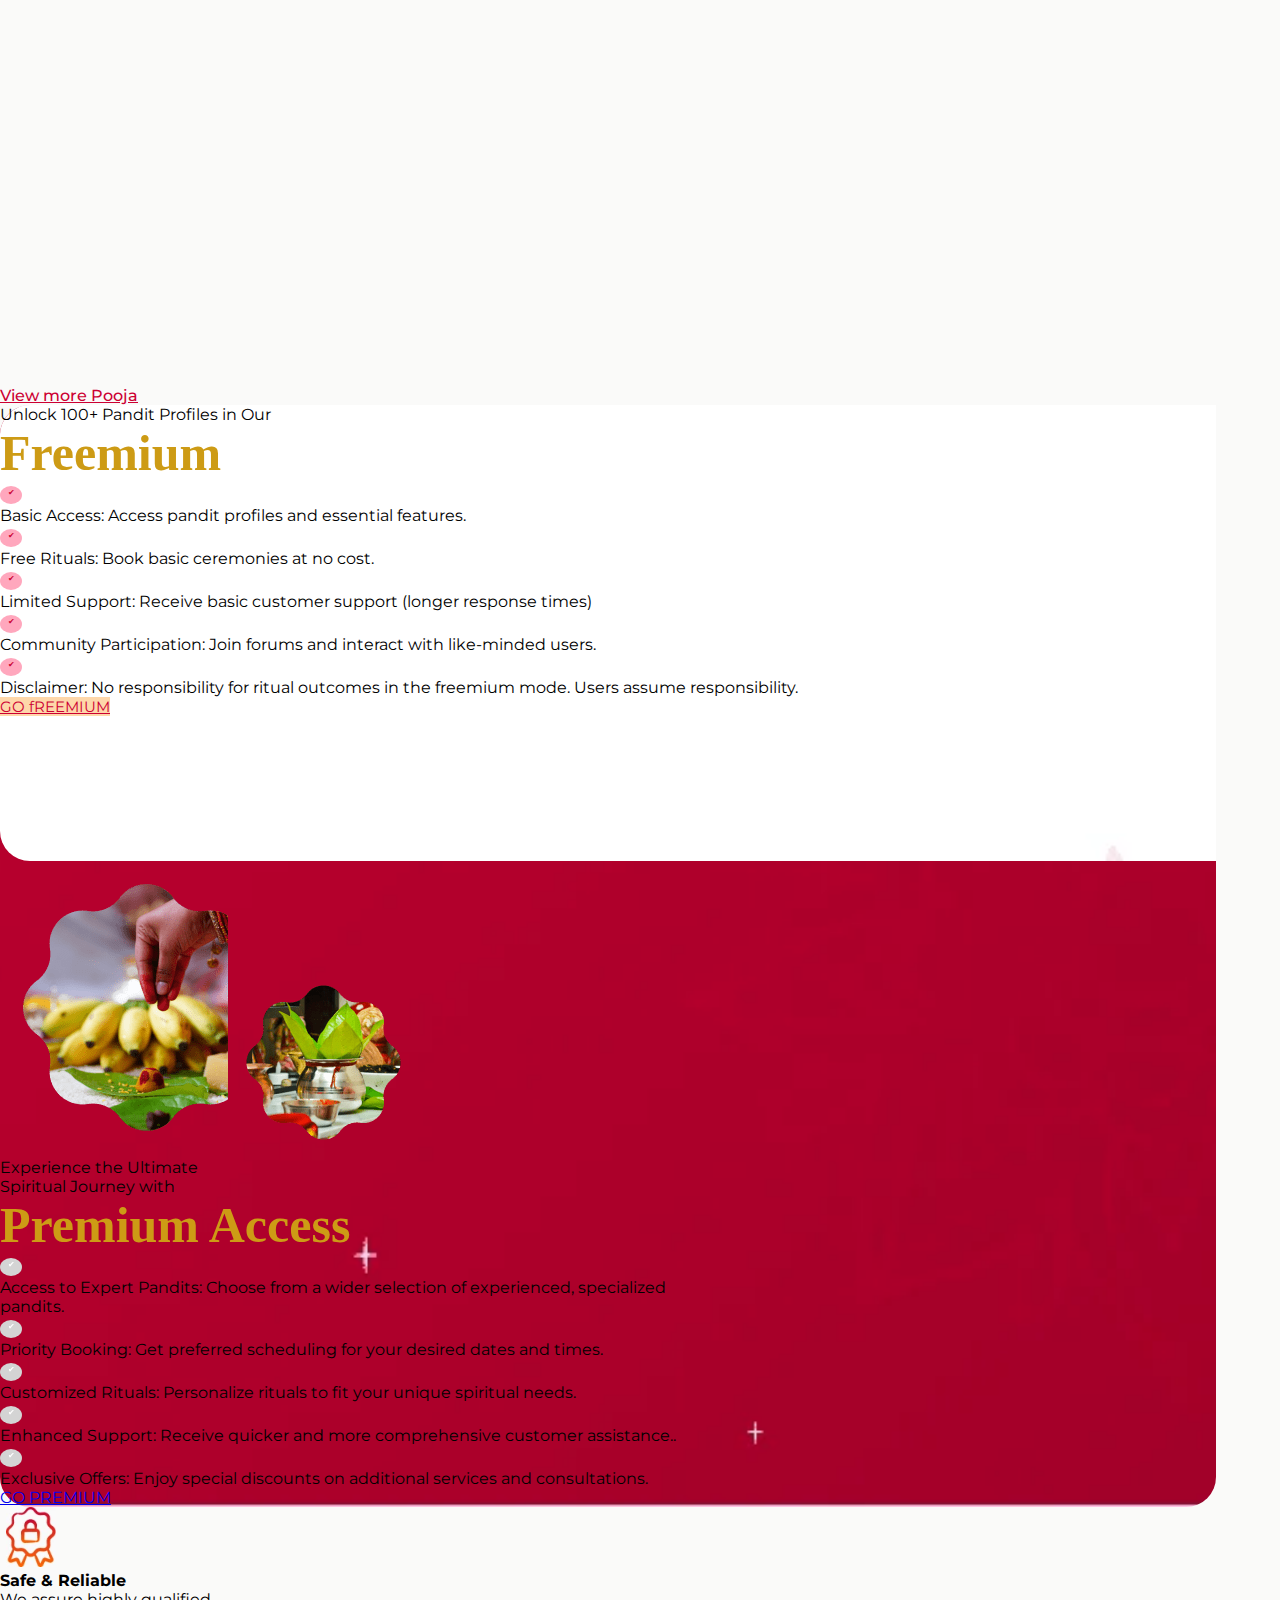
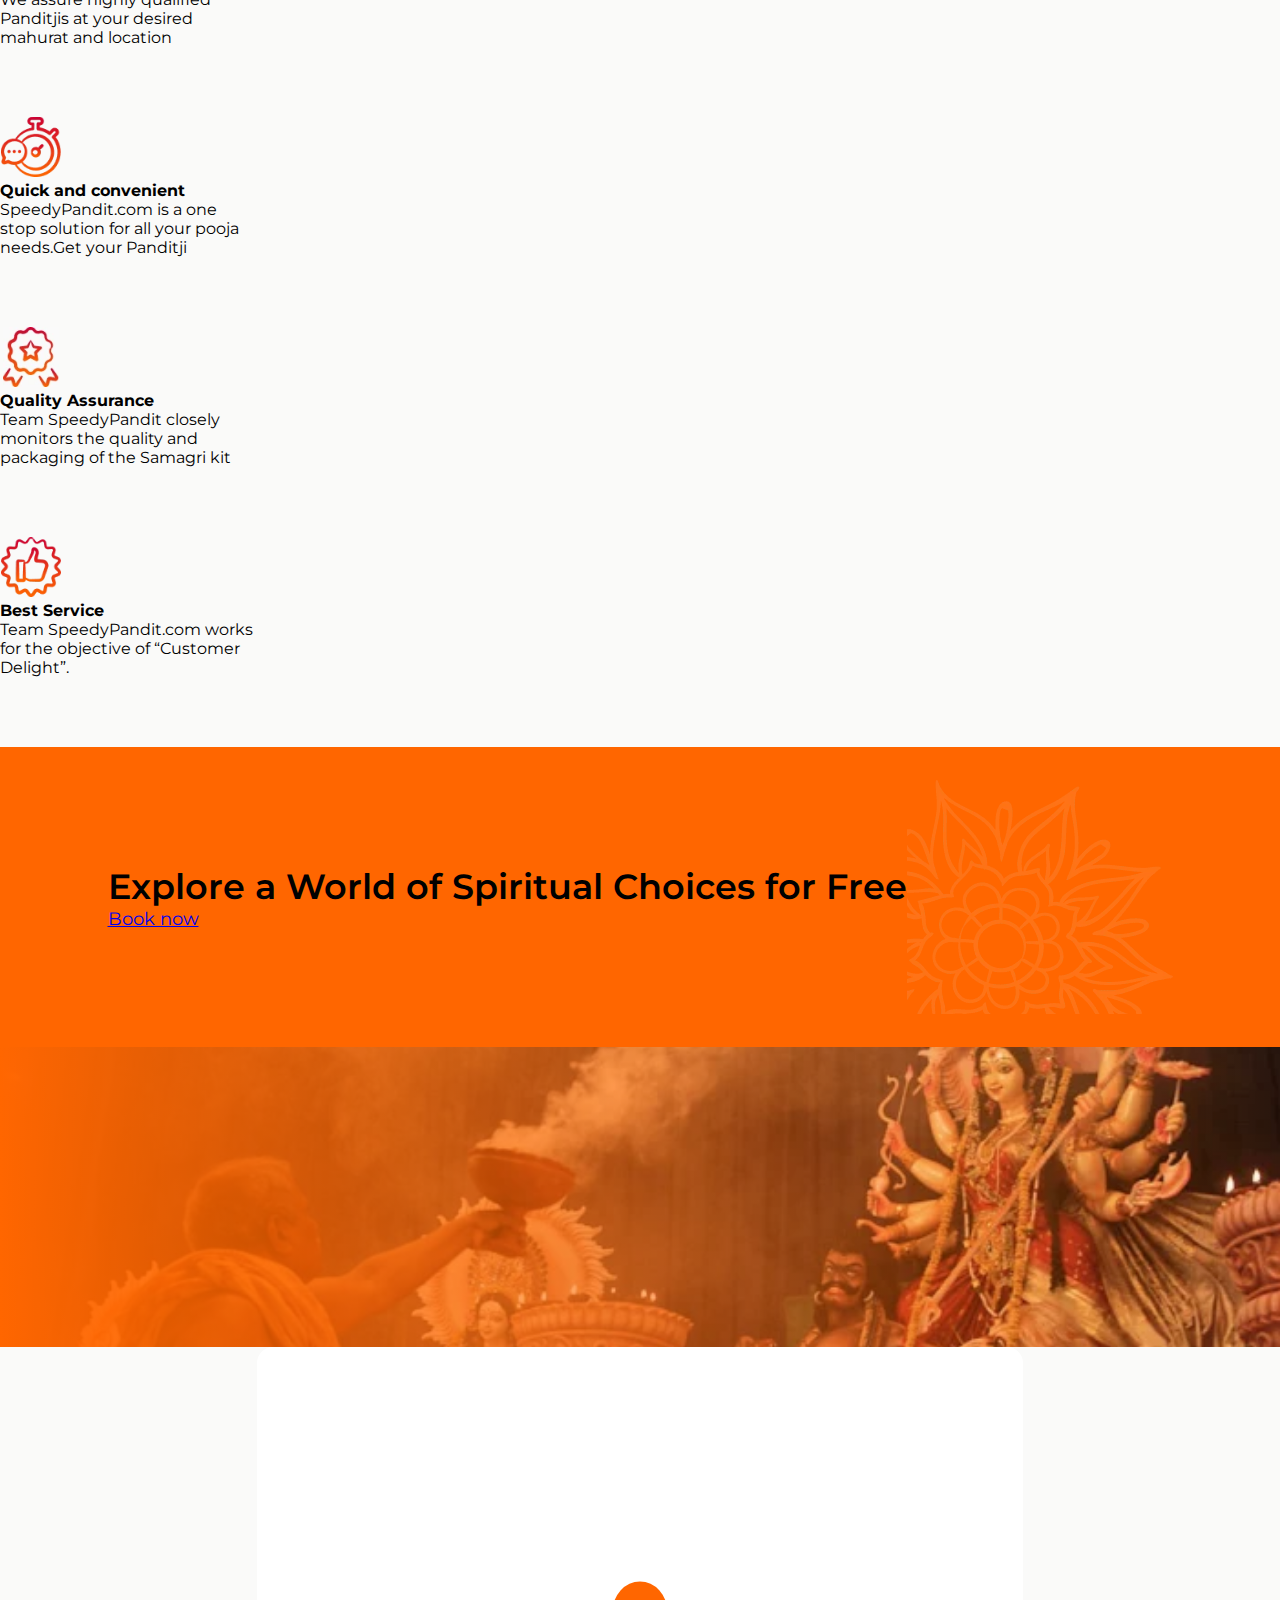
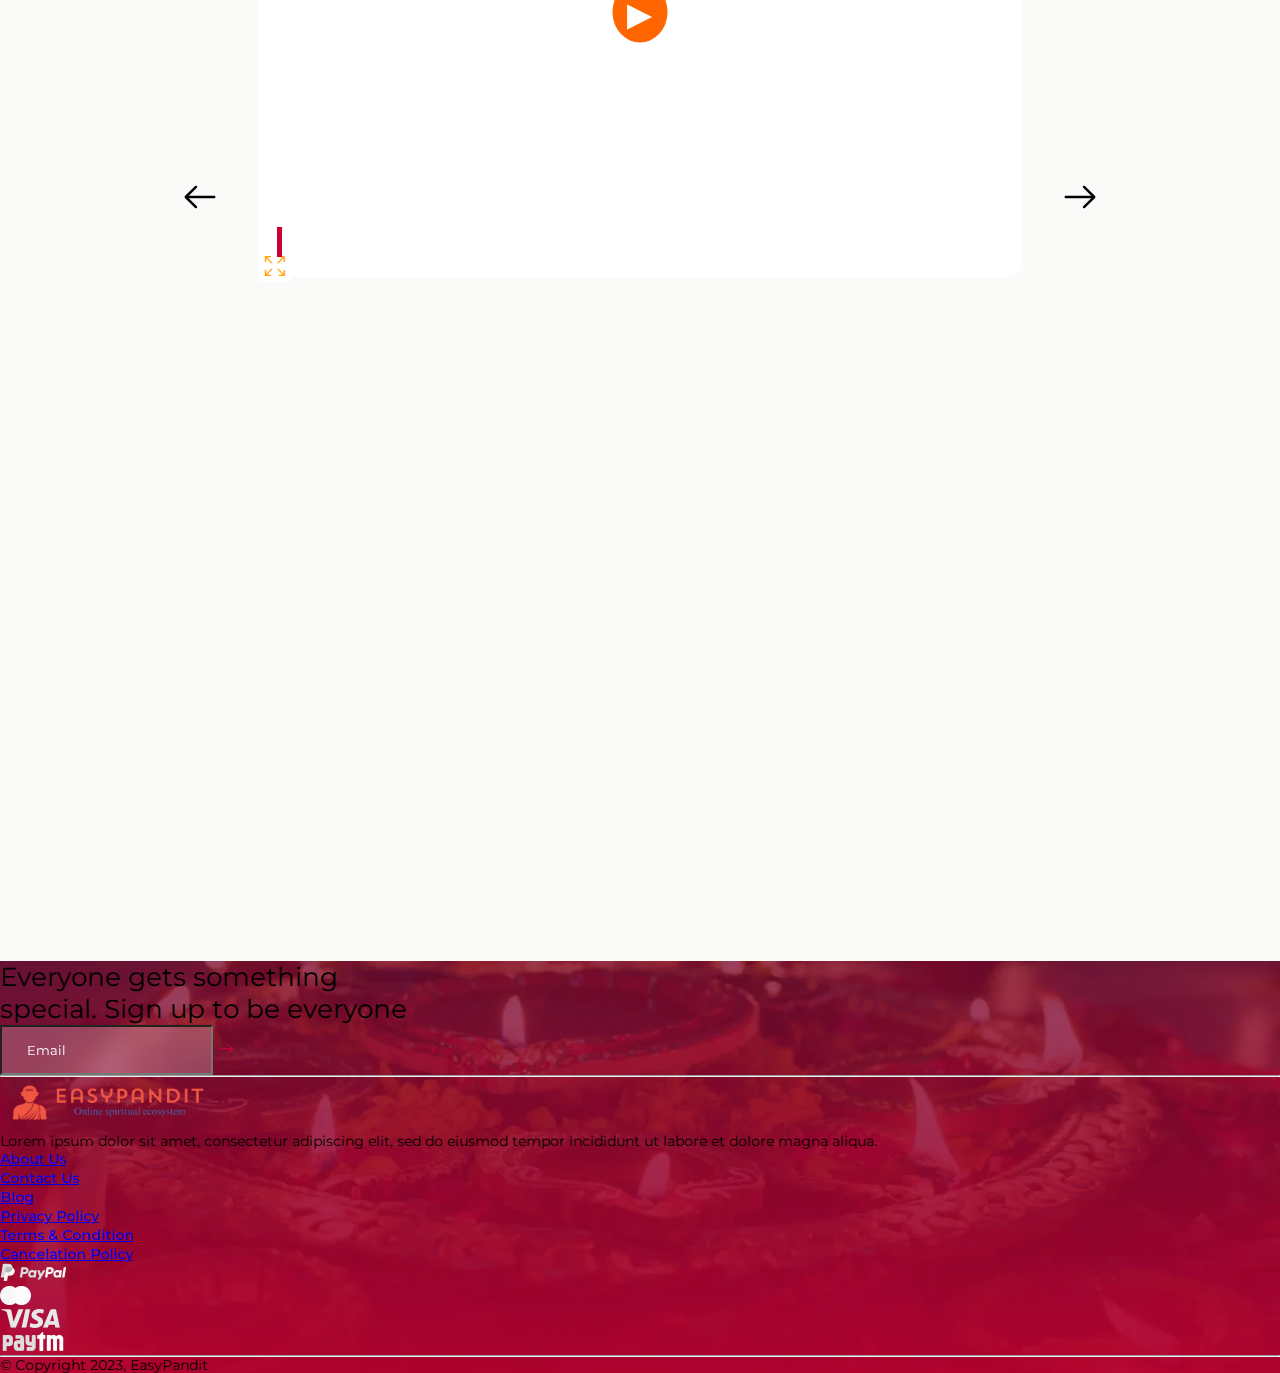
==== commit ffc48917: "view more" ====
--- a/index.html
+++ b/index.html
@@ -879,7 +879,7 @@
 		</ul>
   </div>
 </section>
-
+<a href="" class="text-decoration-none text-prime text-capitalize font-500 rounded-pill view-pooja-all px-5  py-2 my-2 my-md-5 border border-1 border-danger "> View more Pooja</a>
 </div>
 <div class="container-fluid offer-con " >
 
